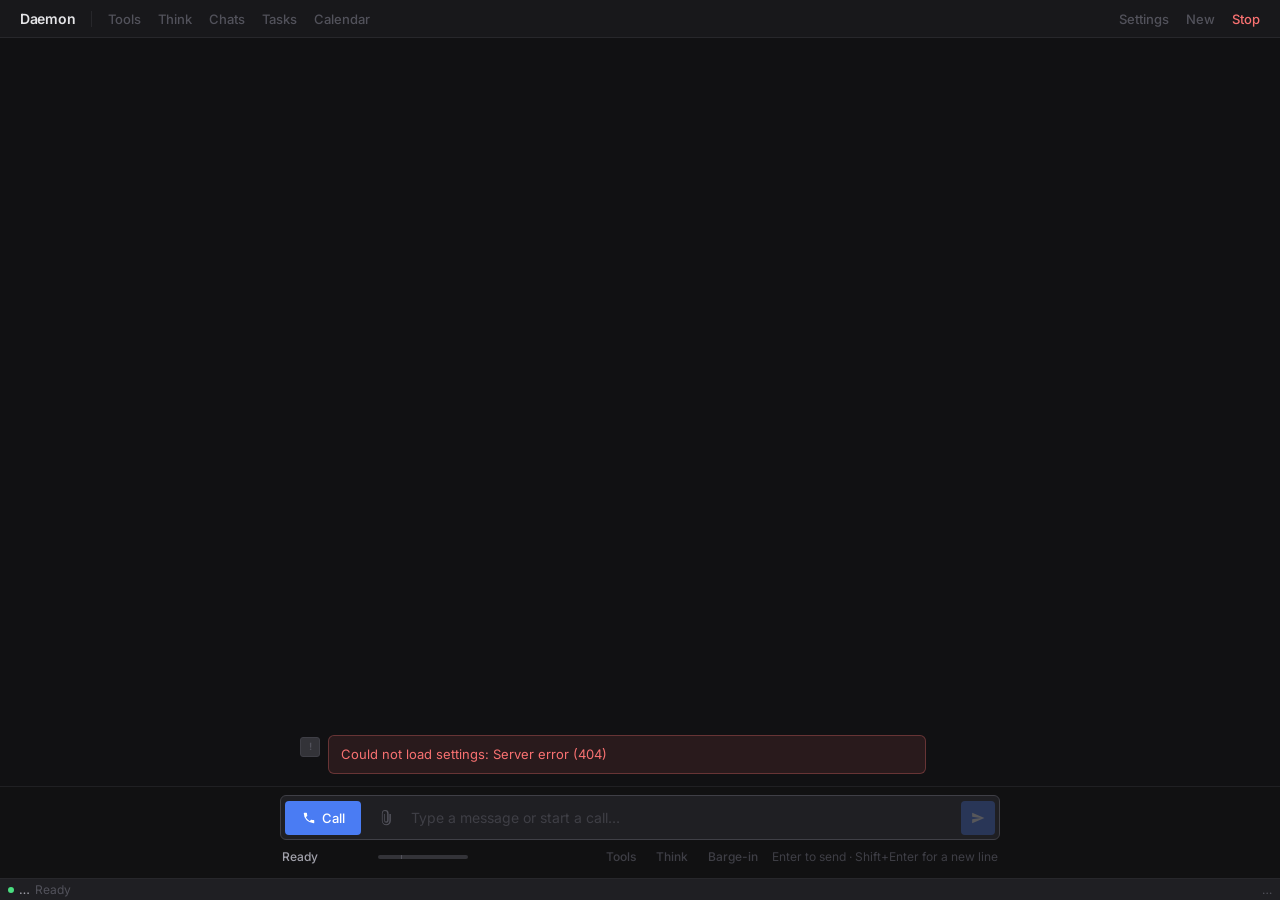
==== index.html @ be710c4c "Initial commit" ====
<!DOCTYPE html>
<html lang="en">
<head>
<meta charset="UTF-8">
<meta name="daemon-ui" content="3">
<meta name="viewport" content="width=device-width, initial-scale=1.0, viewport-fit=cover, interactive-widget=resizes-content">
<meta name="theme-color" content="#18181b">
<link rel="manifest" href="/manifest.webmanifest">
<link rel="icon" type="image/png" href="/icon-192.png">
<link rel="apple-touch-icon" href="/icon-192.png">
<meta name="mobile-web-app-capable" content="yes">
<meta name="apple-mobile-web-app-capable" content="yes">
<meta name="apple-mobile-web-app-status-bar-style" content="black">
<meta name="apple-mobile-web-app-title" content="Daemon">
<meta name="format-detection" content="telephone=no">
<title>Daemon</title>
<link rel="icon" href="data:image/svg+xml,<svg xmlns='http://www.w3.org/2000/svg' viewBox='0 0 100 100'><text y='.9em' font-size='90'>👾</text></svg>">
<link rel="preconnect" href="https://fonts.googleapis.com">
<link rel="preconnect" href="https://fonts.gstatic.com" crossorigin>
<link href="https://fonts.googleapis.com/css2?family=Inter:wght@400;500;600&display=swap" rel="stylesheet">
<link rel="stylesheet" href="/static/lib/github-dark.min.css">
<script src="/static/lib/highlight.min.js"></script>
<script src="/static/lib/marked.min.js"></script>
<script src="/static/lib/three.min.js"></script>
<style>
/* ── Reset ────────────────────────────────────────── */
*, *::before, *::after { box-sizing: border-box; margin: 0; padding: 0; }

/* ── Design tokens ───────────────────────────────── */
:root {
  --bg:    #111113;
  --s1:    #18181b;
  --s2:    #1f1f23;
  --s3:    #27272b;
  --s4:    #333338;
  --s5:    #404048;

  --b1:    #27272b;
  --b2:    #3f3f46;
  --b3:    #52525b;

  --t1:    #e4e4e7;
  --t2:    #a1a1aa;
  --t3:    #52525b;
  --t4:    #3f3f46;

  --accent:   #4a7cf3;
  --accent-s: rgba(74,124,243,0.14);

  --green:   #4ade80;
  --red:     #f87171;
  --red-s:   rgba(248,113,113,0.10);
  --yellow:  #fbbf24;

  --fs-10: 11px;
  --fs-11: 12px;
  --fs-12: 13px;
  --fs-13: 14px;
  --fs-14: 15px;

  --sp1: 4px;
  --sp2: 8px;
  --sp3: 12px;
  --sp4: 16px;
  --sp5: 20px;
  --sp6: 24px;

  --r1: 3px;
  --r2: 4px;
  --r3: 6px;
}

html, body { height: 100%; }

body {
  font-family: 'Inter', -apple-system, BlinkMacSystemFont, 'Segoe UI', system-ui, sans-serif;
  font-size: var(--fs-13);
  line-height: 1.5;
  background: var(--bg);
  color: var(--t1);
  display: flex;
  flex-direction: column;
  height: 100vh;
  overflow: hidden;
  -webkit-font-smoothing: antialiased;
  -moz-osx-font-smoothing: grayscale;
}

code, pre, .mono {
  font-family: ui-monospace, 'Cascadia Code', 'Fira Code', 'Consolas', 'Liberation Mono', monospace;
}

button { font-family: inherit; }
:focus-visible { outline: 1px solid var(--accent); outline-offset: 1px; }

::-webkit-scrollbar { width: 5px; height: 5px; }
::-webkit-scrollbar-track { background: transparent; }
::-webkit-scrollbar-thumb { background: var(--b2); border-radius: 2px; }
::-webkit-scrollbar-thumb:hover { background: var(--b3); }

/* ═══════════════════════════════════════════════════
   HEADER
═══════════════════════════════════════════════════ */
header {
  height: 38px;
  min-height: 38px;
  display: flex;
  align-items: center;
  padding: 0 var(--sp3);
  gap: var(--sp1);
  background: var(--s1);
  border-bottom: 1px solid var(--b1);
  flex-shrink: 0;
  z-index: 20;
  user-select: none;
}

.logo {
  font-size: var(--fs-13);
  font-weight: 600;
  color: var(--t1);
  letter-spacing: -0.3px;
  padding: 0 var(--sp2);
  flex-shrink: 0;
}

.hdr-sep {
  width: 1px;
  height: 16px;
  background: var(--b1);
  flex-shrink: 0;
  margin: 0 var(--sp1);
}

.hdr-group { display: flex; align-items: center; gap: 1px; }

.hdr-btn {
  height: 26px;
  display: flex;
  align-items: center;
  gap: var(--sp1);
  padding: 0 var(--sp2);
  border-radius: var(--r2);
  border: none;
  background: transparent;
  color: var(--t3);
  font-size: var(--fs-12);
  font-weight: 500;
  cursor: pointer;
  white-space: nowrap;
  transition: color 0.1s, background 0.1s;
}
.hdr-btn:hover { color: var(--t2); background: var(--s3); }
.hdr-btn.active { color: var(--t1); background: var(--s3); }
.hdr-btn.active:hover { background: var(--s4); }
.hdr-btn.kill { color: var(--red); }
.hdr-btn.kill:hover { background: var(--red-s); }

.hdr-status-dot {
  width: 6px; height: 6px;
  border-radius: 50%;
  flex-shrink: 0;
  display: none;
  margin-left: var(--sp2);
}
.hdr-status-dot.visible { display: block; }
.hdr-status-dot.streaming { background: var(--yellow); animation: blink 0.9s ease-in-out infinite; }
.hdr-status-dot.tool { background: var(--accent); animation: blink 0.9s ease-in-out infinite; }
@keyframes blink { 0%,100% { opacity: 1; } 50% { opacity: 0.25; } }

.hdr-spacer { flex: 1; }

/* ═══════════════════════════════════════════════════
   WORKSPACE / CHAT PANEL
═══════════════════════════════════════════════════ */
.workspace {
  display: flex;
  flex: 1;
  min-height: 0;
  overflow: hidden;
}

.chat-panel {
  display: grid;
  grid-template-columns: minmax(0, 1fr);
  grid-template-rows: minmax(0, 1fr) auto;
  flex: 1;
  min-width: 0;
  overflow: hidden;
  background: var(--bg);
  position: relative;
}

#sphere-canvas {
  position: absolute;
  inset: 0;
  width: 100%;
  height: 100%;
  pointer-events: none;
  z-index: 0;
}

#chat {
  min-height: 0;
  min-width: 0;
  overflow-y: auto;
  padding: var(--sp5) 0 var(--sp3);
  display: flex;
  flex-direction: column;
  position: relative;
  z-index: 1;
}

.chat-inner {
  max-width: 720px;
  width: 100%;
  margin-top: auto;
  margin-left: auto;
  margin-right: auto;
  padding: 0 var(--sp5);
  display: flex;
  flex-direction: column;
  gap: var(--sp4);
}

/* ── Welcome ─────────────────────────────────────── */
.welcome { padding: var(--sp6) 0 var(--sp4); }

.welcome-header {
  display: flex;
  align-items: baseline;
  justify-content: space-between;
  margin-bottom: var(--sp5);
  padding-bottom: var(--sp4);
  border-bottom: 1px solid var(--b1);
}
.welcome-name { font-size: 15px; font-weight: 600; color: var(--t1); letter-spacing: -0.3px; }
.welcome-badge {
  display: flex; align-items: center; gap: var(--sp1);
  font-size: var(--fs-11); color: var(--t3);
}
.welcome-dot { width: 6px; height: 6px; border-radius: 50%; background: var(--green); flex-shrink: 0; }

.welcome-body { display: grid; grid-template-columns: 1.1fr 0.9fr; gap: var(--sp6); }

.welcome-col-title {
  font-size: var(--fs-11);
  font-weight: 600;
  color: var(--t4);
  text-transform: uppercase;
  letter-spacing: 0.07em;
  margin-bottom: var(--sp2);
}

.welcome-suggestions { display: flex; flex-direction: column; gap: var(--sp1); }

.ws-row {
  display: flex;
  flex-direction: column;
  gap: 1px;
  width: 100%;
  text-align: left;
  font: inherit;
  color: inherit;
  cursor: pointer;
  transition: background 0.1s, border-color 0.1s;
  padding: var(--sp2);
  border: 1px solid var(--b1);
  border-radius: var(--r2);
  background: rgba(24, 24, 27, 0.55);
  backdrop-filter: blur(6px);
  -webkit-backdrop-filter: blur(6px);
  min-height: 34px;
  justify-content: center;
}
.ws-row:hover { background: var(--s2); border-color: var(--b2); }
.ws-row:hover .ws-desc { color: var(--t2); }
.ws-cmd { font-size: var(--fs-11); color: var(--t2); font-weight: 500; }
.ws-desc { font-size: var(--fs-11); color: var(--t3); }

.welcome-shortcuts { display: flex; flex-direction: column; gap: var(--sp1); margin-bottom: var(--sp4); }
.wkb-row { display: flex; align-items: center; gap: var(--sp2); font-size: var(--fs-11); color: var(--t3); min-height: 22px; }
.wkb-row kbd {
  display: inline-flex; align-items: center;
  background: var(--s3);
  border: 1px solid var(--b2);
  border-radius: var(--r1);
  padding: 0 5px;
  height: 16px;
  font-size: 10px;
  font-family: inherit;
  color: var(--t2);
  white-space: nowrap;
  flex-shrink: 0;
  min-width: 78px;
}

.welcome-tools { display: flex; flex-direction: column; gap: var(--sp1); margin-top: var(--sp4); }
.wt-row {
  display: flex; align-items: center; gap: var(--sp2);
  font-size: var(--fs-11);
  padding: var(--sp1) 0;
  border-bottom: 1px solid var(--b1);
}
.wt-row:last-child { border-bottom: none; }
.wt-name { color: var(--t2); font-weight: 500; min-width: 100px; flex-shrink: 0; }
.wt-desc { color: var(--t3); }
.wt-none { font-size: var(--fs-11); color: var(--t3); }
.wt-chips { display: flex; flex-wrap: wrap; gap: var(--sp1); }
.wt-chip {
  font-size: var(--fs-11); color: var(--t2); background: var(--s2); border: 1px solid var(--b1);
  border-radius: 999px; padding: 1px 8px; white-space: nowrap;
}
.wt-chip.more { color: var(--t3); border-style: dashed; }

/* ── Messages ─────────────────────────────────────── */
.msg-row { display: flex; gap: var(--sp2); align-items: flex-start; animation: msgIn 0.12s ease-out; }
.msg-row.user { flex-direction: row-reverse; }
@keyframes msgIn { from { opacity: 0; transform: translateY(3px); } to { opacity: 1; transform: translateY(0); } }

.avatar {
  width: 20px; height: 20px;
  border-radius: var(--r1);
  background: var(--s4);
  border: 1px solid var(--b2);
  display: flex; align-items: center; justify-content: center;
  font-size: 10px; font-weight: 600; color: var(--t3);
  flex-shrink: 0; margin-top: 2px;
  user-select: none;
}

.msg-col { display: flex; flex-direction: column; gap: var(--sp1); max-width: 88%; min-width: 0; }
.msg-row.user .msg-col { align-items: flex-end; }
.msg-row.ai .msg-col { width: 88%; }

details.thinking-block {
  background: rgba(20, 20, 23, 0.38);
  border: 1px solid rgba(39, 39, 43, 0.40);
  border-radius: var(--r2);
  padding: var(--sp1) var(--sp2);
  font-size: var(--fs-11);
  color: var(--t3);
  width: 100%;
}
details.thinking-block summary {
  cursor: pointer; font-weight: 500; user-select: none; list-style: none;
  display: flex; align-items: center; gap: 6px; height: 22px;
}
details.thinking-block summary::-webkit-details-marker { display: none; }
details.thinking-block summary::before { content: '▶'; font-size: 7px; transition: transform 0.12s; color: var(--t4); }
details.thinking-block[open] summary::before { transform: rotate(90deg); }
.thinking-content {
  margin-top: var(--sp2); white-space: pre-wrap; font-size: var(--fs-11);
  line-height: 1.6; color: var(--t3); padding-top: var(--sp2); border-top: 1px solid var(--b1);
}

details.tool-card {
  background: rgba(20, 20, 23, 0.38);
  border: 1px solid rgba(39, 39, 43, 0.40);
  border-radius: var(--r3);
  overflow: hidden;
  width: 100%;
  backdrop-filter: blur(10px);
  -webkit-backdrop-filter: blur(10px);
}
details.tool-card summary {
  display: flex; align-items: center; gap: var(--sp2);
  height: 30px; padding: 0 var(--sp3) 0 var(--sp2);
  background: rgba(25, 25, 28, 0.45);
  cursor: pointer; list-style: none; user-select: none;
  font-size: var(--fs-11);
}
details.tool-card summary::-webkit-details-marker { display: none; }
.tool-dot { width: 6px; height: 6px; border-radius: 50%; background: var(--green); flex-shrink: 0; }
.tool-name { color: var(--t2); font-weight: 500; flex-shrink: 0; }
.tool-arg {
  color: var(--t3); font-family: ui-monospace, 'Cascadia Code', 'Fira Code', Consolas, monospace;
  overflow: hidden; text-overflow: ellipsis; white-space: nowrap; min-width: 0;
}
.tool-body {
  border-top: 1px solid rgba(39, 39, 43, 0.40);
  padding: var(--sp2) var(--sp3);
  max-height: 220px; overflow: auto;
  font-size: var(--fs-11); color: var(--t2);
  white-space: pre-wrap; word-break: break-word;
  font-family: ui-monospace, 'Cascadia Code', 'Fira Code', Consolas, monospace;
}

.bubble {
  padding: var(--sp2) var(--sp3);
  line-height: 1.65;
  font-size: var(--fs-13);
  word-break: break-word;
  border-radius: var(--r3);
}
.bubble.ai {
  background: rgba(12, 12, 14, 0.30);
  border: 1px solid rgba(39, 39, 43, 0.30);
  border-radius: var(--r2) var(--r3) var(--r3) var(--r3);
  backdrop-filter: blur(10px);
  -webkit-backdrop-filter: blur(10px);
}
.bubble.user {
  background: rgba(13, 21, 34, 0.30);
  border: 1px solid rgba(37, 58, 86, 0.35);
  border-radius: var(--r3) var(--r2) var(--r3) var(--r3);
  color: #c8ddf6;
  white-space: pre-wrap;
  backdrop-filter: blur(10px);
  -webkit-backdrop-filter: blur(10px);
}
.bubble.empty { color: var(--t3); font-style: italic; }
.bubble.error {
  background: var(--red-s);
  border: 1px solid rgba(248, 113, 113, 0.30);
  color: var(--red);
  font-size: var(--fs-12);
}

.bubble.ai p { margin: 0 0 0.6em; }
.bubble.ai p:last-child { margin-bottom: 0; }
.bubble.ai h1, .bubble.ai h2, .bubble.ai h3 { margin: 0.85em 0 0.35em; font-weight: 600; color: var(--t1); line-height: 1.3; }
.bubble.ai h1 { font-size: var(--fs-14); }
.bubble.ai h2 { font-size: var(--fs-13); }
.bubble.ai h3 { font-size: var(--fs-13); color: var(--t2); }
.bubble.ai ul, .bubble.ai ol { padding-left: 1.35em; margin: 0.35em 0; }
.bubble.ai li { margin: 0.2em 0; }
.bubble.ai strong { color: var(--t1); }
.bubble.ai code:not(pre code) {
  background: var(--s3); border: 1px solid var(--b2);
  border-radius: var(--r1); padding: 1px 5px; font-size: 0.88em;
}
.bubble.ai blockquote { border-left: 2px solid var(--b3); padding-left: var(--sp3); color: var(--t2); margin: 0.5em 0; font-style: italic; }
.bubble.ai table { border-collapse: collapse; width: 100%; margin: 0.5em 0; font-size: var(--fs-12); }
.bubble.ai th, .bubble.ai td { border: 1px solid var(--b2); padding: var(--sp1) var(--sp2); text-align: left; }
.bubble.ai th { background: var(--s2); font-weight: 600; font-size: var(--fs-11); color: var(--t2); }
.bubble.ai a { color: var(--accent); text-decoration: none; }
.bubble.ai a:hover { text-decoration: underline; }
.bubble.ai hr { border: none; border-top: 1px solid var(--b1); margin: var(--sp3) 0; }

.code-block { margin: 0.6em 0; border-radius: var(--r2); overflow: hidden; border: 1px solid var(--b1); }
.code-hdr {
  display: flex; align-items: center; justify-content: space-between;
  padding: 0 var(--sp2); height: 28px;
  background: var(--s3); border-bottom: 1px solid var(--b1);
}
.code-lang { font-size: var(--fs-10); font-weight: 600; color: var(--t3); letter-spacing: 0.06em; text-transform: uppercase; }
.copy-btn {
  font-size: 10px; color: var(--t3); background: transparent;
  border: 1px solid var(--b2); border-radius: var(--r1);
  padding: 0 7px; height: 18px; cursor: pointer;
  transition: color 0.1s, background 0.1s;
}
.copy-btn:hover { color: var(--t1); background: var(--s4); }
.code-block pre { margin: 0; overflow-x: auto; font-size: var(--fs-11); line-height: 1.55; }
.code-block pre code { background: none !important; padding: 0 !important; }

.typing-indicator { display: flex; gap: 4px; padding: 8px 4px; }
.typing-indicator span {
  width: 5px; height: 5px; border-radius: 50%;
  background: var(--t3); animation: bounce 1s ease-in-out infinite;
}
.typing-indicator span:nth-child(2) { animation-delay: 0.15s; }
.typing-indicator span:nth-child(3) { animation-delay: 0.3s; }
@keyframes bounce { 0%,60%,100% { transform: translateY(0); opacity: 0.5; } 30% { transform: translateY(-4px); opacity: 1; } }

/* ═══════════════════════════════════════════════════
   CALL BAR  (text + voice)
═══════════════════════════════════════════════════ */
#call-bar {
  border-top: 1px solid rgba(39, 39, 43, 0.70);
  background: rgba(18, 18, 19, 0.80);
  padding: var(--sp2) var(--sp4) var(--sp3);
  flex-shrink: 0;
  position: relative;
  z-index: 1;
  backdrop-filter: blur(10px);
  -webkit-backdrop-filter: blur(10px);
}

.call-inner {
  max-width: 720px;
  margin: 0 auto;
  display: flex;
  gap: var(--sp2);
  align-items: flex-end;
  background: var(--s2);
  border: 1px solid var(--b2);
  border-radius: var(--r3);
  padding: var(--sp1);
  transition: border-color 0.15s;
}
.call-inner:focus-within { border-color: var(--accent); }
body[data-call=listen] .call-inner { border-color: rgba(74, 222, 128, 0.45); }
body[data-call=hear]   .call-inner { border-color: rgba(248, 113, 113, 0.55); }
body[data-call=think]  .call-inner { border-color: rgba(251, 191, 36, 0.50); }
body[data-call=speak]  .call-inner { border-color: rgba(96, 165, 250, 0.55); }

#call-btn {
  display: flex; align-items: center; justify-content: center; gap: 6px;
  height: 34px; min-width: 76px; padding: 0 var(--sp3);
  background: var(--accent); color: #fff;
  border: 1px solid transparent; border-radius: var(--r2);
  font-size: var(--fs-12); font-weight: 500;
  cursor: pointer; flex-shrink: 0;
  transition: background 0.1s, color 0.1s, border-color 0.1s;
}
#call-btn:hover { background: #5f8cf7; }
#call-btn svg { width: 14px; height: 14px; fill: currentColor; }
#call-btn.on { background: transparent; color: var(--red); border-color: rgba(248, 113, 113, 0.45); }
#call-btn.on:hover { background: var(--red-s); }
#call-btn.on svg { transform: rotate(135deg); }


/* attachments */
#attach-btn {
  display: flex; align-items: center; justify-content: center;
  width: 34px; height: 34px; flex-shrink: 0;
  background: transparent; color: var(--t3); border: none; border-radius: var(--r2); cursor: pointer;
}
#attach-btn:hover { color: var(--t1); background: var(--s3, rgba(255,255,255,0.06)); }
#attach-btn svg { width: 18px; height: 18px; fill: currentColor; }
#attach-bar { max-width: 720px; margin: 0 auto 6px; display: flex; flex-wrap: wrap; gap: 6px; }
#attach-bar:empty { display: none; }
.att-chip {
  display: flex; align-items: center; gap: 6px; max-width: 220px;
  padding: 3px 6px 3px 3px; border-radius: var(--r2);
  background: var(--s2); border: 1px solid var(--bd, rgba(255,255,255,0.1));
  font-size: var(--fs-12); color: var(--t2);
}
.att-chip img { width: 30px; height: 30px; object-fit: cover; border-radius: 5px; }
.att-chip .att-ico { width: 30px; height: 30px; display: grid; place-items: center; font-size: 15px; }
.att-chip .att-name { overflow: hidden; text-overflow: ellipsis; white-space: nowrap; }
.att-chip button { background: none; border: none; color: var(--t3); cursor: pointer; font-size: 14px; padding: 0 2px; }
.att-chip button:hover { color: var(--red); }
body.dragging .call-inner { border-color: var(--accent); border-style: dashed; }
.bubble-files { display: flex; flex-wrap: wrap; gap: 6px; margin-bottom: 6px; }
.bubble-files img { max-width: 220px; max-height: 180px; border-radius: 8px; display: block; }
.file-pill {
  display: inline-flex; align-items: center; gap: 6px; padding: 4px 8px; border-radius: 8px;
  background: rgba(255,255,255,0.06); color: inherit; text-decoration: none; font-size: var(--fs-12);
}
.file-pill:hover { background: rgba(255,255,255,0.12); }

#user-input {
  flex: 1; min-width: 0;
  background: transparent; border: none; color: var(--t1);
  font-family: inherit; font-size: var(--fs-13);
  padding: 7px 0; resize: none; outline: none;
  line-height: 1.5; max-height: 160px; overflow-y: auto;
}
#user-input::placeholder { color: var(--t4); }

#send-btn {
  background: var(--accent); color: #fff; border: none; border-radius: var(--r2);
  width: 34px; height: 34px;
  display: flex; align-items: center; justify-content: center;
  cursor: pointer; flex-shrink: 0;
  transition: background 0.1s, opacity 0.1s;
}
#send-btn:hover:not(:disabled) { background: #5f8cf7; }
#send-btn:disabled { opacity: 0.25; cursor: not-allowed; }
#send-btn svg { width: 14px; height: 14px; fill: currentColor; }

.input-meta {
  max-width: 720px; margin: 0 auto;
  display: flex; align-items: center; gap: var(--sp2);
  padding: var(--sp2) 2px 0;
}
#call-state { font-size: var(--fs-11); color: var(--t2); font-weight: 500; white-space: nowrap; min-width: 88px; }

.meter { position: relative; width: 90px; height: 4px; border-radius: 2px; background: var(--s4); overflow: hidden; flex-shrink: 0; }
.meter-fill { position: absolute; inset: 0 auto 0 0; width: 0; background: var(--t3); border-radius: 2px; transition: width 0.1s linear, background 0.15s; }
.meter-th { position: absolute; top: 0; bottom: 0; left: 25%; width: 1px; background: var(--b3); }
body[data-call=listen] .meter-fill { background: var(--green); }
body[data-call=hear]   .meter-fill { background: var(--red); }
body[data-call=think]  .meter-fill { background: var(--yellow); }
body[data-call=speak]  .meter-fill { background: #60a5fa; }

.im-pill {
  font-size: var(--fs-11); color: var(--t4);
  padding: 0 6px; height: 16px; line-height: 16px;
  border-radius: var(--r1); font-weight: 500;
  transition: color 0.1s, background 0.1s; white-space: nowrap;
}
.im-pill.on { color: var(--t2); background: var(--s3); }
.im-voice { border: 0; background: transparent; font-family: inherit; cursor: pointer; }
.im-voice[hidden] { display: none; }
.im-voice:hover { color: var(--t1); }
.im-spacer { flex: 1; }
.im-hint { font-size: var(--fs-11); color: var(--t4); white-space: nowrap; }

/* ═══════════════════════════════════════════════════
   STATUS BAR
═══════════════════════════════════════════════════ */
.status-bar {
  height: 22px; min-height: 22px;
  display: flex; align-items: center;
  background: var(--s2);
  border-top: 1px solid var(--b1);
  flex-shrink: 0;
  font-size: var(--fs-11);
  color: var(--t3);
  user-select: none;
  z-index: 10;
}
.sb-item { display: flex; align-items: center; gap: 5px; padding: 0 var(--sp2); height: 100%; white-space: nowrap; flex-shrink: 0; }
.sb-item + .sb-item { border-left: 1px solid var(--b1); }
.sb-fill { flex: 1; border-left: 1px solid var(--b1); }
.sb-dot { width: 6px; height: 6px; border-radius: 50%; background: var(--green); flex-shrink: 0; }
.sb-dot.busy { background: var(--yellow); animation: blink 0.9s ease-in-out infinite; }
.sb-dot.live { background: var(--accent); }
.sb-dot.error { background: var(--red); }
.sb-model { color: var(--t2); font-weight: 500; }
.sb-state { color: var(--t3); }
.sb-state.busy { color: var(--yellow); }
.sb-right { margin-left: auto; }

/* ═══════════════════════════════════════════════════
   SETTINGS DRAWER
═══════════════════════════════════════════════════ */
.drawer-overlay { display: none; position: fixed; inset: 0; background: rgba(0,0,0,0.5); z-index: 100; }
.drawer {
  position: fixed;
  top: 0; right: -380px;
  width: 360px; height: 100%;
  background: var(--s1);
  border-left: 1px solid var(--b1);
  z-index: 101;
  padding: var(--sp5) var(--sp4);
  padding-bottom: max(var(--sp5), env(safe-area-inset-bottom));
  display: flex; flex-direction: column; gap: var(--sp4);
  transition: right 0.18s ease;
  overflow-y: auto;
}
body.settings-open .drawer-overlay, body.tasks-open .drawer-overlay, body.chats-open .drawer-overlay, body.calendar-open .drawer-overlay { display: block; }
body.settings-open #settings-drawer, body.tasks-open #tasks-drawer, body.chats-open #chats-drawer, body.calendar-open #calendar-drawer { right: 0; }


/* a tool waits for your OK */
.approve-card {
  border: 1px solid rgba(251, 191, 36, 0.45); background: rgba(251, 191, 36, 0.08); border-radius: var(--r3);
  padding: 10px 12px; display: flex; flex-direction: column; gap: 8px; font-size: var(--fs-12); color: var(--t1);
}
.approve-card .ap-title { font-weight: 600; color: var(--yellow); }
.approve-card .ap-args { font-family: var(--mono, ui-monospace, monospace); white-space: pre-wrap; word-break: break-word;
  background: rgba(0, 0, 0, 0.25); border-radius: 6px; padding: 6px 8px; max-height: 160px; overflow: auto; }
.approve-card .ap-row { display: flex; gap: 8px; align-items: center; flex-wrap: wrap; }
.approve-card.done { opacity: 0.7; border-color: var(--b2); background: var(--s2); }
.approve-card.done .ap-title { color: var(--t2); }
#approval-bar { position: fixed; left: 50%; top: 52px; transform: translateX(-50%); z-index: 90; width: min(560px, calc(100vw - 24px));
  display: flex; flex-direction: column; gap: 8px; }
#approval-bar[hidden] { display: none; }
#approval-bar .approve-card { background: var(--s1); box-shadow: 0 10px 40px rgba(0, 0, 0, 0.5); }
.tool-log { display: flex; flex-direction: column; gap: 4px; max-height: 360px; overflow-y: auto; }
.tl-row { display: grid; grid-template-columns: auto 1fr auto; gap: 2px 10px; padding: 6px 8px; border-radius: 6px;
  background: var(--s1); font-size: var(--fs-11); color: var(--t2); }
.tl-row .tl-tool { color: var(--t1); font-weight: 500; }
.tl-row .tl-args, .tl-row .tl-res { grid-column: 1 / -1; word-break: break-word; }
.tl-row .tl-res { color: var(--t3); }
.tl-row.refused .tl-dec { color: var(--red); }
.tl-row.ok .tl-dec { color: var(--green); }
.update-banner { position: sticky; top: 0; z-index: 200; background: var(--yellow); color: #111; padding: 8px 14px; font-size: 13px; text-align: center; }
.care-list { display: flex; flex-direction: column; gap: 4px; font-size: 13px; }
.care-list div.bad { color: var(--yellow); }
.field-pair { display: flex; gap: 8px; align-items: center; }
.chip-row { display: flex; flex-wrap: wrap; gap: 6px; }
.chip-row label { display: inline-flex; align-items: center; gap: 6px; padding: 4px 9px; border: 1px solid var(--b2); border-radius: 999px;
  font-size: var(--fs-12); color: var(--t2); cursor: pointer; }
.chip-row label:has(input:checked) { border-color: var(--accent); color: var(--t1); background: rgba(74, 124, 243, 0.15); }
.chip-row input { accent-color: var(--accent); margin: 0; }

/* settings: a floating window with tabs */
#settings-drawer.modal {
  position: fixed; left: 50%; top: 50%;
  width: min(920px, calc(100vw - 32px)); height: min(700px, calc(100vh - 48px));
  background: var(--s1); border: 1px solid var(--b2); border-radius: 14px;
  box-shadow: 0 24px 80px rgba(0, 0, 0, 0.55);
  z-index: 101; display: flex; flex-direction: column; overflow: hidden;
  opacity: 0; visibility: hidden; pointer-events: none;
  transform: translate(-50%, -48%) scale(0.98);
  transition: opacity 0.15s ease, transform 0.15s ease, visibility 0.15s;
}
body.settings-open #settings-drawer.modal { opacity: 1; visibility: visible; pointer-events: auto; transform: translate(-50%, -50%); }
.modal-head { display: flex; align-items: center; justify-content: space-between; padding: 14px 18px; border-bottom: 1px solid var(--b1); flex-shrink: 0; }
.modal-head h3 { font-size: var(--fs-13); font-weight: 600; color: var(--t1); }
.modal-body { flex: 1; min-height: 0; display: flex; }
.modal-tabs { width: 190px; flex-shrink: 0; padding: 10px; border-right: 1px solid var(--b1); display: flex; flex-direction: column; gap: 2px; overflow-y: auto; }
.modal-tab {
  text-align: left; background: none; border: none; color: var(--t2); padding: 8px 10px; border-radius: var(--r2);
  font: inherit; font-size: var(--fs-13); cursor: pointer; white-space: nowrap;
}
.modal-tab:hover { background: var(--s2); color: var(--t1); }
.modal-tab[aria-selected="true"] { background: rgba(74, 124, 243, 0.16); color: var(--t1); font-weight: 500; }
.modal-tab:focus-visible { outline: 2px solid var(--accent); outline-offset: -2px; }
.modal-panes { flex: 1; min-width: 0; overflow-y: auto; padding: 18px 20px 24px; overscroll-behavior: contain; }
.pane { display: none; flex-direction: column; gap: 14px; }
.pane.active { display: flex; }
.pane > .drawer-section { background: var(--s2); border: 1px solid var(--b1); border-radius: 10px; padding: 14px 16px; gap: var(--sp3); }
.pane > .drawer-section .text-in, .pane > .drawer-section select, .pane > .drawer-section textarea { background: var(--s1); }
.field-row .num-in, .pane .field-row .text-in.num-in { width: 84px; flex: 0 0 84px; text-align: right; }
.field-row input[type=range] { width: 150px; flex-shrink: 0; }
.field-row > div:first-child { min-width: 0; }
@media (max-width: 700px) {
  #settings-drawer.modal {
    inset: 0; left: 0; top: 0; width: 100%; height: var(--vvh, 100dvh); border: none; border-radius: 0;
    transform: translateY(12px); padding-top: env(safe-area-inset-top);
  }
  body.settings-open #settings-drawer.modal { transform: none; }
  .modal-body { flex-direction: column; }
  .modal-tabs { width: 100%; flex-direction: row; border-right: none; border-bottom: 1px solid var(--b1); overflow-x: auto; overflow-y: hidden; padding: 8px 10px; gap: 4px; -webkit-overflow-scrolling: touch; }
  .modal-tab { padding: 9px 12px; }
  .modal-panes { padding: 14px 12px max(24px, env(safe-area-inset-bottom)); }
  .field-row input[type=range] { width: 120px; }
}

.drawer-header {
  display: flex; align-items: center; justify-content: space-between;
  padding-bottom: var(--sp4); border-bottom: 1px solid var(--b1);
}
.drawer-header h3 { font-size: var(--fs-13); font-weight: 600; color: var(--t1); }
.close-drawer {
  width: 22px; height: 22px; background: transparent;
  border: 1px solid var(--b2); border-radius: var(--r1);
  color: var(--t3); cursor: pointer;
  display: flex; align-items: center; justify-content: center;
  font-size: 11px; transition: color 0.1s, background 0.1s;
}
.close-drawer:hover { color: var(--t1); background: var(--s3); }

.drawer-section { display: flex; flex-direction: column; gap: var(--sp2); }
.drawer-label, label.field-label {
  font-size: var(--fs-11); font-weight: 600; color: var(--t3);
  text-transform: uppercase; letter-spacing: 0.07em;
}
label.field-label { display: block; }

.field-row { display: flex; align-items: center; justify-content: space-between; gap: var(--sp3); min-height: 32px; }
.field-title { font-size: var(--fs-12); color: var(--t1); }
.field-sub { font-size: var(--fs-11); color: var(--t3); }
.field-val { font-size: var(--fs-11); color: var(--t2); font-variant-numeric: tabular-nums; }

select, textarea, input[type=range] { font-family: inherit; }
select {
  background: var(--s2); border: 1px solid var(--b2); border-radius: var(--r2);
  color: var(--t1); font-size: var(--fs-12);
  height: 30px; padding: 0 var(--sp2); outline: none; max-width: 200px;
  transition: border-color 0.1s;
}
select:focus { border-color: var(--accent); }
select.wide { max-width: 100%; width: 100%; }
input[type=range] { accent-color: var(--accent); width: 140px; }

.switch { position: relative; display: inline-block; width: 30px; height: 16px; flex-shrink: 0; }
.switch input { position: absolute; opacity: 0; inset: 0; margin: 0; cursor: pointer; z-index: 1; }
.switch span {
  position: absolute; inset: 0; background: var(--s4); border: 1px solid var(--b2);
  border-radius: 10px; transition: background 0.12s, border-color 0.12s;
}
.switch span::after {
  content: ''; position: absolute; top: 2px; left: 2px; width: 10px; height: 10px;
  background: var(--t2); border-radius: 50%; transition: transform 0.12s, background 0.12s;
}
.switch input:checked + span { background: var(--accent-s); border-color: var(--accent); }
.switch input:checked + span::after { transform: translateX(14px); background: var(--accent); }
.switch input:focus-visible + span { outline: 1px solid var(--accent); outline-offset: 2px; }

.tools-info {
  background: var(--s2); border: 1px solid var(--b1); border-radius: var(--r2);
  padding: var(--sp1) var(--sp3); display: flex; flex-direction: column;
}
.tool-row { display: flex; align-items: center; justify-content: space-between; gap: var(--sp3); padding: var(--sp2) 0; border-bottom: 1px solid var(--b1); }
.tool-row:last-child { border-bottom: none; }
.tool-row-text { min-width: 0; }
.tool-row-name { font-size: var(--fs-12); font-weight: 500; color: var(--t1); }
.tool-row-desc { font-size: var(--fs-11); color: var(--t3); }
.tool-warn {
  font-size: var(--fs-11); color: var(--yellow);
  background: rgba(251, 191, 36, 0.08); border: 1px solid rgba(251, 191, 36, 0.25);
  border-radius: var(--r2); padding: var(--sp2) var(--sp3); line-height: 1.5;
}
.tool-warn[hidden] { display: none; }

#sys-prompt {
  width: 100%; background: var(--s2); border: 1px solid var(--b2); border-radius: var(--r2);
  color: var(--t1); font-size: var(--fs-12); padding: var(--sp2) var(--sp3);
  resize: vertical; min-height: 140px; outline: none; line-height: 1.6;
  transition: border-color 0.1s;
}
#sys-prompt:focus { border-color: var(--accent); }

.drawer-actions { display: flex; gap: var(--sp2); }
.btn-primary {
  background: var(--accent); color: #fff; border: none; border-radius: var(--r2);
  padding: 0 var(--sp3); height: 30px; font-size: var(--fs-12); font-weight: 500;
  cursor: pointer; transition: background 0.1s;
}
.btn-primary:hover { background: #5f8cf7; }
.btn-ghost {
  background: transparent; color: var(--t2); border: 1px solid var(--b2); border-radius: var(--r2);
  padding: 0 var(--sp3); height: 30px; font-size: var(--fs-12); cursor: pointer;
  transition: color 0.1s, border-color 0.1s, background 0.1s;
}
.btn-ghost:hover { color: var(--t1); border-color: var(--b3); background: var(--s3); }

/* ═══════════════════════════════════════════════════
   TASKS
═══════════════════════════════════════════════════ */
#tasks-drawer, #chats-drawer { width: 420px; right: -440px; }

/* chats + memory */
#chats-view { display: flex; flex-direction: column; gap: var(--sp4); }
#chat-list { display: flex; flex-direction: column; gap: var(--sp2); }
.chat-row {
  background: var(--s2); border: 1px solid var(--b1); border-radius: var(--r3);
  padding: var(--sp3); display: flex; flex-direction: column; gap: 6px;
}
.chat-row.active { border-color: rgba(74, 124, 243, 0.55); }
.chat-open {
  background: transparent; border: none; padding: 0; text-align: left; cursor: pointer; font-family: inherit;
  font-size: var(--fs-12); font-weight: 600; color: var(--t1); min-width: 0;
  overflow: hidden; text-overflow: ellipsis; white-space: nowrap;
}
.chat-open:hover { color: var(--accent); }
.mem-list { display: flex; flex-direction: column; gap: var(--sp1); }
.mem-row {
  display: flex; align-items: flex-start; gap: var(--sp2); font-size: var(--fs-12); color: var(--t1);
  background: var(--s2); border: 1px solid var(--b1); border-radius: var(--r2); padding: 6px var(--sp2);
}
.mem-text { flex: 1; min-width: 0; line-height: 1.5; word-break: break-word; }
.mem-add { display: flex; gap: var(--sp2); }
.inbox-meta { font-size: var(--fs-11); color: var(--t3); }
.inbox-tags { color: var(--accent); }
.inbox-row .bubble-files img { max-width: 120px; max-height: 90px; }
.mem-add .text-in { flex: 1; min-width: 0; }
#chats-note[hidden], #mem-clear-btn[hidden], #inbox-clear-btn[hidden], #wake-oww-block[hidden], #wake-phrase-block[hidden] { display: none; }
#chat-search { width: 100%; }
.chat-snip { font-size: var(--fs-11); color: var(--t2); line-height: 1.5; word-break: break-word; }
.chat-snip mark { background: rgba(74, 124, 243, 0.28); color: var(--t1); border-radius: 2px; padding: 0 1px; }
.profile-chips { display: flex; flex-wrap: wrap; gap: var(--sp1); }
.chip-btn.on { color: var(--t1); border-color: var(--accent); background: rgba(74, 124, 243, 0.15); }
.rem-row {
  display: flex; align-items: center; gap: var(--sp2); font-size: var(--fs-12);
  background: var(--s2); border: 1px solid var(--b1); border-radius: var(--r2); padding: 6px var(--sp2);
}
.rem-text { flex: 1; min-width: 0; color: var(--t1); word-break: break-word; line-height: 1.5; }
.rem-when { color: var(--t3); font-size: var(--fs-11); white-space: nowrap; }
.rem-add { display: flex; gap: var(--sp2); flex-wrap: wrap; }
.rem-add .text-in { flex: 1 1 130px; min-width: 0; }
.wake-status { font-size: var(--fs-11); color: var(--t3); line-height: 1.5; word-break: break-word; }
.wake-status.ok { color: var(--green); }
.wake-status.err { color: var(--red); }

/* ═══ CALENDAR ═══ */
#calendar-drawer { width: 420px; right: -440px; }
#cf-rep-opts { display: flex; flex-direction: column; gap: var(--sp4); }
#cal-view, #cal-form { display: flex; flex-direction: column; gap: var(--sp4); }
#llm-test-row[hidden], #tts-test-row[hidden], #cf-rep-opts[hidden], #cf-every-row[hidden], #cf-days-block[hidden], #cf-delete-one[hidden], #lock-cur-block[hidden], #lock-err[hidden], #lock-off[hidden], #lock-out[hidden], #cal-view[hidden], #cal-form[hidden], #cal-note[hidden], #cal-warn[hidden] { display: none; }
.cal-nav { display: flex; align-items: center; gap: var(--sp2); }
.cal-title { flex: 1; text-align: center; font-size: var(--fs-13); font-weight: 600; color: var(--t1); }
.cal-grid { display: grid; grid-template-columns: repeat(7, 1fr); gap: 3px; }
.cal-dow { font-size: var(--fs-11); color: var(--t3); text-align: center; padding: 2px 0; }
.cal-day {
  position: relative; height: 44px; display: flex; flex-direction: column; align-items: center; justify-content: flex-start;
  gap: 3px; padding-top: 5px; font-family: inherit; font-size: var(--fs-12); color: var(--t1);
  background: var(--s2); border: 1px solid var(--b1); border-radius: var(--r2); cursor: pointer;
}
.cal-day:hover { border-color: var(--b3); }
.cal-day.other { color: var(--t3); background: transparent; }
.cal-day.today { border-color: rgba(74, 124, 243, 0.6); font-weight: 700; }
.cal-day.sel { background: rgba(74, 124, 243, 0.18); border-color: var(--accent); }
.cal-dots { display: flex; gap: 2px; height: 5px; }
.cal-dots i { width: 5px; height: 5px; border-radius: 50%; background: var(--accent); display: block; }
.cal-dots i.allday { background: var(--yellow); }
.cal-daybar { display: flex; align-items: center; justify-content: space-between; gap: var(--sp2); }
.cal-daylabel { font-size: var(--fs-13); font-weight: 600; color: var(--t1); }
.cal-ev {
  display: flex; align-items: flex-start; gap: var(--sp3); width: 100%; text-align: left; font-family: inherit;
  background: var(--s2); border: 1px solid var(--b1); border-radius: var(--r3); padding: var(--sp2) var(--sp3); cursor: pointer;
}
.cal-ev:hover { border-color: var(--b3); }
.cal-ev-time { min-width: 74px; font-size: var(--fs-11); color: var(--accent); font-variant-numeric: tabular-nums; padding-top: 2px; }
.cal-ev-time.allday { color: var(--yellow); }
.cal-ev-main { flex: 1; min-width: 0; display: flex; flex-direction: column; gap: 2px; }
.cal-ev-title { font-size: var(--fs-12); color: var(--t1); word-break: break-word; }
.cal-ev-notes { font-size: var(--fs-11); color: var(--t3); word-break: break-word; }
.cal-times { display: flex; gap: var(--sp3); }
.cal-times > div { flex: 1; min-width: 0; }
.cal-times[hidden] { display: none; }
.bubble.ai.streaming > :last-child::after, .bubble.ai.streaming:empty::after {
  content: '\258D'; color: var(--t3); margin-left: 2px; animation: caret 1s steps(2) infinite;
}
@keyframes caret { 50% { opacity: 0; } }
#tasks-view, #task-form { display: flex; flex-direction: column; gap: var(--sp4); }
#tasks-view[hidden], #task-form[hidden], .notice[hidden], .run-detail[hidden] { display: none; }

.sub { font-size: var(--fs-11); color: var(--t3); }
.row-actions { display: flex; align-items: center; gap: var(--sp2); flex-wrap: wrap; }

.notice {
  font-size: var(--fs-11); line-height: 1.5; color: var(--t2);
  background: var(--s2); border: 1px solid var(--b2);
  border-radius: var(--r2); padding: var(--sp2) var(--sp3);
}
.notice.warn { color: var(--yellow); background: rgba(251, 191, 36, 0.08); border-color: rgba(251, 191, 36, 0.25); }
.notice.err  { color: var(--red); background: var(--red-s); border-color: rgba(248, 113, 113, 0.30); }
.notice.ok   { color: var(--green); background: rgba(74, 222, 128, 0.08); border-color: rgba(74, 222, 128, 0.25); }

.field-block { display: flex; flex-direction: column; gap: 6px; }
.text-in, .area {
  width: 100%; background: var(--s2); border: 1px solid var(--b2); border-radius: var(--r2);
  color: var(--t1); font-family: inherit; font-size: var(--fs-12); outline: none;
  transition: border-color 0.1s;
}
.text-in { height: 30px; padding: 0 var(--sp2); }
.area { padding: var(--sp2) var(--sp3); resize: vertical; min-height: 96px; line-height: 1.6; }
.text-in.mono { font-family: ui-monospace, 'Cascadia Code', 'Fira Code', Consolas, monospace; }
.text-in:focus, .area:focus { border-color: var(--accent); }

.chips { display: flex; flex-wrap: wrap; gap: var(--sp1); }
.chip-btn {
  font-size: var(--fs-11); color: var(--t2); background: var(--s3);
  border: 1px solid var(--b2); border-radius: 999px; padding: 0 9px; height: 22px; cursor: pointer;
  transition: color 0.1s, border-color 0.1s;
}
.chip-btn:hover { color: var(--t1); border-color: var(--b3); }
.cron-preview { font-size: var(--fs-11); color: var(--t2); min-height: 16px; }
.cron-preview.bad { color: var(--red); }

.task-row {
  background: var(--s2); border: 1px solid var(--b1); border-radius: var(--r3);
  padding: var(--sp3); display: flex; flex-direction: column; gap: 6px;
}
.task-row.off .task-title { color: var(--t3); }
.task-top { display: flex; align-items: center; justify-content: space-between; gap: var(--sp3); }
.task-title { font-size: var(--fs-12); font-weight: 600; color: var(--t1); min-width: 0; overflow: hidden; text-overflow: ellipsis; white-space: nowrap; }
.task-meta, .task-last { font-size: var(--fs-11); color: var(--t3); display: flex; align-items: center; gap: 6px; flex-wrap: wrap; }
.task-meta code { color: var(--t2); }
.task-actions { display: flex; gap: var(--sp1); margin-top: 2px; }
.job-result { margin: 4px 0 0; padding: var(--sp2); background: var(--s1); border: 1px solid var(--b1); border-radius: var(--r2); font-size: var(--fs-11); color: var(--t2); white-space: pre-wrap; word-break: break-word; max-height: 280px; overflow: auto; font-family: inherit; }

.mini-btn {
  font-size: var(--fs-11); color: var(--t2); background: transparent;
  border: 1px solid var(--b2); border-radius: var(--r1); padding: 0 8px; height: 24px; cursor: pointer;
  transition: color 0.1s, background 0.1s, border-color 0.1s;
}
.mini-btn:hover { color: var(--t1); background: var(--s3); }
.mini-btn.danger:hover { color: var(--red); background: var(--red-s); border-color: rgba(248, 113, 113, 0.40); }

.run-dot { width: 6px; height: 6px; border-radius: 50%; background: var(--green); flex-shrink: 0; display: inline-block; }
.run-dot.error { background: var(--red); }
.run-item { background: var(--s2); border: 1px solid var(--b1); border-radius: var(--r2); }
.run-head {
  display: flex; align-items: center; gap: var(--sp2); width: 100%; min-height: 32px; padding: 0 var(--sp3);
  background: transparent; border: none; color: inherit; font-family: inherit; font-size: var(--fs-11);
  text-align: left; cursor: pointer;
}
.run-name { color: var(--t1); font-weight: 500; flex: 1; min-width: 0; overflow: hidden; text-overflow: ellipsis; white-space: nowrap; }
.run-when { color: var(--t3); white-space: nowrap; }
.run-tag { font-size: 10px; color: var(--accent); border: 1px solid rgba(74, 124, 243, 0.40); border-radius: var(--r1); padding: 0 5px; }
.run-detail { border-top: 1px solid var(--b1); padding: var(--sp3); display: flex; flex-direction: column; gap: var(--sp2); }
.run-reply { font-size: var(--fs-12); color: var(--t1); white-space: pre-wrap; word-break: break-word; line-height: 1.6; }
.run-reply.err { color: var(--red); }

.run-note {
  align-self: center; font-size: var(--fs-11); color: var(--t3); text-align: center;
  padding: var(--sp1) var(--sp3); border: 1px solid var(--b1); border-radius: 999px;
  background: rgba(24, 24, 27, 0.55); backdrop-filter: blur(6px); -webkit-backdrop-filter: blur(6px);
}
.run-banner {
  display: flex; align-items: center; justify-content: space-between; gap: var(--sp3);
  background: rgba(24, 24, 27, 0.75); border: 1px solid rgba(74, 124, 243, 0.35);
  border-radius: var(--r3); padding: var(--sp2) var(--sp3);
  font-size: var(--fs-12); color: var(--t2);
  backdrop-filter: blur(10px); -webkit-backdrop-filter: blur(10px);
}
#call-btn.attn { animation: attn 1.6s ease-out infinite; }
@keyframes attn { 0% { box-shadow: 0 0 0 0 rgba(74, 124, 243, 0.55); } 100% { box-shadow: 0 0 0 10px rgba(74, 124, 243, 0); } }

/* ═══════════════════════════════════════════════════
   TOUCH / MOBILE
═══════════════════════════════════════════════════ */
:root { --ico-chat: url("data:image/svg+xml,%3Csvg xmlns='http://www.w3.org/2000/svg' viewBox='0 0 24 24' fill='none' stroke='black' stroke-width='2' stroke-linecap='round' stroke-linejoin='round'%3E%3Cpath d='M21 12a8 8 0 0 1-11.6 7.1L4 20l1-4.6A8 8 0 1 1 21 12z'/%3E%3C/svg%3E"); --ico-cal: url("data:image/svg+xml,%3Csvg xmlns='http://www.w3.org/2000/svg' viewBox='0 0 24 24' fill='none' stroke='black' stroke-width='2' stroke-linecap='round' stroke-linejoin='round'%3E%3Crect x='3' y='5' width='18' height='16' rx='2'/%3E%3Cpath d='M3 10h18M8 3v4M16 3v4'/%3E%3C/svg%3E"); --ico-clock: url("data:image/svg+xml,%3Csvg xmlns='http://www.w3.org/2000/svg' viewBox='0 0 24 24' fill='none' stroke='black' stroke-width='2' stroke-linecap='round'%3E%3Ccircle cx='12' cy='12' r='9'/%3E%3Cpath d='M12 7v5l3 2'/%3E%3C/svg%3E"); }

html { -webkit-text-size-adjust: 100%; -webkit-tap-highlight-color: transparent; }
body { overscroll-behavior: none; padding-left: env(safe-area-inset-left); padding-right: env(safe-area-inset-right); }
button, select, input, textarea, summary, label { touch-action: manipulation; }
#chat, .drawer { overscroll-behavior: contain; }

@media (pointer: coarse) {
  /* bigger tap area for the small switches without changing how they look */
  .switch input { inset: -10px; width: calc(100% + 20px); height: calc(100% + 20px); }
  .switch { margin: 0 2px; }
}

@media (max-width: 640px) {
  body { height: var(--vvh, 100dvh); }

  header {
    padding: 0 4px; gap: 0;
    height: calc(46px + env(safe-area-inset-top));
    min-height: calc(46px + env(safe-area-inset-top));
    padding-top: env(safe-area-inset-top);
  }
  .hdr-sep, .logo { display: none; }
  .hdr-btn { font-size: 0; width: 40px; height: 40px; min-width: 0; padding: 0; justify-content: center; border-radius: var(--r3); }
  .hdr-btn::after { line-height: 1; }
  #tools-btn::after    { content: '\2699\FE0E'; font-size: 18px; }
  #think-btn::after    { content: '\25C9'; font-size: 17px; }
  #tasks-btn::after    { content: ''; width: 18px; height: 18px; background: currentColor;
                         -webkit-mask: var(--ico-clock) center / contain no-repeat; mask: var(--ico-clock) center / contain no-repeat; }
  #cal-btn::after      { content: ''; width: 18px; height: 18px; background: currentColor;
                         -webkit-mask: var(--ico-cal) center / contain no-repeat; mask: var(--ico-cal) center / contain no-repeat; }
  #settings-btn::after { content: '\2630'; font-size: 19px; }
  #chats-btn::after    { content: ''; width: 18px; height: 18px; background: currentColor;
                         -webkit-mask: var(--ico-chat) center / contain no-repeat; mask: var(--ico-chat) center / contain no-repeat; }
  #clear-btn::after    { content: '+'; font-size: 24px; }
  #kill-btn::after     { content: '\25A0'; font-size: 14px; }

  .status-bar {
    height: calc(26px + env(safe-area-inset-bottom)); min-height: calc(26px + env(safe-area-inset-bottom));
    padding-bottom: env(safe-area-inset-bottom);
  }
  .sb-fill, .sb-right { display: none; }

  #chat { padding-top: var(--sp3); }
  .chat-inner { padding: 0 var(--sp3); gap: var(--sp3); }
  .welcome { padding: var(--sp2) 0 var(--sp3); }
  .welcome-header { margin-bottom: var(--sp3); padding-bottom: var(--sp3); }
  .welcome-body { grid-template-columns: 1fr; gap: var(--sp4); }
  .welcome-shortcuts, .usage-title { display: none; }
  .ws-row { min-height: 46px; }
  .avatar { display: none; }
  .msg-col { max-width: 94%; }
  .msg-row.ai .msg-col { width: 94%; }
  .bubble { font-size: var(--fs-14); }
  .bubble.ai table { display: block; overflow-x: auto; max-width: 100%; }
  .bubble.ai th, .bubble.ai td { word-break: normal; overflow-wrap: normal; }
  .code-block pre { font-size: 11px; }
  details.tool-card summary { height: 38px; }
  details.thinking-block summary { height: 32px; }
  .run-banner { flex-direction: column; align-items: stretch; text-align: center; }

  #call-bar { padding: var(--sp2) var(--sp3) var(--sp2); }
  .call-inner { max-width: 100%; gap: 6px; }
  #call-btn { height: 44px; min-width: 64px; padding: 0 var(--sp3); }
  #send-btn { width: 44px; height: 44px; }
  #user-input { font-size: 16px; padding: 10px 2px; min-height: 44px; }
  .input-meta { max-width: 100%; padding-top: 6px; }
  .im-pill, .im-spacer, .im-hint { display: none; }
  .im-voice:not([hidden]) { display: inline-block; height: 24px; line-height: 24px; padding: 0 8px; }
  .meter { flex: 1; width: auto; }
  #call-state { min-width: 112px; }

  .drawer, #tasks-drawer, #chats-drawer, #calendar-drawer {
    width: 100%; right: -100%; border-left: none;
    height: var(--vvh, 100dvh);
    padding: var(--sp4);
    padding-top: max(var(--sp4), env(safe-area-inset-top));
    padding-bottom: max(var(--sp5), env(safe-area-inset-bottom));
  }
  body.settings-open #settings-drawer, body.tasks-open #tasks-drawer, body.chats-open #chats-drawer, body.calendar-open #calendar-drawer { right: 0; }
  .close-drawer { width: 38px; height: 38px; font-size: 14px; }

  select, .text-in, .area, textarea, input[type=text] { font-size: 16px; }
  .text-in, select { height: 42px; }
  .area { min-height: 120px; }
  .btn-primary, .btn-ghost { height: 42px; padding: 0 var(--sp4); font-size: var(--fs-13); }
  .mini-btn { height: 34px; padding: 0 12px; font-size: var(--fs-12); }
  .chip-btn { height: 32px; padding: 0 12px; font-size: var(--fs-12); }
  .task-actions { gap: var(--sp2); flex-wrap: wrap; }
  .task-meta, .task-last { font-size: var(--fs-12); }
  .field-row { min-height: 44px; }
  .tool-row { padding: 10px 0; }
  input[type=range] { width: 150px; height: 28px; }
  .run-head { min-height: 44px; }
}

@media (max-height: 520px) and (orientation: landscape) {
  body { height: var(--vvh, 100dvh); }
  header { height: 36px; min-height: 36px; }
  .status-bar, .input-meta, .welcome-header { display: none; }
  .welcome-body { grid-template-columns: 1fr 1fr; gap: var(--sp4); }
  #call-bar { padding-top: 6px; padding-bottom: 6px; }
}

@media (prefers-reduced-motion: reduce) {
  *, *::before, *::after { animation: none !important; transition: none !important; }
}
</style>
</head>
<body data-call="off">

<!-- ══ HEADER ════════════════════════════════════ -->
<header>
  <span class="logo">Daemon</span>
  <div class="hdr-sep"></div>
  <div class="hdr-group">
    <button class="hdr-btn" id="tools-btn" title="Tool settings">Tools</button>
    <button class="hdr-btn" id="think-btn" title="Toggle thinking">Think</button>
    <button class="hdr-btn" id="chats-btn" title="Saved chats">Chats</button>
    <button class="hdr-btn" id="tasks-btn" title="Scheduled tasks">Tasks</button>
    <button class="hdr-btn" id="cal-btn" title="Calendar">Calendar</button>
  </div>
  <span class="hdr-status-dot" id="hdr-dot"></span>
  <div class="hdr-spacer"></div>
  <div class="hdr-group">
    <button class="hdr-btn" id="settings-btn">Settings</button>
    <button class="hdr-btn" id="clear-btn" title="Start a new chat">New</button>
    <button class="hdr-btn kill" id="kill-btn" title="Stop the reply">Stop</button>
  </div>
</header>

<div class="workspace">
  <!-- ══ CHAT PANEL ══════════════════════════════ -->
  <div class="chat-panel">
    <canvas id="sphere-canvas"></canvas>
    <div id="chat">
      <div class="chat-inner" id="chat-inner"></div>
    </div>

    <div id="call-bar">
      <div id="attach-bar"></div>
      <div class="call-inner">
        <button id="call-btn" type="button" title="Voice call">
          <svg viewBox="0 0 24 24" aria-hidden="true"><path d="M6.62 10.79a15.05 15.05 0 006.59 6.59l2.2-2.2a1 1 0 011.02-.24c1.12.37 2.33.57 3.57.57a1 1 0 011 1V20a1 1 0 01-1 1A17 17 0 013 4a1 1 0 011-1h3.5a1 1 0 011 1c0 1.25.2 2.45.57 3.57a1 1 0 01-.25 1.02l-2.2 2.2z"/></svg>
          <span id="call-label">Call</span>
        </button>
        <button id="attach-btn" type="button" title="Attach photos or files" aria-label="Attach">
          <svg viewBox="0 0 24 24" aria-hidden="true"><path d="M16.5 6.5v9.2a4.5 4.5 0 01-9 0V5.8a3 3 0 016 0v9.4a1.5 1.5 0 01-3 0V6.5H9.5v8.7a3 3 0 006 0V5.8a4.5 4.5 0 00-9 0v9.9a6 6 0 0012 0V6.5z"/></svg>
        </button>
        <input type="file" id="file-input" multiple hidden>
        <textarea id="user-input" rows="1" placeholder="Type a message or start a call…" enterkeyhint="send" aria-label="Message"></textarea>
        <button id="send-btn" type="button" title="Send (Enter)" aria-label="Send" disabled>
          <svg viewBox="0 0 24 24" aria-hidden="true"><path d="M2.01 21L23 12 2.01 3 2 10l15 2-15 2z"/></svg>
        </button>
      </div>
      <div class="input-meta">
        <span id="call-state">Ready</span>
        <div class="meter" aria-hidden="true"><div class="meter-fill" id="meter-fill"></div><div class="meter-th"></div></div>
        <span class="im-spacer"></span>
        <span class="im-pill" id="im-tools">Tools</span>
        <span class="im-pill" id="im-think">Think</span>
        <span class="im-pill" id="im-barge">Barge-in</span>
        <button class="im-pill im-voice" id="im-voice" type="button" title="Switch between the ElevenLabs and the local voice" hidden></button>
        <span class="im-hint">Enter to send · Shift+Enter for a new line</span>
      </div>
    </div>
  </div>
</div>

<!-- ══ STATUS BAR ════════════════════════════════ -->
<div class="status-bar">
  <div class="sb-item">
    <span class="sb-dot" id="sb-dot"></span>
    <span class="sb-model" id="sb-model">…</span>
    <span class="sb-state" id="sb-state">Ready</span>
  </div>
  <div class="sb-fill"></div>
  <div class="sb-item sb-right"><span id="sb-engine">…</span></div>
</div>

<!-- ══ SETTINGS DRAWER ═══════════════════════════ -->
<div class="drawer-overlay" id="overlay"></div>
<div class="modal" id="settings-drawer" role="dialog" aria-modal="true" aria-label="Settings">
  <div class="modal-head">
    <h3>Settings</h3>
    <button class="close-drawer" id="close-drawer-btn" aria-label="Close">✕</button>
  </div>
  <div class="modal-body">
    <nav class="modal-tabs" id="settings-tabs" role="tablist" aria-orientation="vertical" aria-label="Settings sections">
      <button class="modal-tab" type="button" role="tab" id="tab-general" data-tab="general" aria-controls="pane-general" aria-selected="false" tabindex="-1">General</button>
      <button class="modal-tab" type="button" role="tab" id="tab-tools" data-tab="tools" aria-controls="pane-tools" aria-selected="false" tabindex="-1">Tools</button>
      <button class="modal-tab" type="button" role="tab" id="tab-voice" data-tab="voice" aria-controls="pane-voice" aria-selected="false" tabindex="-1">Voice</button>
      <button class="modal-tab" type="button" role="tab" id="tab-connections" data-tab="connections" aria-controls="pane-connections" aria-selected="false" tabindex="-1">Connections</button>
      <button class="modal-tab" type="button" role="tab" id="tab-memory" data-tab="memory" aria-controls="pane-memory" aria-selected="false" tabindex="-1">Memory</button>
      <button class="modal-tab" type="button" role="tab" id="tab-files" data-tab="files" aria-controls="pane-files" aria-selected="false" tabindex="-1">Files &amp; Inbox</button>
      <button class="modal-tab" type="button" role="tab" id="tab-care" data-tab="care" aria-controls="pane-care" aria-selected="false" tabindex="-1">Automation</button>
      <button class="modal-tab" type="button" role="tab" id="tab-security" data-tab="security" aria-controls="pane-security" aria-selected="false" tabindex="-1">Security</button>
    </nav>
    <div class="modal-panes" id="settings-panes">
      <section class="pane" id="pane-general" data-pane="general" role="tabpanel" aria-labelledby="tab-general">
      <div class="drawer-section">
        <label class="field-label" for="inp-model">Model</label>
        <input class="text-in wide" id="inp-model" type="text" autocomplete="off" spellcheck="false" placeholder="claude-sonnet-5-5">
        <div class="field-sub" id="llm-status">Checking…</div>
        <div class="row-actions" id="llm-test-row" hidden>
          <button class="btn-ghost" id="llm-test-btn" type="button">Test model</button>
          <span class="sub" id="llm-test-res"></span>
        </div>
        <div class="field-row">
          <div>
            <div class="field-title">Thinking</div>
            <div class="field-sub">Turns off automatically on models without support</div>
          </div>
          <label class="switch"><input type="checkbox" id="chk-think"><span></span></label>
        </div>
      </div>
      <div class="drawer-section">
        <label class="field-label" for="sys-prompt">System prompt</label>
        <textarea id="sys-prompt" spellcheck="false"></textarea>
        <div class="drawer-actions">
          <button class="btn-primary" id="apply-prompt" type="button">Apply</button>
          <button class="btn-ghost" id="reset-prompt" type="button">Reset</button>
        </div>
      </div>
      </section>
      <section class="pane" id="pane-tools" data-pane="tools" role="tabpanel" aria-labelledby="tab-tools">
      <div class="drawer-section" id="tool-section">
        <span class="drawer-label">Tools</span>
        <div class="profile-chips" id="profile-chips"></div>
        <div class="tools-info" id="tool-list"></div>
        <div class="drawer-actions">
          <button class="btn-ghost" id="profile-save-btn" type="button">Save as profile…</button>
          <button class="btn-ghost" id="profile-del-btn" type="button">Delete profile…</button>
        </div>
        <div class="tool-warn" id="tool-warn" hidden>With execute_command enabled, any device on your tailnet can run commands on your computer. Turn it on only when you need it.</div>
      </div>
      </section>
      <section class="pane" id="pane-voice" data-pane="voice" role="tabpanel" aria-labelledby="tab-voice">
      <div class="drawer-section">
        <span class="drawer-label">Voice</span>
        <div class="field-row">
          <div>
            <div class="field-title">Speech language</div>
            <div class="field-sub">Whisper</div>
          </div>
          <select id="sel-lang">
            <option value="">Auto</option>
            <option value="tr">Turkish</option>
            <option value="en">English</option>
          </select>
        </div>
        <label class="field-label" for="sel-engine">Voice engine</label>
        <select id="sel-engine" class="wide">
          <option value="auto">Auto: ElevenLabs, then Edge, then local</option>
          <option value="edge">Edge first (free), then ElevenLabs, then local</option>
        </select>
        <label class="field-label" for="sel-edge-voice">Edge voice</label>
        <select id="sel-edge-voice" class="wide"></select>
        <div class="field-row">
          <div>
            <div class="field-title">Local voice only</div>
            <div class="field-sub" id="tts-status">Checking…</div>
          </div>
          <label class="switch"><input type="checkbox" id="chk-local"><span></span></label>
        </div>
        <div class="row-actions" id="tts-test-row" hidden>
          <button class="btn-ghost" id="tts-test-btn" type="button">Test ElevenLabs</button>
          <button class="btn-ghost" id="tts-test-edge-btn" type="button" hidden>Test Edge</button>
          <span class="sub" id="tts-test-res"></span>
        </div>
        <div class="field-row">
          <div>
            <div class="field-title">Barge-in</div>
            <div class="field-sub">Turn off if it interrupts itself on speakers</div>
          </div>
          <label class="switch"><input type="checkbox" id="chk-barge"><span></span></label>
        </div>
        <div class="field-row">
          <div>
            <div class="field-title">Speak replies to typed messages</div>
            <div class="field-sub">Always spoken while a call is active</div>
          </div>
          <label class="switch"><input type="checkbox" id="chk-speak"><span></span></label>
        </div>
        <div class="field-row">
          <div class="field-title">Silence <span class="field-val" id="val-sil"></span></div>
          <input type="range" id="rng-sil" min="500" max="2000" step="100">
        </div>
        <div class="field-row">
          <div>
            <div class="field-title">Mic sensitivity <span class="field-val" id="val-sens"></span></div>
            <div class="field-sub">Crossing the line on the meter counts as speech</div>
          </div>
          <input type="range" id="rng-sens" min="1" max="5" step="1">
        </div>
      </div>
      <div class="drawer-section" id="fx-section">
        <span class="drawer-label">Voice effects (ElevenLabs)</span>
        <div class="field-row">
          <div>
            <div class="field-title">Let the model act out effects</div>
            <div class="field-sub" id="fx-sub">[laughing], [sighs], [whispers]…</div>
          </div>
          <label class="switch"><input type="checkbox" id="chk-fx"><span></span></label>
        </div>
        <div class="field-row">
          <div>
            <div class="field-title">How often</div>
            <div class="field-sub">Only when effects are active</div>
          </div>
          <select id="sel-fx-use">
            <option value="rare">Rarely</option>
            <option value="normal">Normal</option>
            <option value="lively">Lively</option>
          </select>
        </div>
      </div>

      <div class="drawer-section" id="wake-section">
        <span class="drawer-label">Wake word (this computer)</span>
        <div class="field-row">
          <div>
            <div class="field-title">Listen for the wake word</div>
            <div class="field-sub">Uses the computer's microphone and speakers, not this page</div>
          </div>
          <label class="switch"><input type="checkbox" id="chk-wake"><span></span></label>
        </div>
        <div class="field-row">
          <div>
            <div class="field-title">Engine</div>
            <div class="field-sub" id="wake-engine-sub"></div>
          </div>
          <select id="sel-wake-engine">
            <option value="whisper">Whisper</option>
            <option value="openwakeword">openWakeWord</option>
          </select>
        </div>
        <div class="field-block" id="wake-phrase-block">
          <label class="field-label" for="wake-phrase">Phrase</label>
          <input class="text-in" id="wake-phrase" type="text" maxlength="40" placeholder="hey daemon" autocomplete="off">
        </div>
        <div class="field-block" id="wake-oww-block" hidden>
          <label class="field-label" for="wake-oww">Model</label>
          <input class="text-in" id="wake-oww" type="text" maxlength="200" placeholder="hey_jarvis or /path/to/model.onnx" autocomplete="off">
        </div>
        <div class="field-row">
          <div>
            <div class="field-title">Follow-up listening</div>
            <div class="field-sub">Keep listening after a reply, without the wake word</div>
          </div>
          <select id="sel-wake-follow">
            <option value="0">Off</option>
            <option value="4">4 s</option>
            <option value="6">6 s</option>
            <option value="10">10 s</option>
          </select>
        </div>
        <div class="wake-status" id="wake-status"></div>
      </div>
      </section>
      <section class="pane" id="pane-connections" data-pane="connections" role="tabpanel" aria-labelledby="tab-connections">
      <div class="drawer-section" id="signal-section">
        <span class="drawer-label">Signal</span>
        <div class="field-sub" id="sig-status">Checking…</div>
        <div class="sub">Set it up with <span class="mono">signal:</span> in config.yaml. Commands: <span class="mono">/inbox</span>, <span class="mono">/find</span>, <span class="mono">/new</span>, <span class="mono">call me</span>.</div>
      </div>

      <div class="drawer-section" id="phone-section">
        <span class="drawer-label">Phone calls: speech detection</span>
        <div class="field-sub" id="ph-status"></div>
        <div class="field-row">
          <div>
            <div class="field-title">Loudness to count as speech <span class="field-val" id="val-ph-level"></span></div>
            <div class="field-sub">Lower = more sensitive. Raise it if small sounds make it think you talk</div>
          </div>
          <input type="range" id="rng-ph-level" min="5" max="80" step="1">
        </div>
        <div class="field-row">
          <div>
            <div class="field-title">Above line noise by <span class="field-val" id="val-ph-noise"></span></div>
            <div class="field-sub">Raise it on a noisy line</div>
          </div>
          <input type="range" id="rng-ph-noise" min="1" max="10" step="0.5">
        </div>
        <div class="field-row">
          <div>
            <div class="field-title">Shortest speech <span class="field-val" id="val-ph-min"></span></div>
            <div class="field-sub">Shorter clicks and noises are ignored</div>
          </div>
          <input type="range" id="rng-ph-min" min="40" max="600" step="20">
        </div>
        <div class="field-row">
          <div>
            <div class="field-title">Talk-over time to interrupt <span class="field-val" id="val-ph-barge"></span></div>
            <div class="field-sub">How long you must talk over the reply to stop it</div>
          </div>
          <input type="range" id="rng-ph-barge" min="200" max="1500" step="50">
        </div>
      </div>

      </section>
      <section class="pane" id="pane-memory" data-pane="memory" role="tabpanel" aria-labelledby="tab-memory">
      <div class="drawer-section" id="memory-section">
        <span class="drawer-label">Memory</span>
        <div class="field-row">
          <div>
            <div class="field-title">Use memory in chats</div>
            <div class="field-sub">Saved notes are added to every chat. Scheduled tasks never see them.</div>
          </div>
          <label class="switch"><input type="checkbox" id="chk-mem"><span></span></label>
        </div>
        <div class="field-row">
          <div>
            <div class="field-title">Let the model save notes</div>
            <div class="field-sub">Works best with models that support tools</div>
          </div>
          <label class="switch"><input type="checkbox" id="chk-memauto"><span></span></label>
        </div>
        <div class="mem-list" id="mem-list"></div>
        <div class="mem-add">
          <input class="text-in" id="mem-input" type="text" maxlength="300" placeholder="Add a note…" autocomplete="off">
          <button class="btn-primary" id="mem-add-btn" type="button">Add</button>
        </div>
        <div class="drawer-actions">
          <button class="btn-ghost" id="mem-clear-btn" type="button">Clear all</button>
          <span class="sub" id="mem-note"></span>
        </div>
      </div>
      </section>
      <section class="pane" id="pane-files" data-pane="files" role="tabpanel" aria-labelledby="tab-files">
      <div class="drawer-section" id="files-section">
        <span class="drawer-label">Photos and files</span>
        <div class="field-row">
          <div>
            <div class="field-title">Accept photos and files</div>
            <div class="field-sub" id="up-dir">Sent from this page or Signal</div>
          </div>
          <label class="switch"><input type="checkbox" id="chk-up"><span></span></label>
        </div>
        <div class="field-row">
          <div>
            <div class="field-title">Show photos to the model</div>
            <div class="field-sub">Auto: only models that can see (Gemini, llava, qwen-vl…)</div>
          </div>
          <select id="sel-up-vision">
            <option value="auto">Auto</option>
            <option value="true">Always</option>
            <option value="false">Never</option>
          </select>
        </div>
        <div class="field-row">
          <div>
            <div class="field-title">Size limit per file</div>
            <div class="field-sub">Megabytes</div>
          </div>
          <input class="text-in num-in" id="num-up-mb" type="number" min="1" max="200" step="1">
        </div>
        <div class="sub" id="up-note"></div>
      </div>

      <div class="drawer-section" id="inbox-section">
        <span class="drawer-label">Inbox</span>
        <div class="field-sub">Notes, links, photos and files you save. On Signal send <span class="mono">/inbox text</span> (with a file if you like) and <span class="mono">/find words</span>; or ask the model to save or find something.</div>
        <input class="text-in" id="inbox-search" type="search" placeholder="Search the inbox…" autocomplete="off">
        <div class="mem-list" id="inbox-list"></div>
        <div class="mem-add">
          <input class="text-in" id="inbox-input" type="text" maxlength="4000" placeholder="Save a note or link…" autocomplete="off">
          <button class="btn-ghost" id="inbox-file-btn" type="button" title="Attach files" aria-label="Attach files">📎</button>
          <input type="file" id="inbox-file" multiple hidden>
          <button class="btn-primary" id="inbox-add-btn" type="button">Save</button>
        </div>
        <div class="drawer-actions">
          <button class="btn-ghost" id="inbox-clear-btn" type="button">Clear all</button>
          <span class="sub" id="inbox-note"></span>
        </div>
      </div>
      </section>
      <section class="pane" id="pane-care" data-pane="care" role="tabpanel" aria-labelledby="tab-care">
      <div class="drawer-section" id="care-status-section">
        <div class="field-row">
          <span class="drawer-label">Health</span>
          <button class="btn-ghost" id="care-refresh" type="button">Refresh</button>
        </div>
        <div class="field-sub" id="care-ui-note"></div>
        <div class="care-list" id="care-list"></div>
      </div>
      <div class="drawer-section">
        <span class="drawer-label">Alerts</span>
        <div class="field-row">
          <div>
            <div class="field-title">Tell me when something is wrong</div>
            <div class="field-sub">A Signal message when the disk is nearly full, a backup is missing, Tailscale or the laptop agent is down, or the page is out of date. You get a note when it is fine again.</div>
          </div>
          <label class="switch"><input type="checkbox" id="chk-care-watchdog"><span></span></label>
        </div>
        <div class="field-row">
          <div>
            <div class="field-title">Low disk space</div>
            <div class="field-sub">Alert below this much free space</div>
          </div>
          <select id="sel-care-disk">
            <option value="5">5 %</option><option value="10">10 %</option><option value="15">15 %</option><option value="20">20 %</option>
          </select>
        </div>
        <div class="field-row">
          <div>
            <div class="field-title">Old backup</div>
            <div class="field-sub">Alert when the newest backup in ~/daemon-backups is older</div>
          </div>
          <select id="sel-care-backup">
            <option value="26">1 day</option><option value="36">36 hours</option><option value="52">2 days</option><option value="100">4 days</option>
          </select>
        </div>
        <div class="row-actions"><button class="btn-ghost" id="care-test-alert" type="button">Send a test alert</button></div>
      </div>
      <div class="drawer-section">
        <span class="drawer-label">Memory check</span>
        <div class="field-row">
          <div>
            <div class="field-title">Weekly memory check</div>
            <div class="field-sub">A message about memories that look doubled or very old. Remove one with /forget on Signal.</div>
          </div>
          <label class="switch"><input type="checkbox" id="chk-care-memory"><span></span></label>
        </div>
        <div class="field-row">
          <div class="field-title">Day and time</div>
          <div class="field-pair">
            <select id="sel-care-day">
              <option value="0">Monday</option><option value="1">Tuesday</option><option value="2">Wednesday</option><option value="3">Thursday</option>
              <option value="4">Friday</option><option value="5">Saturday</option><option value="6">Sunday</option>
            </select>
            <input class="text-in" id="inp-care-time" type="time">
          </div>
        </div>
        <div class="row-actions"><button class="btn-ghost" id="care-test-memory" type="button">Check now</button></div>
      </div>
      <div class="drawer-section">
        <span class="drawer-label">Morning plan</span>
        <div class="field-sub">The plan itself (time, phone call) is set in the Calendar. Here you choose what else goes into the message.</div>
        <div class="field-row">
          <div>
            <div class="field-title">Add reminders and inbox</div>
            <div class="field-sub">Today's reminders and what you saved to the inbox since yesterday</div>
          </div>
          <label class="switch"><input type="checkbox" id="chk-care-extras"><span></span></label>
        </div>
        <div class="field-block">
          <label class="field-label" for="inp-care-city">City for the weather (empty = no weather)</label>
          <input class="text-in" id="inp-care-city" type="text" maxlength="60" placeholder="Istanbul" autocomplete="off">
        </div>
        <div class="row-actions"><button class="btn-ghost" id="care-test-brief" type="button">Send today's plan now</button></div>
      </div>
      <div class="sub" id="care-note"></div>
      </section>
      <section class="pane" id="pane-security" data-pane="security" role="tabpanel" aria-labelledby="tab-security">
      <div class="drawer-section" id="confirm-section">
        <span class="drawer-label">Ask before risky tools</span>
        <div class="field-row">
          <div>
            <div class="field-title">Ask me first</div>
            <div class="field-sub">The tools below wait for your OK: buttons in this chat, or "yes" / "no" on Signal when you asked from there, the phone or the wake word. Scheduled tasks never ask.</div>
          </div>
          <label class="switch"><input type="checkbox" id="chk-confirm"><span></span></label>
        </div>
        <div class="chip-row" id="confirm-tools"></div>
        <div class="field-row">
          <div>
            <div class="field-title">Time to answer</div>
            <div class="field-sub">No answer in time: the tool is not run</div>
          </div>
          <select id="sel-confirm-secs">
            <option value="30">30 s</option>
            <option value="60">1 min</option>
            <option value="90">90 s</option>
            <option value="180">3 min</option>
            <option value="300">5 min</option>
          </select>
        </div>
        <div class="sub" id="confirm-note"></div>
      </div>
      <div class="drawer-section" id="toollog-section">
        <div class="field-row">
          <span class="drawer-label">Tool activity</span>
          <button class="btn-ghost" id="toollog-refresh" type="button">Refresh</button>
        </div>
        <div class="field-sub">Every tool the model used, newest first (also in tool_log.jsonl next to config.yaml).</div>
        <div class="tool-log" id="tool-log"></div>
      </div>
      <div class="drawer-section" id="lock-section">
        <span class="drawer-label">PIN lock</span>
        <div class="field-sub" id="lock-status">Checking…</div>
        <div class="field-block" id="lock-cur-block" hidden>
          <label class="field-label" for="lock-cur">Current PIN</label>
          <input class="text-in" id="lock-cur" type="password" autocomplete="current-password" maxlength="64">
        </div>
        <div class="field-block">
          <label class="field-label" for="lock-new" id="lock-new-label">New PIN</label>
          <input class="text-in" id="lock-new" type="password" autocomplete="new-password" maxlength="64" placeholder="4 or more characters">
        </div>
        <div class="notice err" id="lock-err" hidden></div>
        <div class="drawer-actions">
          <button class="btn-primary" id="lock-set" type="button">Turn on</button>
          <button class="btn-ghost" id="lock-off" type="button" hidden>Turn off</button>
          <button class="btn-ghost" id="lock-out" type="button" hidden>Lock now</button>
        </div>
        <div class="sub">Locked out? Set <span class="mono">auth.enabled: false</span> in config.yaml, or run <span class="mono">python set_pin.py --off</span>.</div>
      </div>
      </section>
    </div>
  </div>
</div>

<div id="approval-bar" hidden aria-live="assertive"></div>

<!-- ══ CHATS DRAWER ══════════════════════════════ -->
<aside class="drawer" id="chats-drawer" aria-label="Saved chats">
  <div class="drawer-header">
    <h3>Chats</h3>
    <button class="close-drawer" id="close-chats-btn" aria-label="Close">✕</button>
  </div>
  <div id="chats-view">
    <div class="row-actions">
      <button class="btn-primary" id="chat-new-btn" type="button">New chat</button>
      <span class="sub">Saved on this computer</span>
    </div>
    <input class="text-in" id="chat-search" type="search" placeholder="Search chats…" autocomplete="off" aria-label="Search chats">
    <div class="notice err" id="chats-note" hidden></div>
    <div id="chat-list"></div>
  </div>
</aside>

<!-- ══ CALENDAR DRAWER ═══════════════════════════ -->
<aside class="drawer" id="calendar-drawer" aria-label="Calendar">
  <div class="drawer-header">
    <h3>Calendar</h3>
    <button class="close-drawer" id="close-cal-btn" aria-label="Close">✕</button>
  </div>

  <div id="cal-view">
    <div class="cal-nav">
      <button class="mini-btn" id="cal-prev" type="button" aria-label="Previous month">‹</button>
      <div class="cal-title" id="cal-title"></div>
      <button class="mini-btn" id="cal-next" type="button" aria-label="Next month">›</button>
      <button class="mini-btn" id="cal-today" type="button">Today</button>
    </div>
    <div class="cal-grid" id="cal-grid"></div>
    <div class="cal-daybar">
      <div class="cal-daylabel" id="cal-daylabel"></div>
      <button class="btn-primary" id="cal-add-btn" type="button">Add event</button>
    </div>
    <div class="notice" id="cal-note" hidden></div>
    <div id="cal-day" style="display:flex;flex-direction:column;gap:var(--sp2)"></div>

    <span class="drawer-label">Daily plan</span>
    <div class="field-row">
      <div class="field-title">Tell me the plan every morning</div>
      <label class="switch"><input type="checkbox" id="cb-on"><span></span></label>
    </div>
    <div class="field-row">
      <div class="field-title">At</div>
      <input class="text-in" id="cb-time" type="time" style="width:140px;flex:none">
    </div>
    <div class="field-row">
      <div class="field-title">Also ring my phone</div>
      <label class="switch"><input type="checkbox" id="cb-call"><span></span></label>
    </div>
    <div class="field-row">
      <div class="field-title">Stay quiet on empty days</div>
      <label class="switch"><input type="checkbox" id="cb-skip"><span></span></label>
    </div>
    <div class="notice warn" id="cal-warn" hidden></div>
    <div class="row-actions">
      <button class="btn-ghost" id="cb-now" type="button">Tell me the day's plan now</button>
    </div>
    <div class="sub">The plan arrives as a Signal message. With phone calls set up you can answer the call and talk about it.</div>
  </div>

  <div id="cal-form" hidden>
    <div class="field-block">
      <label class="field-label" for="cf-title">Title</label>
      <input class="text-in" id="cf-title" type="text" maxlength="120" placeholder="Dentist" autocomplete="off">
    </div>
    <div class="field-block">
      <label class="field-label" for="cf-date">Date</label>
      <input class="text-in" id="cf-date" type="date">
    </div>
    <div class="field-block">
      <label class="field-label" for="cf-repeat">Repeat</label>
      <select id="cf-repeat" class="wide">
        <option value="none">Does not repeat</option>
        <option value="daily">Every day</option>
        <option value="weekdays">Every weekday (Mon–Fri)</option>
        <option value="weekly">Every week</option>
        <option value="monthly">Every month</option>
        <option value="yearly">Every year</option>
      </select>
    </div>
    <div id="cf-rep-opts" hidden>
      <div class="field-row" id="cf-every-row">
        <div class="field-title">Every</div>
        <span><input class="text-in" id="cf-every" type="number" min="1" max="365" value="1" style="width:70px;display:inline-block"> <span class="sub" id="cf-every-unit">weeks</span></span>
      </div>
      <div class="field-block" id="cf-days-block">
        <span class="field-label">On</span>
        <div class="chips" id="cf-days"></div>
      </div>
      <div class="field-block">
        <label class="field-label" for="cf-until">Until (optional)</label>
        <input class="text-in" id="cf-until" type="date">
      </div>
    </div>
    <div class="field-row">
      <div class="field-title">All day</div>
      <label class="switch"><input type="checkbox" id="cf-allday"><span></span></label>
    </div>
    <div class="cal-times" id="cf-times">
      <div class="field-block"><label class="field-label" for="cf-start">Starts</label><input class="text-in" id="cf-start" type="time"></div>
      <div class="field-block"><label class="field-label" for="cf-end">Ends (optional)</label><input class="text-in" id="cf-end" type="time"></div>
    </div>
    <div class="field-block" id="cf-remind-block">
      <label class="field-label" for="cf-remind">Remind me by message</label>
      <select id="cf-remind" class="wide">
        <option value="0">No reminder</option>
        <option value="5">5 minutes before</option>
        <option value="10">10 minutes before</option>
        <option value="15">15 minutes before</option>
        <option value="30">30 minutes before</option>
        <option value="60">1 hour before</option>
        <option value="120">2 hours before</option>
        <option value="1440">1 day before</option>
      </select>
    </div>
    <div class="field-block">
      <label class="field-label" for="cf-notes">Notes</label>
      <textarea class="area" id="cf-notes" rows="3" maxlength="1000" placeholder="Optional"></textarea>
    </div>
    <div class="notice err" id="cf-err" hidden></div>
    <div class="row-actions">
      <button class="btn-primary" id="cf-save" type="button">Save</button>
      <button class="btn-ghost" id="cf-cancel" type="button">Cancel</button>
      <button class="btn-ghost" id="cf-delete-one" type="button" hidden>Delete this day</button>
      <button class="btn-ghost" id="cf-delete" type="button" hidden>Delete</button>
    </div>
  </div>
</aside>

<!-- ══ TASKS DRAWER ══════════════════════════════ -->
<aside class="drawer" id="tasks-drawer" aria-label="Scheduled tasks">
  <div class="drawer-header">
    <h3 id="tasks-title">Scheduled tasks</h3>
    <button class="close-drawer" id="close-tasks-btn" aria-label="Close">✕</button>
  </div>

  <div id="tasks-view">
    <div class="row-actions">
      <button class="btn-primary" id="task-new-btn" type="button">New task</button>
      <button class="btn-ghost" id="notify-test-btn" type="button" hidden>Send test message</button>
      <button class="btn-ghost" id="call-test-btn" type="button" hidden>Test phone call</button>
      <span class="sub" id="tasks-status"></span>
    </div>
    <div class="notice warn" id="tasks-warn" hidden></div>
    <div class="notice" id="tasks-note" hidden></div>
    <div id="task-list" style="display:flex;flex-direction:column;gap:var(--sp2)"></div>
    <span class="drawer-label">Background jobs</span>
    <div class="rem-add">
      <input class="text-in" id="job-text" type="text" maxlength="4000" placeholder="Research… (runs in the background, the result comes to Signal)" autocomplete="off">
      <button class="btn-primary" id="job-add-btn" type="button">Start</button>
    </div>
    <div class="notice err" id="job-err" hidden></div>
    <div id="job-list" style="display:flex;flex-direction:column;gap:var(--sp2)"></div>
    <span class="drawer-label">Reminders</span>
    <div class="mem-list" id="rem-list"></div>
    <div class="rem-add">
      <input class="text-in" id="rem-text" type="text" maxlength="300" placeholder="Remind me to…" autocomplete="off">
      <input class="text-in" id="rem-when" type="text" maxlength="60" placeholder="in 10 minutes" autocomplete="off">
      <button class="btn-primary" id="rem-add-btn" type="button">Add</button>
    </div>
    <div class="sub">When: in 10 minutes · 18:30 · tomorrow 9am · friday 20:00 · 2026-11-02 08:00</div>
    <span class="drawer-label">Recent runs</span>
    <div id="run-list" style="display:flex;flex-direction:column;gap:var(--sp1)"></div>
  </div>

  <div id="task-form" hidden>
    <div class="field-block">
      <label class="field-label" for="tf-name">Name</label>
      <input class="text-in" id="tf-name" type="text" maxlength="80" placeholder="Morning disk check">
    </div>
    <div class="field-block">
      <label class="field-label" for="tf-prompt">Task prompt</label>
      <textarea class="area" id="tf-prompt" rows="5" placeholder="What should the model do? For example: Check the disk usage and tell me if any partition is above 85%."></textarea>
    </div>
    <div class="field-block">
      <label class="field-label" for="tf-cron">Schedule (cron)</label>
      <input class="text-in mono" id="tf-cron" type="text" placeholder="0 9 * * *" spellcheck="false" autocapitalize="off" autocomplete="off">
      <div class="chips" id="cron-presets"></div>
      <div class="cron-preview" id="cron-preview"></div>
      <div class="sub">minute hour day month weekday · times use <span id="tf-tz"></span></div>
    </div>
    <div class="field-row">
      <div class="field-title">Thinking</div>
      <label class="switch"><input type="checkbox" id="tf-think"><span></span></label>
    </div>
    <div class="field-block">
      <span class="drawer-label">Tools</span>
      <div class="profile-chips" id="tf-profiles"></div>
      <div class="tools-info" id="tf-tools"></div>
      <div class="tool-warn" id="tf-tool-warn" hidden>This task runs without you watching. With execute_command enabled, anything the model reads (web pages, files) can influence what it runs.</div>
    </div>
    <div class="field-block">
      <label class="field-label" for="tf-notify">Signal message</label>
      <select id="tf-notify" class="wide">
        <option value="always">Always send the result</option>
        <option value="unless_quiet">Skip when there is nothing to report</option>
        <option value="off">Do not send</option>
      </select>
    </div>
    <div class="field-row">
      <div>
        <div class="field-title">Include the full result</div>
        <div class="field-sub">Otherwise a short summary is sent</div>
      </div>
      <label class="switch"><input type="checkbox" id="tf-full"><span></span></label>
    </div>
    <div class="field-row">
      <div class="field-title">Enabled</div>
      <label class="switch"><input type="checkbox" id="tf-enabled"><span></span></label>
    </div>
    <div class="sub">A call link is added to the message only when the model decides you should talk about the result.</div>
    <div class="notice err" id="tf-error" hidden></div>
    <div class="drawer-actions">
      <button class="btn-primary" id="tf-save" type="button">Save</button>
      <button class="btn-ghost" id="tf-cancel" type="button">Cancel</button>
    </div>
  </div>
</aside>

<script>
/* ═══════════════════════════════════════════════════
   HELPERS
═══════════════════════════════════════════════════ */
const $ = id => document.getElementById(id);
const el = (tag, cls, text) => {
  const e = document.createElement(tag);
  if (cls) e.className = cls;
  if (text !== undefined) e.textContent = text;
  return e;
};
function escHtml(s) {
  return String(s).replace(/&/g,'&amp;').replace(/</g,'&lt;').replace(/>/g,'&gt;').replace(/"/g,'&quot;');
}

/* ═══════════════════════════════════════════════════
   MARKDOWN
═══════════════════════════════════════════════════ */
const MD_OK = (typeof marked !== 'undefined');
if (MD_OK) {
  marked.setOptions({ breaks: true, gfm: true });
  const mdRenderer = new marked.Renderer();
  mdRenderer.code = ({ text, lang }) => {
    let hi;
    try {
      hi = (typeof hljs !== 'undefined')
        ? ((lang && hljs.getLanguage(lang)) ? hljs.highlight(text, { language: lang }).value : hljs.highlightAuto(text).value)
        : escHtml(text);
    } catch { hi = escHtml(text); }
    const label = lang ? escHtml(lang) : 'text';
    return `<div class="code-block"><div class="code-hdr"><span class="code-lang">${label}</span><button class="copy-btn" onclick="copyCode(this)">Copy</button></div><pre class="hljs"><code>${hi}</code></pre></div>`;
  };
  mdRenderer.html = ({ text }) => escHtml(text);   // never execute raw HTML
  // a picture in the reply is shown as a link: loading it by itself could send data to any server (a prompt injection trick)
  mdRenderer.image = (a, title, alt) => {             // marked 13+ passes one token, older versions (href, title, text)
    const href = typeof a === 'object' && a ? a.href : a, text = typeof a === 'object' && a ? a.text : alt;
    return `<a href="${escHtml(href || '')}">${escHtml(text || 'image')}</a>`;
  };
  marked.use({ renderer: mdRenderer });
}

function copyCode(btn) {
  const code = btn.closest('.code-block').querySelector('code').textContent;
  navigator.clipboard.writeText(code).then(() => {
    const prev = btn.textContent;
    btn.textContent = 'Copied';
    btn.style.color = 'var(--green)';
    setTimeout(() => { btn.textContent = prev; btn.style.color = ''; }, 2000);
  }).catch(() => {});
}

function renderMd(text) {
  try { if (MD_OK) return marked.parse(text); } catch {}
  return '<p>' + escHtml(text) + '</p>';
}

function tidyLinks(root) {
  root.querySelectorAll('a').forEach(a => {
    const h = a.getAttribute('href') || '';
    if (!/^(https?:|mailto:)/i.test(h)) { a.removeAttribute('href'); return; }
    a.target = '_blank';
    a.rel = 'noopener noreferrer';
  });
}

/* ═══════════════════════════════════════════════════
   STATE
═══════════════════════════════════════════════════ */
const SR = 16000;
const SENS = [6, 4.5, 3, 2.2, 1.6];       // sensitivity 1..5 → threshold multiplier
const COARSE = !!(window.matchMedia && matchMedia('(pointer: coarse)').matches);
const prefs = { barge: !COARSE, sil: 900, lang: '', sens: 3, speakText: false };   // barge-in is off by default on touch devices (phone speakers echo into the mic)
try { Object.assign(prefs, JSON.parse(localStorage.getItem('daemon') || '{}')); } catch {}
const savePrefs = () => { try { localStorage.setItem('daemon', JSON.stringify(prefs)); } catch {} };

let S = { model: '', think: false, tools: {}, tool_desc: {}, system_prompt: '' };

/* ═══════════════════════════════════════════════════
   API
═══════════════════════════════════════════════════ */
async function api(path, body, method) {
  const opt = (body === undefined && !method) ? {} : {
    method: method || 'POST',
    headers: { 'Content-Type': 'application/json' },
    body: body === undefined ? undefined : JSON.stringify(body),
  };
  const r = await fetch(path, opt);
  if (!r.ok) {
    let msg = 'Server error (' + r.status + ')';
    try {
      const j = await r.json();
      if (j && j.detail) msg = typeof j.detail === 'string' ? j.detail : JSON.stringify(j.detail);
    } catch {}
    throw new Error(msg);
  }
  return r.json();
}
async function loadSettings() { S = await api('/api/settings'); renderSettings(true); }
async function saveSettings(patch, fullPrompt) {
  try { S = await api('/api/settings', patch); renderSettings(!!fullPrompt); }
  catch (e) { addError(e.message); }
}

/* ═══════════════════════════════════════════════════
   CHAT UI
═══════════════════════════════════════════════════ */
const chatInner = $('chat-inner');
const scrollDown = () => { const c = $('chat'); c.scrollTop = c.scrollHeight; };

const VOICE_EXAMPLES = [
  { cmd: 'Check the disk usage',            desc: 'Reports disk usage (execute_command)' },
  { cmd: 'What is in my home folder?',      desc: 'Lists the folder contents' },
  { cmd: 'Read the file notes.txt',         desc: 'Reads the file and summarizes it (read_file)' },
  { cmd: 'Open example.com and summarize',  desc: 'Fetches the page and summarizes it (fetch_url)' },
];

function welcomeHtml() {
  const ex = VOICE_EXAMPLES.map(s =>
    `<button type="button" class="ws-row" data-prompt="${escHtml(s.cmd)}"><span class="ws-cmd">“${escHtml(s.cmd)}”</span><span class="ws-desc">${escHtml(s.desc)}</span></button>`
  ).join('');
  const on = Object.entries(S.tools || {}).filter(([, v]) => v).map(([n]) => n);
  const SHOW = 6;                      // keep the welcome screen short however many tools are on
  const chips = on.slice(0, SHOW).map(n => `<span class="wt-chip" title="${escHtml((S.tool_desc || {})[n] || '')}">${escHtml(n)}</span>`).join('')
    + (on.length > SHOW ? `<span class="wt-chip more">+${on.length - SHOW} more</span>` : '');
  const prof = (typeof activeProfile === 'function' && S.profiles) ? activeProfile() : null;
  const tools = on.length
    ? `<div class="wt-chips">${chips}</div>`
    : `<div class="wt-none">No tools are enabled. Turn them on in Settings.</div>`;
  const toolsTitle = 'Enabled tools' + (on.length ? ' · ' + on.length : '') + (prof ? ' · ' + prof : '');
  const eng = engineInfo();
  const badge = (eng.model || '…') + ' · ' + eng.kind + ' · ready';
  return `<div class="welcome" id="welcome">
    <div class="welcome-header">
      <span class="welcome-name">Daemon</span>
      <span class="welcome-badge"><span class="welcome-dot"></span>${escHtml(badge)}</span>
    </div>
    <div class="welcome-body">
      <div class="welcome-col">
        <p class="welcome-col-title">Tap or say</p>
        <div class="welcome-suggestions">${ex}</div>
      </div>
      <div class="welcome-col">
        <p class="welcome-col-title usage-title">Usage</p>
        <div class="welcome-shortcuts">
          <div class="wkb-row"><kbd>Type</kbd><span>Enter sends, Shift+Enter adds a line</span></div>
          <div class="wkb-row"><kbd>Speak</kbd><span>Pause briefly when you finish</span></div>
          <div class="wkb-row"><kbd>Interrupt</kbd><span>Start talking while a reply plays</span></div>
          <div class="wkb-row"><kbd>Stop</kbd><span>Cut the reply and go back to listening</span></div>
        </div>
        <p class="welcome-col-title">${escHtml(toolsTitle)}</p>
        <div class="welcome-tools">${tools}</div>
      </div>
    </div>
  </div>`;
}
function showWelcome() { chatInner.innerHTML = welcomeHtml(); $('call-btn').classList.remove('attn'); }
function removeWelcome() { const w = $('welcome'); if (w) w.remove(); }

function addRow(kind, label, col) {
  const row = el('div', 'msg-row ' + kind);
  row.append(el('div', 'avatar', label), col);
  chatInner.append(row);
  scrollDown();
  return row;
}

function fileIcon(kind) { return kind === 'pdf' ? '📕' : kind === 'image' ? '🖼️' : kind === 'text' ? '📄' : '📎'; }

function fileUrl(f) {
  const path = String(f.rel || '').split('/').map(encodeURIComponent).join('/');
  return f.out ? '/api/dl/' + path + (f.out === 'uploads' ? '?src=uploads' : '') : '/api/files/' + path;
}

function fileBox(files) {
  const box = el('div', 'bubble-files');
  files.forEach(f => {
    const url = f.rel ? fileUrl(f) : '';
    if (f.kind === 'image' && url) {
      const a = el('a'); a.href = url; a.target = '_blank'; a.rel = 'noopener';
      const im = el('img'); im.src = url; im.alt = f.name || ''; im.loading = 'lazy';
      a.append(im); box.append(a);
    } else {
      const a = el('a', 'file-pill', fileIcon(f.kind) + ' ' + (f.name || 'file'));
      if (url) { a.href = url; a.target = '_blank'; a.rel = 'noopener'; if (f.out) a.setAttribute('download', f.name || ''); }
      box.append(a);
    }
  });
  return box;
}

function addUser(text, files) {
  const col = el('div', 'msg-col');
  const b = el('div', 'bubble user');
  if (files && files.length) b.append(fileBox(files));
  if (text) b.append(document.createTextNode(text));
  col.append(b);
  addRow('user', 'Y', col);
}

function thinkingBlock(text) {
  const d = el('details', 'thinking-block');
  d.append(el('summary', '', 'Thinking'), el('div', 'thinking-content', text));
  return d;
}

function toolCard(t) {
  const d = el('details', 'tool-card');
  const sum = el('summary');
  const a = t.args || {};
  const arg = (a.cmnd ?? a.file ?? a.url ?? Object.values(a).join(' '));
  sum.append(el('span', 'tool-dot'), el('span', 'tool-name', t.name), el('span', 'tool-arg', String(arg)));
  d.append(sum, el('div', 'tool-body', t.output ? String(t.output) : JSON.stringify(a, null, 2)));
  return d;
}

function addAI(j) {
  const col = el('div', 'msg-col');
  if (j.thinking) col.append(thinkingBlock(j.thinking));
  (j.tools || []).forEach(t => col.append(toolCard(t)));
  if ((j.out_files || []).length) col.append(fileBox(j.out_files));
  if (j.reply) {
    const b = el('div', 'bubble ai');
    b.innerHTML = renderMd(j.reply);
    tidyLinks(b);
    col.append(b);
  } else if (!(j.tools || []).length) {
    col.append(el('div', 'bubble ai empty', 'Empty reply'));
  }
  addRow('ai', 'D', col);
}

function addError(msg) {
  removeWelcome();
  const col = el('div', 'msg-col');
  col.append(el('div', 'bubble error', msg));
  addRow('ai', '!', col);
}

let typingRow = null;
function addTyping() {
  if (typingRow) return;
  const col = el('div', 'msg-col');
  const t = el('div', 'typing-indicator');
  t.innerHTML = '<span></span><span></span><span></span>';
  col.append(t);
  typingRow = addRow('ai', 'D', col);
}
function removeTyping() { if (typingRow) { typingRow.remove(); typingRow = null; } }

/* ═══════════════════════════════════════════════════
   CALL STATE → UI + SPHERE
═══════════════════════════════════════════════════ */
let state = 'off';                 // off | calib | listen | think | speak
let rec = null;                    // non-null while the user is speaking
let turn = null;                   // state of a typed message while the call is off: think | speak
const LABEL = { off: 'Ready', calib: 'Measuring noise…', listen: 'Listening', hear: 'Hearing you', think: 'Thinking…', speak: 'Speaking' };
const ORB   = { off: 'idle', calib: 'waiting', listen: 'idle', hear: 'running', think: 'thinking', speak: 'streaming' };

function viewState() {
  if (state === 'off') return turn || 'off';
  return (state === 'listen' && rec) ? 'hear' : state;
}

function paint() {
  const v = viewState();
  document.body.dataset.call = v;
  $('call-state').textContent = LABEL[v];
  $('sb-state').textContent = LABEL[v];
  $('sb-state').className = 'sb-state' + (v === 'think' ? ' busy' : '');
  $('sb-dot').className = 'sb-dot' + (v === 'think' ? ' busy' : (v === 'off' ? '' : ' live'));
  $('hdr-dot').className = 'hdr-status-dot' + (v === 'think' ? ' visible streaming' : (v === 'speak' ? ' visible tool' : ''));
  const on = state !== 'off';
  $('call-btn').classList.toggle('on', on);
  $('call-label').textContent = on ? 'End' : 'Call';
  $('call-btn').title = on ? 'End call' : 'Start voice call';
  if (window.setOrbState) window.setOrbState(ORB[v]);
}
function setState(x) { state = x; paint(); }

function flashError() {
  if (window.setOrbState) window.setOrbState('error');
  $('sb-dot').className = 'sb-dot error';
  setTimeout(paint, 2500);
}

/* ═══════════════════════════════════════════════════
   AUDIO / CALL
═══════════════════════════════════════════════════ */
const workletSrc = `
class P extends AudioWorkletProcessor {
  constructor(o) {
    super();
    this.n = 0;
    this.s = (o.processorOptions && o.processorOptions.size) || 1600;
    this.b = new Float32Array(this.s);
  }
  process(inputs) {
    const x = inputs[0][0];
    if (!x) return true;
    for (let k = 0; k < x.length; k++) {
      this.b[this.n++] = x[k];
      if (this.n === this.s) { this.port.postMessage(this.b.slice()); this.n = 0; }
    }
    return true;
  }
}
registerProcessor('p', P);`;

let ctx = null, stream = null, audio = null, ctrl = null, wake = null, inRate = SR;
let noise = 0.005, calib = [];
let pre = [], loud = 0, silence = 0, voiced = 0;

const rms = a => { let t = 0; for (let i = 0; i < a.length; i++) t += a[i] * a[i]; return Math.sqrt(t / a.length); };
const th = () => Math.max(0.012, noise * SENS[Math.min(4, Math.max(0, prefs.sens - 1))]);
function setMeter(r) { $('meter-fill').style.width = Math.min(100, (r / (th() * 4)) * 100) + '%'; }

function resample(x, from, to) {
  const n = Math.floor(x.length * to / from), out = new Float32Array(n), k = from / to;
  for (let i = 0; i < n; i++) {
    const p = i * k, i0 = Math.floor(p), f = p - i0;
    out[i] = x[i0] * (1 - f) + x[Math.min(i0 + 1, x.length - 1)] * f;
  }
  return out;
}

function ensureAudio() {
  if (audio) return;
  audio = new Audio();            // must be created inside a user gesture (iOS)
  const done = () => { if (curClip) { heardNext = curClip.seq + 1; curClip = null; } playing = false; playNext(); };
  audio.onended = done;
  audio.onerror = done;
  // iOS/Safari only allow later play() calls on an element that already played inside a gesture
  try {
    audio.src = '[data-uri]';
    const p = audio.play();
    if (p && p.catch) p.catch(() => {});
  } catch {}
}

async function startCall() {
  ensureAudio();
  removeRunBanner();
  try {
    stream = await navigator.mediaDevices.getUserMedia({
      audio: { echoCancellation: true, noiseSuppression: true, autoGainControl: true },
    });
  } catch (e) {
    addError('Could not open the microphone. Make sure the page is served over HTTPS and that you allowed access. (' + (e.name || e) + ')');
    flashError();
    return;
  }
  let src;
  try {
    ctx = new AudioContext({ sampleRate: SR });
    src = ctx.createMediaStreamSource(stream);
  } catch {
    ctx = new AudioContext();
    src = ctx.createMediaStreamSource(stream);
  }
  inRate = ctx.sampleRate;
  try {
    await ctx.audioWorklet.addModule(URL.createObjectURL(new Blob([workletSrc], { type: 'text/javascript' })));
  } catch (e) {
    addError('Could not start audio processing: ' + e.message);
    stopCall();
    return;
  }
  const node = new AudioWorkletNode(ctx, 'p', { processorOptions: { size: Math.round(inRate / 10) } });
  const mute = ctx.createGain(); mute.gain.value = 0;
  src.connect(node);
  node.connect(mute).connect(ctx.destination);
  node.port.onmessage = e => onChunk(e.data);
  if (ctx.state === 'suspended') ctx.resume();

  try { wake = await navigator.wakeLock.request('screen'); } catch {}

  calib = []; pre = []; rec = null; loud = 0;
  setState('calib');
}

function stopCall() {
  cancelTurn();
  if (stream) stream.getTracks().forEach(t => t.stop());
  if (ctx) ctx.close().catch(() => {});
  if (wake) wake.release().catch(() => {});
  stream = ctx = wake = null;
  rec = null; pre = []; loud = 0; turn = null;
  $('meter-fill').style.width = '0';
  setState('off');
}

function reportHeard() {           // tells the server how far the voice got, so "continue" picks up at the right word
  if (heardTurn == null || !(streamOpen || playing || playQ.length)) return;
  const body = playing && curClip ? { turn: curClip.turn, seq: curClip.seq, offset: audio ? audio.currentTime || 0 : 0 }
                                  : { turn: heardTurn, seq: heardNext, offset: 0 };
  try {
    fetch('/api/heard', { method: 'POST', keepalive: true, headers: { 'Content-Type': 'application/json' }, body: JSON.stringify(body) }).catch(() => {});
  } catch {}
}

function cancelTurn() {
  reportHeard();
  turnId++;                        // late events of the old stream are ignored
  if (ctrl) { ctrl.abort(); ctrl = null; }
  playQ = []; playing = false; streamOpen = false;
  if (audio) audio.pause();
  removeTyping();
  document.querySelectorAll('.bubble.ai.streaming').forEach(b => b.classList.remove('streaming'));
}

function bargeIn() {
  cancelTurn();
  rec = [...pre]; pre = []; silence = 0; voiced = loud; loud = 0;
  setState('listen');
}

function onChunk(c) {              // her chunk ≈ 100 ms
  const r = rms(c);
  setMeter(r);

  if (state === 'calib') {
    calib.push(r);
    if (calib.length >= 10) {
      noise = calib.reduce((a, x) => a + x, 0) / calib.length;
      setState('listen');
    }
    return;
  }

  const T = th();

  if (state === 'listen') {
    if (rec) {
      rec.push(c);
      if (r > T) { silence = 0; voiced++; } else silence += 100;
      if (silence >= prefs.sil) finish();
    } else {
      pre.push(c); if (pre.length > 5) pre.shift();          // 500 ms pre-roll
      if (r > T) {
        if (++loud >= 2) { rec = [...pre]; pre = []; silence = 0; voiced = loud; loud = 0; paint(); }
      } else loud = 0;
    }
    return;
  }

  if ((state === 'think' || state === 'speak') && prefs.barge) {
    pre.push(c); if (pre.length > 5) pre.shift();
    if (r > T * 3) { if (++loud >= 3) bargeIn(); } else loud = 0;
  }
}

async function finish() {
  const chunks = rec; rec = null;
  if (voiced < 3) { paint(); return; }                        // too short, treat as noise

  let total = 0; chunks.forEach(c => total += c.length);
  let all = new Float32Array(total), o = 0;
  chunks.forEach(c => { all.set(c, o); o += c.length; });
  if (inRate !== SR) all = resample(all, inRate, SR);

  setTurn('think');
  addTyping();
  await streamTurn('/talk/stream?lang=' + encodeURIComponent(prefs.lang), {
    method: 'POST', body: all.buffer, headers: { 'Content-Type': 'application/octet-stream' },
  }, false);
}

// updates the state machine while a call is on, otherwise only 'turn'
function setTurn(k) {
  if (state !== 'off') setState(k || 'listen');
  else { turn = k; paint(); }
}

function failTurn(e) {
  removeTyping();
  if (e.name === 'AbortError') return;
  addError(e.message || String(e));
  flashError();
  setTurn(null);
}

/* ── streaming replies: text appears while the model writes, sentences are spoken as they finish ── */
let turnId = 0, playQ = [], playing = false, streamOpen = false, knownRev = null;
let curClip = null, heardTurn = null, heardNext = 0;     // which voice clip is playing (for reportHeard)

function playNext() {
  if (!playQ.length) {
    playing = false;
    if (!streamOpen) { if (state === 'speak') setState('listen'); else if (turn === 'speak') setTurn(null); }
    return;
  }
  ensureAudio();
  playing = true;
  const item = playQ.shift();
  curClip = typeof item === 'string' ? null : item;
  audio.src = 'data:audio/wav;base64,' + (typeof item === 'string' ? item : item.a);
  if (state === 'think' || (state === 'off' && turn === 'think')) setTurn('speak');
  try {
    const p = audio.play();
    if (p && p.catch) p.catch(() => { playing = false; playNext(); });
  } catch { playing = false; }
}

function aiView() {
  const v = { row: null, col: null, bubble: null, think: null, text: '', thinking: '', timer: 0 };
  v.ensure = () => {
    if (v.row) return;
    removeTyping(); removeWelcome();
    v.col = el('div', 'msg-col');
    v.row = addRow('ai', 'D', v.col);
  };
  v.render = () => {
    v.timer = 0;
    if (!v.bubble) return;
    v.bubble.innerHTML = renderMd(v.text);
    tidyLinks(v.bubble);
    scrollDown();
  };
  v.schedule = () => { if (!v.timer) v.timer = setTimeout(v.render, 60); };
  return v;
}

function handleEvent(ev, v, userShown) {
  switch (ev.type) {
    case 'user':
      if (ev.turn != null) { heardTurn = ev.turn; heardNext = 0; curClip = null; }
      if (!userShown) { removeTyping(); removeWelcome(); addUser(ev.text, ev.files); addTyping(); }
      break;
    case 'thinking':
      v.ensure();
      if (!v.think) { v.think = thinkingBlock(''); v.col.prepend(v.think); }
      v.thinking += ev.text;
      v.think.querySelector('.thinking-content').textContent = v.thinking;
      break;
    case 'delta':
      v.ensure();
      if (!v.bubble) { v.bubble = el('div', 'bubble ai streaming'); v.col.append(v.bubble); }
      v.text += ev.text;
      v.schedule();
      break;
    case 'reset':
      v.text = '';
      if (v.bubble) { v.bubble.remove(); v.bubble = null; }
      break;
    case 'files': {
      v.ensure();
      const fb = fileBox(ev.files || []);
      if (v.bubble) v.col.insertBefore(fb, v.bubble); else v.col.append(fb);
      scrollDown();
      break;
    }
    case 'approve': {
      v.ensure();
      const card = approveCard(ev);
      if (v.bubble) v.col.insertBefore(card, v.bubble); else v.col.append(card);
      scrollDown();
      break;
    }
    case 'approved':
      settleApproval(ev.id, ev.ok);
      break;
    case 'tool': {
      v.ensure();
      const c = toolCard(ev);
      if (v.bubble) v.col.insertBefore(c, v.bubble); else v.col.append(c);
      scrollDown();
      break;
    }
    case 'audio':
      playQ.push(ev.seq != null ? { a: ev.audio, seq: ev.seq, turn: ev.turn } : ev.audio);
      if (!playing) playNext();
      break;
    case 'done':
      if (ev.rev != null) knownRev = ev.rev;
      if (!ev.user && !userShown && !v.row) { removeTyping(); break; }      // nothing was heard
      v.ensure();
      clearTimeout(v.timer); v.timer = 0;
      v.text = ev.reply || v.text;
      if (v.text) {
        if (!v.bubble) { v.bubble = el('div', 'bubble ai'); v.col.append(v.bubble); }
        v.render();
      } else if (!(ev.tools || []).length) v.col.append(el('div', 'bubble ai empty', 'Empty reply'));
      if (v.bubble) v.bubble.classList.remove('streaming');
      break;
    case 'error':
      if (ev.rev != null) knownRev = ev.rev;
      removeTyping();
      if (v.bubble) v.bubble.classList.remove('streaming');
      addError(ev.message || 'Error');
      flashError();
      break;
  }
}

async function streamTurn(url, opts, userShown) {
  const id = ++turnId;
  playQ = []; playing = false; streamOpen = true;
  const my = new AbortController();
  ctrl = my;
  const v = aiView();
  let ended = false;
  const handle = line => {
    if (id !== turnId || !line.trim()) return;
    let ev;
    try { ev = JSON.parse(line); } catch { return; }
    if (ev.type === 'done' || ev.type === 'error') ended = true;
    handleEvent(ev, v, userShown);
  };
  try {
    const r = await fetch(url, { ...opts, signal: my.signal });
    if (!r.ok) throw new Error('Server error (' + r.status + '), check the terminal.');
    if (r.body && r.body.getReader) {
      const reader = r.body.getReader(), dec = new TextDecoder();
      let buf = '';
      for (;;) {
        const { value, done } = await reader.read();
        if (done) break;
        buf += dec.decode(value, { stream: true });
        let i;
        while ((i = buf.indexOf('\n')) >= 0) { handle(buf.slice(0, i)); buf = buf.slice(i + 1); }
      }
      handle(buf);
    } else (await r.text()).split('\n').forEach(handle);
    if (id !== turnId) return;
    if (!ended) throw new Error('The reply was cut off. Check the terminal.');
  } catch (e) {
    if (id !== turnId) return;
    streamOpen = false;
    if (ctrl === my) ctrl = null;
    if (v.bubble) v.bubble.classList.remove('streaming');
    failTurn(e);
    return;
  }
  streamOpen = false;
  if (ctrl === my) ctrl = null;
  removeTyping();
  if (!playing && !playQ.length) setTurn(null);
}

/* ── a risky tool waits for your OK (toolguard.py) ── */
function approveCard(r) {
  const card = el('div', 'approve-card');
  card.dataset.approval = r.id;
  card.append(el('div', 'ap-title', '⚠ Daemon wants to use ' + r.tool + (r.source && r.source !== 'web' ? ' (asked from ' + r.source + ')' : '')),
              el('div', 'ap-args', r.args || ''));
  const row = el('div', 'ap-row');
  const yes = el('button', 'btn-primary', 'Approve'), no = el('button', 'btn-ghost', 'Deny');
  yes.type = no.type = 'button';
  const left = el('span', 'sub', '');
  const end = Date.now() + (r.timeout || r.left || 90) * 1000;
  const tick = () => {
    if (card.classList.contains('done')) return clearInterval(t);
    const s = Math.max(0, Math.round((end - Date.now()) / 1000));
    left.textContent = s + ' s left';
    if (!s) clearInterval(t);
  };
  const t = setInterval(tick, 1000); tick();
  const send = async ok => {
    yes.disabled = no.disabled = true;
    try { await api('/api/approvals/' + encodeURIComponent(r.id), { ok }); settleApproval(r.id, ok); }
    catch (e) { settleApproval(r.id, null, e.message); }
  };
  yes.onclick = () => send(true);
  no.onclick = () => send(false);
  row.append(yes, no, left);
  card.append(row);
  return card;
}

function settleApproval(id, ok, why) {
  document.querySelectorAll('[data-approval="' + CSS.escape(id) + '"]').forEach(card => {
    if (card.classList.contains('done')) return;
    card.classList.add('done');
    card.querySelector('.ap-row').replaceChildren(el('span', 'sub', ok === true ? 'Approved' : ok === false ? 'Not run' : (why || 'No longer open')));
    if (card.parentElement && card.parentElement.id === 'approval-bar') setTimeout(() => { card.remove(); syncApprovalBar(); }, 1500);
  });
}

function syncApprovalBar() { const b = $('approval-bar'); b.hidden = !b.children.length; }

// requests from Signal, the phone or the wake word show up here too, so you can answer on the dashboard
async function pollApprovals() {
  if (document.hidden) return;
  try {
    const n = (await api('/api/chats/rev')).approvals || 0;
    const bar = $('approval-bar');
    if (!n && !bar.querySelector('.approve-card:not(.done)')) return;
    const open = n ? (await api('/api/approvals')).approvals : [];
    const ids = new Set(open.map(r => r.id));
    bar.querySelectorAll('.approve-card:not(.done)').forEach(c => { if (!ids.has(c.dataset.approval)) settleApproval(c.dataset.approval, null, 'Answered or timed out'); });
    open.forEach(r => {
      if (document.querySelector('[data-approval="' + CSS.escape(r.id) + '"]')) return;    // already shown in the chat
      bar.append(approveCard(r));
    });
    syncApprovalBar();
  } catch {}
}
setInterval(pollApprovals, 3000);

/* ── photos and files ── */
const MAX_ATT = 6, MAX_ATT_MB = 20;
let attached = [];                       // [{name, file, url?}]
function renderAttached() {
  const bar = $('attach-bar');
  bar.textContent = '';
  attached.forEach((a, i) => {
    const chip = el('div', 'att-chip');
    if (a.url) { const im = el('img'); im.src = a.url; im.alt = ''; chip.append(im); }
    else chip.append(el('span', 'att-ico', '📎'));
    chip.append(el('span', 'att-name', a.name));
    const x = el('button', '', '×'); x.type = 'button'; x.title = 'Remove'; x.setAttribute('aria-label', 'Remove ' + a.name);
    x.onclick = () => { if (a.url) URL.revokeObjectURL(a.url); attached.splice(i, 1); renderAttached(); };
    chip.append(x);
    bar.append(chip);
  });
  autosize();
}
function addFiles(list) {
  for (const f of Array.from(list || [])) {
    if (attached.length >= MAX_ATT) { addError('At most ' + MAX_ATT + ' files per message'); break; }
    if (f.size > MAX_ATT_MB * 1048576) { addError(f.name + ' is larger than ' + MAX_ATT_MB + ' MB'); continue; }
    const name = f.name || ('pasted-' + Date.now() + '.' + ((f.type || '').split('/')[1] || 'bin'));
    attached.push({ name, file: f, url: (f.type || '').startsWith('image/') ? URL.createObjectURL(f) : '' });
  }
  renderAttached();
}
function readB64(file) {
  return new Promise((ok, no) => {
    const r = new FileReader();
    r.onload = () => ok(String(r.result).split(',')[1] || '');
    r.onerror = () => no(r.error);
    r.readAsDataURL(file);
  });
}

async function sendText(preset) {
  const input = $('user-input');
  const text = (preset !== undefined ? preset : input.value).trim();
  const sendFiles = preset === undefined ? attached.slice() : [];
  if (!text && !sendFiles.length) return;
  let files = [];
  if (sendFiles.length) {
    try { files = await Promise.all(sendFiles.map(async a => ({ name: a.name, data: await readB64(a.file) }))); }
    catch (e) { addError('Could not read a file'); return; }
    sendFiles.forEach(a => a.url && URL.revokeObjectURL(a.url));
    attached = []; renderAttached();
  }
  if (preset === undefined) { input.value = ''; autosize(); }
  ensureAudio();
  removeRunBanner();
  cancelTurn(); rec = null; pre = []; loud = 0;        // cut any reply that is still running
  removeWelcome();
  addUser(text, sendFiles.map(a => ({ name: a.name, kind: (a.file.type || '').startsWith('image/') ? 'image' : 'other', rel: '' })));
  setTurn('think');
  addTyping();
  await streamTurn('/api/say/stream', {
    method: 'POST', headers: { 'Content-Type': 'application/json' },
    body: JSON.stringify({ text, speak: prefs.speakText || state !== 'off', files }),
  }, true);
}

function stopReply() {
  if (state === 'think' || state === 'speak' || turn) {
    cancelTurn(); rec = null; loud = 0; pre = [];
    setTurn(null);
  }
}

/* ═══════════════════════════════════════════════════
   SETTINGS UI
═══════════════════════════════════════════════════ */
function engineInfo() {
  const t = (typeof LLM !== 'undefined') ? LLM : null;
  const who = t && t.name ? t.name : 'model';
  return { model: S.model, kind: who, label: who };
}
function updateEngine() {
  const e = engineInfo();
  $('sb-model').textContent = e.model;
  $('sb-engine').textContent = e.label;
  if ($('welcome')) showWelcome();
}
function renderSettings(fullPrompt) {
  updateEngine();
  const anyTool = Object.values(S.tools).some(Boolean);
  $('think-btn').classList.toggle('active', !!S.think);
  $('im-think').classList.toggle('on', !!S.think);
  $('tools-btn').classList.toggle('active', anyTool);
  $('im-tools').classList.toggle('on', anyTool);
  $('im-barge').classList.toggle('on', prefs.barge);
  if ($('welcome')) showWelcome();
  fillDrawer(fullPrompt);
}

function fillDrawer(fullPrompt) {
  if (document.activeElement !== $('inp-model')) $('inp-model').value = S.model || '';
  $('chk-think').checked = !!S.think;
  const mc = S.memory || { enabled: false, auto_save: false };
  $('chk-mem').checked = !!mc.enabled;
  $('chk-memauto').checked = !!mc.auto_save;
  $('chk-memauto').disabled = !mc.enabled;

  const tl = $('tool-list');
  tl.innerHTML = '';
  Object.entries(S.tools).forEach(([name, on]) => {
    const row = el('div', 'tool-row');
    const txt = el('div', 'tool-row-text');
    txt.append(el('div', 'tool-row-name', name), el('div', 'tool-row-desc', (S.tool_desc || {})[name] || ''));
    const sw = el('label', 'switch');
    const cb = el('input'); cb.type = 'checkbox'; cb.checked = on; cb.dataset.tool = name;
    cb.onchange = sendTools;
    sw.append(cb, el('span'));
    row.append(txt, sw);
    tl.append(row);
  });
  $('tool-warn').hidden = !S.tools.execute_command;
  renderProfiles();
  fillWake();

  $('sel-lang').value = prefs.lang;
  $('chk-barge').checked = prefs.barge;
  $('chk-speak').checked = prefs.speakText;
  $('rng-sil').value = prefs.sil; $('val-sil').textContent = prefs.sil + ' ms';
  $('rng-sens').value = prefs.sens; $('val-sens').textContent = prefs.sens + '/5';
  if (fullPrompt) $('sys-prompt').value = S.system_prompt || '';
}

function enabledTools() { return Object.entries(S.tools || {}).filter(([, v]) => v).map(([n]) => n); }
function activeProfile() {
  const on = enabledTools().sort().join(',');
  return Object.keys(S.profiles || {}).find(p => [...S.profiles[p]].sort().join(',') === on) || null;
}
function renderProfiles() {
  const box = $('profile-chips');
  box.innerHTML = '';
  const act = activeProfile();
  Object.keys(S.profiles || {}).forEach(name => {
    const b = el('button', 'chip-btn' + (name === act ? ' on' : ''), name);
    b.type = 'button';
    b.title = (S.profiles[name].length ? S.profiles[name].join(', ') : 'no tools');
    b.onclick = () => saveSettings({ profile: name });
    box.append(b);
  });
  $('tools-btn').title = 'Tools' + (act ? ' · ' + act : '');
}
async function saveProfile() {
  const name = prompt('Profile name (an existing name is overwritten)', activeProfile() || '');
  if (name === null || !name.trim()) return;
  try { S.profiles = (await api('/api/profiles/' + encodeURIComponent(name.trim()), { tools: enabledTools() }, 'PUT')).profiles; renderProfiles(); }
  catch (e) { addError(e.message); }
}
async function deleteProfile() {
  const name = prompt('Delete which profile?', activeProfile() || '');
  if (name === null || !name.trim()) return;
  try { S.profiles = (await api('/api/profiles/' + encodeURIComponent(name.trim()), undefined, 'DELETE')).profiles; renderProfiles(); }
  catch (e) { addError(e.message); }
}

function fillWake() {
  const w = S.wake || {};
  $('chk-wake').checked = !!w.enabled;
  $('sel-wake-engine').value = w.engine || 'whisper';
  if (document.activeElement !== $('wake-phrase')) $('wake-phrase').value = w.phrase || '';
  if (document.activeElement !== $('wake-oww')) $('wake-oww').value = w.oww_model || '';
  $('sel-wake-follow').value = String(w.followup_seconds ?? 6);
  const oww = w.engine === 'openwakeword';
  $('wake-phrase-block').hidden = oww;
  $('wake-oww-block').hidden = !oww;
  $('wake-engine-sub').textContent = oww ? 'Light, pretrained phrases only' : 'Any phrase, uses more CPU';
  renderWakeStatus(S.wake_status || {});
}
function renderWakeStatus(st) {
  const w = S.wake || {}, box = $('wake-status');
  box.className = 'wake-status';
  if (st.satellite) {
    box.classList.add(st.running ? 'ok' : 'err');
    box.textContent = st.running ? 'Laptop agent connected (' + (st.name || 'laptop') + ')' + (st.command ? ' · last: “' + st.command + '”' : '')
      : 'Laptop agent offline: start daemon-agent.py on the laptop (wake word and desktop commands wait)';
    return;
  }
  if (!w.enabled) { box.textContent = 'Off'; return; }
  if (st.running) {
    box.classList.add('ok');
    box.textContent = 'Listening on the computer' + (st.command ? ' · last: “' + st.command + '”' : '');
  } else if (st.error) { box.classList.add('err'); box.textContent = st.error; }
  else box.textContent = 'Starting…';
}
async function saveWake(patch) {
  await saveSettings({ wake: patch });
  setTimeout(async () => { try { S.wake_status = await api('/api/wake'); renderWakeStatus(S.wake_status); } catch {} }, 1500);
}

function sendTools() {
  const t = {};
  document.querySelectorAll('#tool-list input[data-tool]').forEach(cb => { t[cb.dataset.tool] = cb.checked; });
  saveSettings({ tools: t });
}

/* settings tabs */
const TAB_KEY = 'daemon.settingsTab';
function setTab(name, focus) {
  const tabs = [...document.querySelectorAll('.modal-tab')];
  if (!tabs.some(t => t.dataset.tab === name)) name = 'general';
  tabs.forEach(t => { const on = t.dataset.tab === name; t.setAttribute('aria-selected', on ? 'true' : 'false'); t.tabIndex = on ? 0 : -1; if (on && focus) t.focus(); });
  document.querySelectorAll('.pane').forEach(p => p.classList.toggle('active', p.dataset.pane === name));
  $('settings-panes').scrollTop = 0;
  try { localStorage.setItem(TAB_KEY, name); } catch {}
}
document.querySelectorAll('.modal-tab').forEach(t => { t.onclick = () => setTab(t.dataset.tab); });
$('settings-tabs').addEventListener('keydown', e => {
  const keys = { ArrowDown: 1, ArrowRight: 1, ArrowUp: -1, ArrowLeft: -1 };
  if (!(e.key in keys) && e.key !== 'Home' && e.key !== 'End') return;
  e.preventDefault();
  const tabs = [...document.querySelectorAll('.modal-tab')];
  const cur = tabs.findIndex(t => t.getAttribute('aria-selected') === 'true');
  const i = e.key === 'Home' ? 0 : e.key === 'End' ? tabs.length - 1 : (cur + keys[e.key] + tabs.length) % tabs.length;
  setTab(tabs[i].dataset.tab, true);
});

function openDrawer(focusId) {
  closeDrawer();
  document.body.classList.add('settings-open');
  fillDrawer(true);
  loadMemory();
  loadInbox();
  lockErr(''); lockLoad(); ttsLoad(); llmLoad(); prefsLoad(); securityLoad(); careLoad();
  let tab = 'general';
  try { tab = localStorage.getItem(TAB_KEY) || 'general'; } catch {}
  const target = focusId && $(focusId);
  if (target && target.closest('.pane')) tab = target.closest('.pane').dataset.pane;
  setTab(tab, !target);
  if (target) target.scrollIntoView({ block: 'start' });
}
function closeDrawer() {
  document.body.classList.remove('settings-open', 'tasks-open', 'chats-open', 'calendar-open');
  clearInterval(taskPoll); taskPoll = null;
}

$('settings-btn').onclick = () => openDrawer();
$('tools-btn').onclick = () => openDrawer('tool-section');
$('think-btn').onclick = () => saveSettings({ think: !S.think });
$('close-drawer-btn').onclick = closeDrawer;
$('overlay').onclick = closeDrawer;
document.addEventListener('keydown', e => { if (e.key === 'Escape') closeDrawer(); });

$('inp-model').onchange = e => { if (e.target.value.trim()) saveSettings({ model: e.target.value.trim() }); };
$('chk-think').onchange = e => saveSettings({ think: e.target.checked });
$('sel-lang').onchange = e => { prefs.lang = e.target.value; savePrefs(); };
$('chk-barge').onchange = e => { prefs.barge = e.target.checked; savePrefs(); $('im-barge').classList.toggle('on', prefs.barge); };
$('chk-speak').onchange = e => { prefs.speakText = e.target.checked; savePrefs(); };
$('rng-sil').oninput = e => { prefs.sil = +e.target.value; $('val-sil').textContent = prefs.sil + ' ms'; savePrefs(); };
$('rng-sens').oninput = e => { prefs.sens = +e.target.value; $('val-sens').textContent = prefs.sens + '/5'; savePrefs(); };
$('profile-save-btn').onclick = saveProfile;
$('profile-del-btn').onclick = deleteProfile;
$('chk-wake').onchange = e => saveWake({ enabled: e.target.checked });
$('sel-wake-engine').onchange = e => saveWake({ engine: e.target.value });
$('wake-phrase').onchange = e => saveWake({ phrase: e.target.value });
$('wake-oww').onchange = e => saveWake({ oww_model: e.target.value });
$('sel-wake-follow').onchange = e => saveWake({ followup_seconds: +e.target.value });
$('apply-prompt').onclick = () => saveSettings({ system_prompt: $('sys-prompt').value }, true);
$('reset-prompt').onclick = () => saveSettings({ reset_prompt: true }, true);

$('clear-btn').onclick = newChat;
$('kill-btn').onclick = stopReply;

const userInput = $('user-input');
if (window.matchMedia && matchMedia('(max-width: 640px)').matches) userInput.placeholder = 'Type a message…';
function autosize() {
  userInput.style.height = 'auto';
  userInput.style.height = Math.min(userInput.scrollHeight, 160) + 'px';
  $('send-btn').disabled = !userInput.value.trim() && !attached.length;
}
userInput.addEventListener('input', autosize);
userInput.addEventListener('keydown', e => {
  if (e.key === 'Enter' && !e.shiftKey && !e.isComposing) { e.preventDefault(); sendText(); }
});
$('send-btn').onclick = () => sendText();
$('attach-btn').onclick = () => $('file-input').click();
$('file-input').onchange = e => { addFiles(e.target.files); e.target.value = ''; };
userInput.addEventListener('paste', e => {
  const fs = Array.from((e.clipboardData && e.clipboardData.files) || []);
  if (fs.length) { e.preventDefault(); addFiles(fs); }
});
let dragN = 0;
const hasFiles = e => e.dataTransfer && Array.from(e.dataTransfer.types || []).includes('Files');
document.addEventListener('dragenter', e => { if (hasFiles(e)) { dragN++; document.body.classList.add('dragging'); } });
document.addEventListener('dragleave', e => { if (hasFiles(e) && --dragN <= 0) { dragN = 0; document.body.classList.remove('dragging'); } });
document.addEventListener('dragover', e => { if (hasFiles(e)) e.preventDefault(); });
document.addEventListener('drop', e => {
  if (!hasFiles(e)) return;
  e.preventDefault(); dragN = 0; document.body.classList.remove('dragging');
  addFiles(e.dataTransfer.files);
});
chatInner.addEventListener('click', e => {
  const b = e.target.closest('[data-prompt]');
  if (b) sendText(b.dataset.prompt);
});
$('call-btn').onclick = () => (state === 'off' ? startCall() : stopCall());

/* ═══════════════════════════════════════════════════
   CHATS + MEMORY
═══════════════════════════════════════════════════ */
let activeChat = null;

function chatWhen(ts) {
  try { return new Date(ts * 1000).toLocaleString('en-GB', { weekday: 'short', day: '2-digit', month: 'short', hour: '2-digit', minute: '2-digit' }); }
  catch { return ''; }
}

function renderChat(chat) {
  removeTyping();
  chatInner.innerHTML = '';
  activeChat = chat ? chat.id : null;
  if (!chat || (!chat.turns.length && !chat.run)) { showWelcome(); return; }
  if (chat.run) {
    const r = chat.run;
    chatInner.append(el('div', 'run-note', 'Scheduled task “' + r.task_name + '” · ' + r.when));
    addAI({ reply: r.status === 'ok' ? r.reply : 'Task failed: ' + r.error, thinking: r.thinking, tools: r.used });
  }
  chat.turns.forEach(t => {
    addUser(t.user, t.files);
    if (t.error) addError(t.reply);
    else addAI(t);
  });
  if (chat.run && !chat.turns.length) showRunBanner();
  scrollDown();
}

async function loadCurrentChat() {
  try {
    const d = await api('/api/chats/current');
    if (d.rev != null) knownRev = d.rev;
    renderChat(d.chat);
  } catch { /* keep the welcome screen */ }
}

async function syncRev() { try { knownRev = (await api('/api/chats/rev')).rev; } catch {} }

// another device or the wake word changed the chat: show it when this page is idle
async function pollRev() {
  if (document.hidden || ctrl || playing || turn || rec || state === 'think' || state === 'speak') return;
  try {
    const r = await api('/api/chats/rev');
    if (knownRev === null) knownRev = r.rev;
    else if (r.rev !== knownRev && !r.busy && !ctrl && !playing && !turn) {
      removeRunBanner();
      await loadCurrentChat();
    }
  } catch {}
}
setInterval(pollRev, 4000);

async function newChat() {
  cancelTurn(); rec = null; pre = []; loud = 0;
  try { await api('/api/chats', {}); } catch (e) { addError(e.message); return; }
  syncRev();
  setTurn(null);
  removeRunBanner();
  renderChat(null);
  closeDrawer();
}

function chatsNote(t) { const n = $('chats-note'); n.hidden = !t; n.textContent = t || ''; }

function snippetEl(text, q) {
  const box = el('div', 'chat-snip');
  const i = text.toLowerCase().indexOf(q.toLowerCase());
  if (i < 0 || !q) { box.textContent = text; return box; }
  box.append(document.createTextNode(text.slice(0, i)), el('mark', '', text.slice(i, i + q.length)), document.createTextNode(text.slice(i + q.length)));
  return box;
}

async function loadChats() {
  const q = $('chat-search').value.trim();
  const d = await api('/api/chats' + (q ? '?q=' + encodeURIComponent(q) : ''));
  if (q !== $('chat-search').value.trim()) return;       // a newer search is on its way
  activeChat = d.current;
  const list = $('chat-list');
  list.innerHTML = '';
  if (!d.chats.length) list.append(el('div', 'sub', q ? 'No chats contain “' + q + '”.' : 'No saved chats yet. They appear after your first message.'));
  d.chats.forEach(c => {
    const row = el('div', 'chat-row' + (c.id === d.current ? ' active' : ''));
    const t = el('button', 'chat-open', c.title);
    t.type = 'button';
    t.onclick = () => openChat(c.id);
    const meta = el('div', 'task-meta', chatWhen(c.updated) + ' · ' + c.turns + (c.turns === 1 ? ' exchange' : ' exchanges') + (c.task ? ' · task' : ''));
    const acts = el('div', 'task-actions');
    acts.append(
      miniBtn('Open', '', () => openChat(c.id)),
      miniBtn('Rename', '', () => renameChat(c)),
      miniBtn('Delete', 'danger', () => deleteChat(c)),
    );
    row.append(t, meta);
    if (c.snippet) row.append(snippetEl(c.snippet, q));
    row.append(acts);
    list.append(row);
  });
}

async function openChat(id) {
  chatsNote('');
  try {
    cancelTurn(); rec = null; pre = []; loud = 0;
    const d = await api('/api/chats/' + encodeURIComponent(id) + '/open', {});
    syncRev();
    setTurn(null);
    removeRunBanner();
    renderChat(d.chat);
    closeDrawer();
  } catch (e) { chatsNote(e.message); }
}

async function renameChat(c) {
  const name = prompt('Chat name', c.title);
  if (name === null || !name.trim()) return;
  try { await api('/api/chats/' + encodeURIComponent(c.id), { title: name.trim() }, 'PUT'); }
  catch (e) { chatsNote(e.message); }
  loadChats().catch(() => {});
}

async function deleteChat(c) {
  if (!confirm('Delete “' + c.title + '”? This cannot be undone.')) return;
  try {
    await api('/api/chats/' + encodeURIComponent(c.id), undefined, 'DELETE');
    if (c.id === activeChat) { removeRunBanner(); renderChat(null); syncRev(); }
  } catch (e) { chatsNote(e.message); }
  loadChats().catch(() => {});
}

function openChats() {
  closeDrawer();
  document.body.classList.add('chats-open');
  chatsNote('');
  loadChats().catch(e => chatsNote(e.message));
}

let searchTimer = null;
$('chat-search').addEventListener('input', () => {
  clearTimeout(searchTimer);
  searchTimer = setTimeout(() => loadChats().catch(e => chatsNote(e.message)), 250);
});

$('chats-btn').onclick = openChats;
$('close-chats-btn').onclick = closeDrawer;
$('chat-new-btn').onclick = newChat;

/* memory (settings drawer) */
let MEM = [];
function memNote(t, bad) { const n = $('mem-note'); n.textContent = t || ''; n.style.color = bad ? 'var(--red)' : ''; }

function renderMemory() {
  const list = $('mem-list');
  list.innerHTML = '';
  if (!MEM.length) list.append(el('div', 'sub', 'No notes yet. Tell the model “remember that …” or add one below.'));
  MEM.forEach(m => {
    const row = el('div', 'mem-row');
    row.append(el('div', 'mem-text', m.text),
      miniBtn('Edit', '', () => editMemory(m)),
      miniBtn('✕', 'danger', () => deleteMemory(m)));
    list.append(row);
  });
  $('mem-clear-btn').hidden = !MEM.length;
}

async function loadMemory() {
  try { MEM = (await api('/api/memory')).items; renderMemory(); memNote(''); }
  catch (e) { memNote(e.message, true); }
}

async function addMemory() {
  const v = $('mem-input').value.trim();
  if (!v) return;
  try { await api('/api/memory', { text: v }); $('mem-input').value = ''; memNote(''); }
  catch (e) { memNote(e.message, true); }
  loadMemory();
}

async function editMemory(m) {
  const v = prompt('Edit note', m.text);
  if (v === null || !v.trim()) return;
  try { await api('/api/memory/' + encodeURIComponent(m.id), { text: v.trim() }, 'PUT'); }
  catch (e) { memNote(e.message, true); }
  loadMemory();
}

async function deleteMemory(m) {
  try { await api('/api/memory/' + encodeURIComponent(m.id), undefined, 'DELETE'); }
  catch (e) { memNote(e.message, true); }
  loadMemory();
}

$('mem-add-btn').onclick = addMemory;
$('mem-input').addEventListener('keydown', e => { if (e.key === 'Enter' && !e.isComposing) { e.preventDefault(); addMemory(); } });
$('mem-clear-btn').onclick = async () => {
  if (!confirm('Delete all saved notes?')) return;
  try { await api('/api/memory', undefined, 'DELETE'); } catch (e) { memNote(e.message, true); }
  loadMemory();
};
$('chk-mem').onchange = e => saveSettings({ memory: { enabled: e.target.checked } });
$('chk-memauto').onchange = e => saveSettings({ memory: { auto_save: e.target.checked } });

/* small settings: files, voice effects, phone detection, Signal status */
let PREFS = null;
const PH = { level: v => (v / 1000).toFixed(3), noise: v => v + '×', min: v => v + ' ms', barge: v => v + ' ms' };
function renderPrefs() {
  if (!PREFS) return;
  const u = PREFS.uploads, e = PREFS.elevenlabs, p = PREFS.phone;
  $('chk-up').checked = u.enabled; $('sel-up-vision').value = u.vision; $('num-up-mb').value = u.max_mb;
  $('up-dir').textContent = 'Saved in ' + u.dir;
  $('chk-fx').checked = e.audio_tags; $('sel-fx-use').value = e.audio_tags_use;
  $('sel-fx-use').disabled = !e.effects_active && !e.audio_tags;
  $('fx-sub').textContent = !e.configured ? 'ElevenLabs is not set up (elevenlabs.api_key in config.yaml)'
    : e.effects_active ? 'Active: the voice acts out [laughing], [sighs]… (model ' + e.model + ')'
    : e.model.includes('v3') ? 'Effects work with this model; waiting for ElevenLabs to be the first voice'
    : 'Turn on to try them. Works best with eleven_v3 (now: ' + e.model + ')';
  $('ph-status').textContent = p.enabled ? 'Applies to the next call.' : 'Phone calls are off (phone.enabled in config.yaml). You can still set these.';
  $('rng-ph-level').value = Math.round(p.speech_level * 1000); $('val-ph-level').textContent = PH.level(Math.round(p.speech_level * 1000));
  $('rng-ph-noise').value = p.noise_mult; $('val-ph-noise').textContent = PH.noise(p.noise_mult);
  $('rng-ph-min').value = p.min_speech_ms; $('val-ph-min').textContent = PH.min(p.min_speech_ms);
  $('rng-ph-barge').value = p.barge_ms; $('val-ph-barge').textContent = PH.barge(p.barge_ms);
}
async function prefsLoad() {
  try { PREFS = await api('/api/prefs'); renderPrefs(); } catch (e) { $('up-note').textContent = e.message; }
  try {
    const g = await api('/api/signal');
    $('sig-status').textContent = !g.enabled ? 'Off (signal.enabled in config.yaml)'
      : g.running ? 'Connected' + (g.account ? ' as ' + g.account : '') + ' · ' + g.allowed + ' allowed number' + (g.allowed === 1 ? '' : 's') + (g.last_ignored ? ' · ignored a message from ' + g.last_ignored + ' (not in signal.allowed)' : '')
      : 'Not running' + (g.error ? ': ' + g.error : '');
  } catch (e) { $('sig-status').textContent = e.message; }
}
async function savePref(patch) {
  try { PREFS = await api('/api/prefs', patch); $('up-note').textContent = ''; }
  catch (e) { $('up-note').textContent = e.message; }
  renderPrefs();
}
$('chk-up').onchange = e => savePref({ uploads: { enabled: e.target.checked } });
$('sel-up-vision').onchange = e => savePref({ uploads: { vision: e.target.value } });
$('num-up-mb').onchange = e => savePref({ uploads: { max_mb: +e.target.value || 20 } });
$('chk-fx').onchange = e => savePref({ elevenlabs: { audio_tags: e.target.checked } });
$('sel-fx-use').onchange = e => savePref({ elevenlabs: { audio_tags_use: e.target.value } });
[['level', 'speech_level', v => v / 1000], ['noise', 'noise_mult', v => v], ['min', 'min_speech_ms', v => v], ['barge', 'barge_ms', v => v]].forEach(([k, key, conv]) => {
  const r = $('rng-ph-' + k);
  r.oninput = () => { $('val-ph-' + k).textContent = PH[k](+r.value); };
  r.onchange = () => savePref({ phone: { [key]: conv(+r.value) } });
});

/* automation: alerts, memory check, morning plan extras */
let CARE = null;
function renderCare() {
  if (!CARE) return;
  const c = CARE.care;
  $('chk-care-watchdog').checked = c.watchdog;
  $('sel-care-disk').value = String(c.disk_free_percent);
  if ($('sel-care-disk').value !== String(c.disk_free_percent)) { $('sel-care-disk').add(new Option(c.disk_free_percent + ' %', c.disk_free_percent)); $('sel-care-disk').value = String(c.disk_free_percent); }
  $('sel-care-backup').value = String(c.backup_max_hours);
  if ($('sel-care-backup').value !== String(c.backup_max_hours)) { $('sel-care-backup').add(new Option(c.backup_max_hours + ' h', c.backup_max_hours)); $('sel-care-backup').value = String(c.backup_max_hours); }
  $('chk-care-memory').checked = c.memory_review;
  $('sel-care-day').value = String(c.memory_review_day);
  $('inp-care-time').value = c.memory_review_time;
  $('chk-care-extras').checked = c.briefing_extras;
  if (document.activeElement !== $('inp-care-city')) $('inp-care-city').value = c.briefing_city || '';
  const list = $('care-list');
  list.textContent = '';
  (CARE.checks || []).forEach(x => list.append(el('div', x.ok ? '' : 'bad', (x.ok ? '✓ ' : '⚠ ') + x.text)));
  const h = CARE.health || {};
  $('care-ui-note').textContent = h.ui_match === false ? 'index.html on the server is out of date: copy the new one (page ' + h.ui_file + ', server ' + h.ui + ').' : '';
}
async function careLoad() {
  try { CARE = await api('/api/care'); renderCare(); $('care-note').textContent = ''; }
  catch (e) { $('care-note').textContent = e.message; }
}
async function saveCare(patch) {
  try { CARE = await api('/api/care', patch); $('care-note').textContent = ''; }
  catch (e) { $('care-note').textContent = e.message; }
  renderCare();
}
async function careRun(what, btn) {
  const old = btn.textContent; btn.disabled = true; btn.textContent = '…';
  try { const r = await api('/api/care/run', { what }); $('care-note').textContent = r.ok ? (r.info === 'sent' ? 'Sent to Signal.' : r.info) : 'Not sent: ' + r.info; }
  catch (e) { $('care-note').textContent = e.message; }
  btn.disabled = false; btn.textContent = old;
}
$('chk-care-watchdog').onchange = e => saveCare({ watchdog: e.target.checked });
$('sel-care-disk').onchange = e => saveCare({ disk_free_percent: +e.target.value });
$('sel-care-backup').onchange = e => saveCare({ backup_max_hours: +e.target.value });
$('chk-care-memory').onchange = e => saveCare({ memory_review: e.target.checked });
$('sel-care-day').onchange = e => saveCare({ memory_review_day: +e.target.value });
$('inp-care-time').onchange = e => { if (e.target.value) saveCare({ memory_review_time: e.target.value }); };
$('chk-care-extras').onchange = e => saveCare({ briefing_extras: e.target.checked });
$('inp-care-city').onchange = e => saveCare({ briefing_city: e.target.value.trim() });
$('care-refresh').onclick = careLoad;
$('care-test-alert').onclick = e => careRun('alert', e.currentTarget);
$('care-test-memory').onclick = e => careRun('memory', e.currentTarget);
$('care-test-brief').onclick = e => careRun('briefing', e.currentTarget);

/* the page and the server must belong together (monitor.UI_VERSION): say so when an old page or an old server file shows up */
/* PWA: the service worker receives what you share to Daemon from other apps (pwa.py) */
if ('serviceWorker' in navigator) navigator.serviceWorker.register('/sw.js').catch(() => {});
(function sharedBack() {
  const m = /[?&]shared=(\w+)/.exec(location.search);
  if (!m) return;
  history.replaceState(null, '', location.pathname);
  setTimeout(() => {
    openDrawer('inbox-section');
    Promise.resolve(loadInbox()).catch(() => {}).then(() => inboxNote(m[1] === 'ok' ? 'Saved from the Share menu.' : m[1] === 'locked' ? 'Locked: enter the PIN, then share again.' : 'Could not save the shared item.', m[1] !== 'ok'));
  }, 300);
})();

(async function checkVersion() {
  try {
    const mine = +(document.querySelector('meta[name="daemon-ui"]') || {}).content || 0;
    const h = await (await fetch('/api/health', { cache: 'no-store' })).json();
    if (h.ui && mine !== h.ui) {
      const b = el('div', 'update-banner', 'This page is out of date. Reload it with Ctrl+Shift+R' + (h.ui_match === false ? ' (if it stays like this, copy the new index.html to the server).' : '.'));
      document.body.prepend(b);
    }
  } catch {}
})();

/* security: approvals and the tool log */
let SEC = null;
function renderSecurity() {
  if (!SEC) return;
  $('chk-confirm').checked = SEC.confirm;
  const box = $('confirm-tools');
  box.textContent = '';
  SEC.choices.forEach(n => {
    const lab = el('label'); lab.title = SEC.desc[n] || '';
    const cb = el('input'); cb.type = 'checkbox'; cb.checked = SEC.confirm_tools.includes(n); cb.disabled = !SEC.confirm;
    cb.onchange = () => saveSecurity({ confirm_tools: [...box.querySelectorAll('input')].filter(x => x.checked).map(x => x.dataset.tool) });
    cb.dataset.tool = n;
    lab.append(cb, document.createTextNode(n));
    box.append(lab);
  });
  const sel = $('sel-confirm-secs');
  if (![...sel.options].some(o => +o.value === SEC.confirm_seconds)) sel.add(new Option(SEC.confirm_seconds + ' s', SEC.confirm_seconds));
  sel.value = String(SEC.confirm_seconds);
  sel.disabled = !SEC.confirm;
}
async function securityLoad() {
  try { SEC = await api('/api/security'); renderSecurity(); $('confirm-note').textContent = ''; }
  catch (e) { $('confirm-note').textContent = e.message; }
  toolLogLoad();
}
async function saveSecurity(patch) {
  try { SEC = await api('/api/security', patch); $('confirm-note').textContent = ''; }
  catch (e) { $('confirm-note').textContent = e.message; }
  renderSecurity();
}
async function toolLogLoad() {
  const list = $('tool-log');
  let items = [];
  try { items = (await api('/api/toollog?limit=60')).items; } catch (e) { list.textContent = e.message; return; }
  list.textContent = '';
  if (!items.length) list.append(el('div', 'sub', 'No tool was used yet.'));
  items.forEach(x => {
    const refused = /^refused|^not enabled/.test(x.decision);
    const row = el('div', 'tl-row' + (refused ? ' refused' : x.decision === 'approved' ? ' ok' : ''));
    const when = new Date(x.ts * 1000);
    row.append(el('span', 'tl-tool', x.tool),
               el('span', '', when.toLocaleDateString() + ' ' + when.toLocaleTimeString().slice(0, 5) + ' · ' + x.source),
               el('span', 'tl-dec', x.decision),
               el('div', 'tl-args', x.args || ''),
               el('div', 'tl-res', x.result || ''));
    list.append(row);
  });
}
$('chk-confirm').onchange = e => saveSecurity({ confirm: e.target.checked });
$('sel-confirm-secs').onchange = e => saveSecurity({ confirm_seconds: +e.target.value });
$('toollog-refresh').onclick = toolLogLoad;

/* inbox (settings drawer) */
let inboxFiles = [];
function inboxNote(t, bad) { const n = $('inbox-note'); n.textContent = t || ''; n.style.color = bad ? 'var(--red)' : ''; }

function renderInbox(items, total) {
  const list = $('inbox-list');
  list.innerHTML = '';
  if (!items.length) list.append(el('div', 'sub', $('inbox-search').value.trim() ? 'Nothing matches.' : 'The inbox is empty.'));
  items.forEach(x => {
    const row = el('div', 'mem-row inbox-row');
    const body = el('div', 'mem-text');
    if (x.title) body.append(el('div', '', x.title));
    if (x.files && x.files.length) body.append(fileBox(x.files));
    if (x.text) {
      const t = el('div', '');
      const m = x.url ? x.text.indexOf(x.url) : -1;
      if (m >= 0) {
        t.append(document.createTextNode(x.text.slice(0, m)));
        const a = el('a', '', x.url); a.href = x.url; a.target = '_blank'; a.rel = 'noopener noreferrer';
        t.append(a, document.createTextNode(x.text.slice(m + x.url.length)));
      } else t.textContent = x.text;
      body.append(t);
    }
    const meta = el('div', 'inbox-meta', new Date(x.ts * 1000).toLocaleDateString() + ' · ' + x.kind + (x.src ? ' · ' + x.src : '') + ' ');
    if ((x.tags || []).length) meta.append(el('span', 'inbox-tags', x.tags.map(t => '#' + t).join(' ')));
    body.append(meta);
    row.append(body, miniBtn('✕', 'danger', () => deleteInbox(x)));
    list.append(row);
  });
  $('inbox-clear-btn').hidden = !total;
}

async function loadInbox() {
  try {
    const q = $('inbox-search').value.trim();
    const r = await api('/api/inbox' + (q ? '?q=' + encodeURIComponent(q) : ''));
    renderInbox(r.items, r.total); inboxNote('');
  } catch (e) { inboxNote(e.message, true); }
}

async function addInbox() {
  const text = $('inbox-input').value.trim();
  if (!text && !inboxFiles.length) return;
  try {
    const files = await Promise.all(inboxFiles.map(async f => ({ name: f.name, data: await readB64(f) })));
    const r = await api('/api/inbox', { text, files });
    $('inbox-input').value = ''; inboxFiles = []; $('inbox-file-btn').textContent = '📎';
    inboxNote(r.problems && r.problems.length ? 'Skipped: ' + r.problems.join('; ') : '');
  } catch (e) { inboxNote(e.message, true); }
  loadInbox();
}

async function deleteInbox(x) {
  try { await api('/api/inbox/' + encodeURIComponent(x.id), undefined, 'DELETE'); } catch (e) { inboxNote(e.message, true); }
  loadInbox();
}

let inboxTimer = 0;
$('inbox-add-btn').onclick = addInbox;
$('inbox-input').addEventListener('keydown', e => { if (e.key === 'Enter' && !e.isComposing) { e.preventDefault(); addInbox(); } });
$('inbox-file-btn').onclick = () => $('inbox-file').click();
$('inbox-file').onchange = e => {
  inboxFiles = Array.from(e.target.files || []).slice(0, MAX_ATT); e.target.value = '';
  $('inbox-file-btn').textContent = inboxFiles.length ? '📎 ' + inboxFiles.length : '📎';
};
$('inbox-search').addEventListener('input', () => { clearTimeout(inboxTimer); inboxTimer = setTimeout(loadInbox, 250); });
$('inbox-clear-btn').onclick = async () => {
  if (!confirm('Delete everything in the inbox? (files stay in the uploads folder)')) return;
  try { await api('/api/inbox', undefined, 'DELETE'); } catch (e) { inboxNote(e.message, true); }
  loadInbox();
};

/* ═══════════════════════════════════════════════════
   TASKS
═══════════════════════════════════════════════════ */
let T = { tasks: [], running: null, queued: 0, tz: '', messages: false, phone: false, link: false, model: '', tools: {} };
let editingId = null, taskPoll = null, lastTasksJson = '', cronTimer = null;
const CRON_PRESETS = [
  ['Every 15 min', '*/15 * * * *'], ['Hourly', '0 * * * *'],
  ['Daily 09:00', '0 9 * * *'], ['Weekdays 18:00', '0 18 * * 1-5'],
];

function showNote(text, kind) {
  const n = $('tasks-note');
  n.hidden = !text;
  n.className = 'notice' + (kind ? ' ' + kind : '');
  n.textContent = text || '';
}

async function loadTasks(force) {
  const d = await api('/api/tasks');
  const j = JSON.stringify(d);
  if (!force && j === lastTasksJson) return false;
  lastTasksJson = j; T = d;
  renderTasks();
  return true;
}

async function pollTasks() {
  const was = !!(T.running || T.queued);
  try {
    const changed = await loadTasks(false);
    if (changed && (was || T.running || T.queued)) await loadRuns();
    await loadReminders(false);
    await loadJobs();
  } catch {}
}

/* background jobs */
let JOBS = { jobs: [], enabled: true }, jobOpen = new Set(), lastJobsJson = '';
const JOB_ICON = { queued: '⏳', running: '🔄', done: '✅', error: '⚠️', cancelled: '✖️', interrupted: '⚠️' };
async function loadJobs(force) {
  const d = await api('/api/jobs');
  const j = JSON.stringify(d);
  if (!force && j === lastJobsJson) return;
  lastJobsJson = j; JOBS = d;
  renderJobs();
}
function jobAgo(ts) {
  const s = Math.max(0, Math.round(Date.now() / 1000 - ts));
  return s < 90 ? s + ' s' : s < 5400 ? Math.round(s / 60) + ' min' : Math.round(s / 3600) + ' h';
}
function renderJobs() {
  const list = $('job-list');
  list.innerHTML = '';
  $('job-add-btn').disabled = !JOBS.enabled;
  if (!JOBS.jobs.length) { list.append(el('div', 'sub', JOBS.enabled ? 'No jobs yet. Describe something to look into and press Start.' : 'Background jobs are off (jobs.enabled in config.yaml).')); return; }
  JOBS.jobs.forEach(j => {
    const row = el('div', 'task-row');
    const top = el('div', 'task-top');
    top.append(el('div', 'task-title', (JOB_ICON[j.status] || '') + ' ' + j.title));
    const meta = el('div', 'task-meta', j.id + ' · ' + j.status + ' · ' + jobAgo(j.created) + ' ago' +
      (j.status === 'running' && j.last_step ? ' · ' + j.last_step : '') + (j.error ? ' · ' + j.error : ''));
    const acts = el('div', 'task-actions');
    if (j.status === 'queued' || j.status === 'running') acts.append(miniBtn('Cancel', '', async () => { try { await api('/api/jobs/' + j.id + '/cancel', {}); } catch (e) { $('job-err').hidden = false; $('job-err').textContent = e.message; } loadJobs(true); }));
    else {
      if (j.status === 'done') acts.append(miniBtn(jobOpen.has(j.id) ? 'Hide result' : 'Show result', '', async () => {
        if (jobOpen.has(j.id)) jobOpen.delete(j.id); else jobOpen.add(j.id);
        renderJobs();
      }));
      acts.append(miniBtn('Delete', 'danger', async () => { jobOpen.delete(j.id); try { await api('/api/jobs/' + j.id, undefined, 'DELETE'); } catch {} loadJobs(true); }));
    }
    row.append(top, meta, acts);
    if (jobOpen.has(j.id)) {
      const pre = el('pre', 'job-result', j.result || '');
      row.append(pre);
      if (!j.full) api('/api/jobs/' + j.id).then(d => { j.full = true; pre.textContent = d.result; }).catch(() => {});
    }
    list.append(row);
  });
}
async function startJob() {
  const t = $('job-text').value.trim();
  if (!t) return;
  $('job-err').hidden = true;
  try { await api('/api/jobs', { prompt: t }); $('job-text').value = ''; } catch (e) { $('job-err').hidden = false; $('job-err').textContent = e.message; }
  loadJobs(true).catch(() => {});
}
$('job-add-btn').onclick = startJob;
$('job-text').addEventListener('keydown', e => { if (e.key === 'Enter' && !e.isComposing) { e.preventDefault(); startJob(); } });

function renderTasks() {
  const warn = $('tasks-warn');
  if (!T.messages) {
    warn.hidden = false;
    warn.textContent = 'Signal is not set up yet. Set signal.enabled, signal.account and signal.allowed in config.yaml to receive messages.';
  } else if (!T.link) {
    warn.hidden = false;
    warn.textContent = 'notify.base_url is empty in config.yaml, so messages will not include the call link.';
  } else warn.hidden = true;
  $('notify-test-btn').hidden = !T.messages;
  $('call-test-btn').hidden = !T.phone;
  $('tf-tz').textContent = T.tz;
  $('tasks-status').textContent = T.running
    ? 'Running: ' + T.running + (T.queued ? ' (+' + T.queued + ' queued)' : '')
    : (T.queued ? T.queued + ' queued' : '');

  const list = $('task-list');
  list.innerHTML = '';
  if (!T.tasks.length) list.append(el('div', 'sub', 'No tasks yet. Create one with “New task”.'));
  T.tasks.forEach(t => list.append(taskRow(t)));
}

function miniBtn(label, cls, fn) {
  const b = el('button', 'mini-btn' + (cls ? ' ' + cls : ''), label);
  b.type = 'button';
  b.onclick = fn;
  return b;
}

function taskRow(t) {
  const row = el('div', 'task-row' + (t.enabled ? '' : ' off'));

  const top = el('div', 'task-top');
  const sw = el('label', 'switch');
  const cb = el('input'); cb.type = 'checkbox'; cb.checked = t.enabled;
  cb.onchange = () => patchTask(t.id, { enabled: cb.checked });
  sw.append(cb, el('span'));
  top.append(el('div', 'task-title', t.name), sw);

  const meta = el('div', 'task-meta');
  const code = el('code', '', t.cron);
  const nt = t.tools.length;
  meta.append(code, document.createTextNode(
    ' · ' + (t.enabled && t.next ? 'next ' + t.next : 'paused') +
    ' · ' + (nt ? nt + ' tool' + (nt > 1 ? 's' : '') : 'no tools')
  ));

  const last = el('div', 'task-last');
  if (t.last) {
    last.append(el('span', 'run-dot' + (t.last.status === 'ok' ? '' : ' error')),
      document.createTextNode(t.last.when + ' · ' + (t.last.status === 'ok' ? 'ok' : 'failed') +
        (t.last.notified ? ' · message ' + t.last.notified : '')));
  } else last.textContent = 'Has not run yet';

  const acts = el('div', 'task-actions');
  acts.append(
    miniBtn('Run now', '', () => runNow(t.id)),
    miniBtn('Edit', '', () => showForm(t)),
    miniBtn('Delete', 'danger', () => deleteTask(t)),
  );
  row.append(top, meta, last, acts);
  return row;
}

async function patchTask(id, patch) {
  showNote('');
  try { await api('/api/tasks/' + id, patch, 'PUT'); }
  catch (e) { showNote(e.message, 'err'); }
  loadTasks(true).catch(() => {});
}

async function runNow(id) {
  showNote('');
  try {
    const r = await api('/api/tasks/' + id + '/run', {});
    showNote(r.queued ? 'Queued. It runs next and follows the task’s message setting.' : 'This task is already queued or running.', r.queued ? 'ok' : 'warn');
  } catch (e) { showNote(e.message, 'err'); }
  loadTasks(true).catch(() => {});
}

async function deleteTask(t) {
  if (!confirm('Delete “' + t.name + '”?')) return;
  try { await api('/api/tasks/' + t.id, undefined, 'DELETE'); }
  catch (e) { showNote(e.message, 'err'); }
  loadTasks(true).catch(() => {});
}

/* ── form ───────────────────────────────────────── */
function showForm(task) {
  editingId = task ? task.id : null;
  $('tasks-title').textContent = task ? 'Edit task' : 'New task';
  $('tasks-view').hidden = true;
  $('task-form').hidden = false;
  $('tf-error').hidden = true;

  $('tf-name').value = task ? task.name : '';
  $('tf-prompt').value = task ? task.prompt : '';
  $('tf-cron').value = task ? task.cron : '0 9 * * *';
  $('tf-think').checked = task ? task.think : false;
  $('tf-notify').value = task ? task.notify : 'always';
  $('tf-full').checked = task ? task.full_text : false;
  $('tf-enabled').checked = task ? task.enabled : true;

  const tl = $('tf-tools');
  tl.innerHTML = '';
  const chosen = new Set(task ? task.tools : []);
  Object.entries(T.tools).forEach(([name, desc]) => {
    const r = el('div', 'tool-row');
    const txt = el('div', 'tool-row-text');
    txt.append(el('div', 'tool-row-name', name), el('div', 'tool-row-desc', desc || ''));
    const sw = el('label', 'switch');
    const cb = el('input'); cb.type = 'checkbox'; cb.checked = chosen.has(name); cb.dataset.ftool = name;
    cb.onchange = syncToolWarn;
    sw.append(cb, el('span'));
    r.append(txt, sw);
    tl.append(r);
  });
  const pc = $('tf-profiles');
  pc.innerHTML = '';
  Object.entries(S.profiles || {}).forEach(([name, list]) => {
    const b = el('button', 'chip-btn', name);
    b.type = 'button';
    b.onclick = () => {
      document.querySelectorAll('#tf-tools input[data-ftool]').forEach(cb => { cb.checked = list.includes(cb.dataset.ftool); });
      syncToolWarn();
    };
    pc.append(b);
  });
  syncToolWarn();
  previewCron();
  $('tf-name').focus();
}

function hideForm() {
  $('task-form').hidden = true;
  $('tasks-view').hidden = false;
  $('tasks-title').textContent = 'Scheduled tasks';
  editingId = null;
}

function syncToolWarn() {
  const c = document.querySelector('#tf-tools input[data-ftool="execute_command"]');
  $('tf-tool-warn').hidden = !(c && c.checked);
}

function previewCron() {
  clearTimeout(cronTimer);
  const expr = $('tf-cron').value.trim();
  const box = $('cron-preview');
  if (!expr) { box.className = 'cron-preview'; box.textContent = ''; return; }
  cronTimer = setTimeout(async () => {
    try {
      const d = await api('/api/cron?expr=' + encodeURIComponent(expr));
      if ($('tf-cron').value.trim() !== expr) return;
      box.className = 'cron-preview' + (d.ok ? '' : ' bad');
      box.textContent = d.ok ? 'Next: ' + d.next.join(' · ') : d.error;
    } catch (e) { box.className = 'cron-preview bad'; box.textContent = e.message; }
  }, 250);
}

async function saveTask() {
  const err = $('tf-error');
  err.hidden = true;
  const body = {
    name: $('tf-name').value, prompt: $('tf-prompt').value, cron: $('tf-cron').value,
    think: $('tf-think').checked,
    tools: [...document.querySelectorAll('#tf-tools input[data-ftool]')].filter(c => c.checked).map(c => c.dataset.ftool),
    notify: $('tf-notify').value, full_text: $('tf-full').checked, enabled: $('tf-enabled').checked,
  };
  try {
    if (editingId) await api('/api/tasks/' + editingId, body, 'PUT');
    else await api('/api/tasks', body, 'POST');
  } catch (e) { err.textContent = e.message; err.hidden = false; return; }
  hideForm();
  showNote('');
  loadTasks(true).catch(() => {});
}

/* ── runs ───────────────────────────────────────── */
async function loadRuns() {
  const d = await api('/api/runs?limit=20');
  const list = $('run-list');
  list.innerHTML = '';
  if (!d.runs.length) { list.append(el('div', 'sub', 'No runs yet.')); return; }
  d.runs.forEach(r => list.append(runItem(r)));
}

function runItem(r) {
  const item = el('div', 'run-item');
  const head = el('button', 'run-head'); head.type = 'button';
  head.append(el('span', 'run-dot' + (r.status === 'ok' ? '' : ' error')), el('span', 'run-name', r.task_name));
  if (r.call) head.append(el('span', 'run-tag', 'call'));
  head.append(el('span', 'run-when', r.when + ' · ' + r.duration + ' s'));
  const detail = el('div', 'run-detail');
  detail.hidden = true;
  let loaded = false;
  head.onclick = async () => {
    detail.hidden = !detail.hidden;
    if (detail.hidden || loaded) return;
    detail.textContent = 'Loading…';
    try { fillRunDetail(detail, await api('/api/runs/' + encodeURIComponent(r.id))); loaded = true; }
    catch (e) { detail.textContent = e.message; }
  };
  item.append(head, detail);
  return item;
}

function fillRunDetail(box, run) {
  box.innerHTML = '';
  if (run.status === 'ok') box.append(el('div', 'run-reply', run.reply || '(no text output)'));
  else box.append(el('div', 'run-reply err', run.error));
  (run.used || []).forEach(t => box.append(toolCard(t)));
  box.append(el('div', 'sub', run.model + (run.think ? ' · thinking' : '') + ' · message: ' + (run.notified || 'none')));
  box.append(miniBtn('Open in chat', '', () => openRun(run.id)));
}

/* ── open a result in the chat (also used by the link in messages: /?run=<id>) ── */
function removeRunBanner() { const b = $('run-banner'); if (b) b.remove(); $('call-btn').classList.remove('attn'); }

function showRunBanner() {
  removeRunBanner();
  const b = el('div', 'run-banner');
  b.id = 'run-banner';
  if (state === 'off') {
    b.append(el('span', '', 'Task result loaded. Start a call or type to talk about it.'));
    const btn = el('button', 'btn-primary', 'Start call');
    btn.type = 'button';
    btn.onclick = () => startCall();
    b.append(btn);
    $('call-btn').classList.add('attn');
  } else b.append(el('span', '', 'Task result loaded. Ask your question by voice or text.'));
  chatInner.append(b);
  scrollDown();
}

async function openRun(id) {
  try {
    const run = await api('/api/runs/' + encodeURIComponent(id) + '/open', {});
    closeDrawer();
    cancelTurn(); rec = null; pre = []; loud = 0;
    setTurn(null);
    renderChat({ id: null, run, turns: [] });
    return true;
  } catch (e) {
    addError('Could not open the task result: ' + e.message);
    return false;
  }
}

/* ── drawer wiring ──────────────────────────────── */
function renderReminders(d) {
  const list = $('rem-list');
  list.innerHTML = '';
  if (!d.reminders.length) list.append(el('div', 'sub', 'No pending reminders. Add one here or say “remind me in 10 minutes to …”.'));
  d.reminders.forEach(r => {
    const row = el('div', 'rem-row');
    row.append(el('div', 'rem-text', r.text), el('span', 'rem-when', r.when), miniBtn('✕', 'danger', () => deleteReminder(r)));
    list.append(row);
  });
}
let lastRemJson = '';
async function loadReminders(force) {
  const d = await api('/api/reminders');
  const j = JSON.stringify(d);
  if (!force && j === lastRemJson) return;
  lastRemJson = j;
  renderReminders(d);
}
async function addReminder() {
  const text = $('rem-text').value.trim(), when = $('rem-when').value.trim();
  if (!text || !when) { showNote('Write the reminder and when it should fire.', 'warn'); return; }
  try {
    renderReminders(await api('/api/reminders', { text, when }));
    $('rem-text').value = ''; $('rem-when').value = '';
    showNote('');
  } catch (e) { showNote(e.message, 'err'); }
}
async function deleteReminder(r) {
  try { renderReminders(await api('/api/reminders/' + encodeURIComponent(r.id), undefined, 'DELETE')); }
  catch (e) { showNote(e.message, 'err'); }
}
$('rem-add-btn').onclick = addReminder;
$('rem-when').addEventListener('keydown', e => { if (e.key === 'Enter' && !e.isComposing) { e.preventDefault(); addReminder(); } });

function openTasks() {
  closeDrawer();
  document.body.classList.add('tasks-open');
  hideForm();
  showNote('');
  loadTasks(true).then(loadRuns).catch(e => showNote(e.message, 'err'));
  loadReminders(true).catch(() => {});
  loadJobs(true).catch(() => {});
  clearInterval(taskPoll);
  taskPoll = setInterval(pollTasks, 3000);
}


// ───────── voice engine ─────────
let TTS = null;
function ttsRender() {
  const t = TTS;
  if (!t) return;
  $('chk-local').checked = t.local_only;
  const nf = n => Number(n).toLocaleString('en-US');
  let msg;
  if (!t.enabled) msg = 'ElevenLabs is off (elevenlabs.enabled in config.yaml). Using the local voice.';
  else if (!t.configured) msg = 'ElevenLabs needs elevenlabs.api_key in config.yaml. Using the local voice.';
  else if (t.local_only) msg = 'Using the local voice (Kokoro). Turn this off to use ElevenLabs.';
  else if (t.active) {
    msg = 'Using ElevenLabs (' + t.model + ')';
    if (t.quota) msg += ': ' + nf(t.quota.used) + ' of ' + nf(t.quota.limit) + ' credits used';
    else if (t.month_chars) msg += ': ' + nf(t.month_chars) + ' characters this month';
    if (t.monthly_chars) msg += ' (your limit ' + nf(t.monthly_chars) + ')';
    msg += '.';
  } else {
    msg = 'ElevenLabs paused: ' + t.why + '. ' + (t.fallback ? 'Using the local voice' : 'Staying silent') +
      (t.retry_in ? ', trying again in ' + Math.max(1, Math.round(t.retry_in / 60)) + ' min.' : '.');
  }
  const g = t.edge || {}, edgeOn = !!(g.enabled && g.configured);
  if (edgeOn && !t.local_only) {
    if (g.active && !t.active) msg = 'Using the Edge voice (' + g.voice + ')' + (t.enabled && t.configured ? '; ElevenLabs is paused.' : '.');
    else if (g.active) msg += ' Edge (' + g.voice + ') is the second choice.';
    else msg += ' Edge paused: ' + g.why + (g.retry_in ? ', trying again in ' + Math.max(1, Math.round(g.retry_in / 60)) + ' min.' : '.');
  } else if (g.enabled && !g.configured) msg += ' Edge voice needs: pip install edge-tts miniaudio.';
  const eg = t.edge || {};
  $('sel-engine').value = eg.primary ? 'edge' : 'auto';
  const sv = $('sel-edge-voice');
  if (sv.dataset.v !== (eg.voice || '')) {
    sv.innerHTML = '';
    const vs = (eg.voices || []).includes(eg.voice) ? eg.voices : [eg.voice, ...(eg.voices || [])].filter(Boolean);
    vs.forEach(v => { const o = new Option(v.replace('Neural', ''), v); o.selected = v === eg.voice; sv.add(o); });
    sv.dataset.v = eg.voice || '';
  }
  $('tts-status').textContent = msg;
  $('tts-test-row').hidden = !((t.enabled && t.configured) || edgeOn);
  $('tts-test-btn').hidden = !(t.enabled && t.configured);
  $('tts-test-edge-btn').hidden = !edgeOn;
  const pill = $('im-voice');
  pill.hidden = !((t.enabled && t.configured) || edgeOn);
  const cloud = t.active ? 'ElevenLabs' : (g.active ? 'Edge' : '');
  pill.textContent = t.local_only ? 'Voice: local' : cloud ? 'Voice: ' + cloud : 'Voice: local (auto)';
  pill.classList.toggle('on', !!cloud && !t.local_only);
}
async function ttsLoad() {
  try { TTS = await api('/api/tts'); } catch (e) { TTS = null; $('tts-status').textContent = e.message; return; }
  ttsRender();
}
async function ttsSetLocal(on) {
  try { TTS = await api('/api/tts', { local_only: on }); ttsRender(); return true; }
  catch (err) { $('tts-status').textContent = err.message; ttsRender(); return false; }
}
$('sel-engine').onchange = async e => {
  try { TTS = await api('/api/tts', { edge_first: e.target.value === 'edge' }); } catch (err) { $('tts-status').textContent = err.message; }
  ttsRender();
};
$('sel-edge-voice').onchange = async e => {
  try { TTS = await api('/api/tts', { edge_voice: e.target.value }); } catch (err) { $('tts-status').textContent = err.message; }
  ttsRender();
};
$('chk-local').onchange = e => ttsSetLocal(e.target.checked);
$('im-voice').onclick = () => TTS && ttsSetLocal(!TTS.local_only);
ttsLoad();
setInterval(ttsLoad, 60000);
async function ttsTest(btn, url) {
  const r = $('tts-test-res');
  btn.disabled = true; r.textContent = 'Testing…';
  try { const d = await api(url, {}); r.textContent = (d.ok ? 'OK: ' : 'Failed: ') + d.info; }
  catch (e) { r.textContent = 'Failed: ' + e.message; }
  btn.disabled = false;
  ttsLoad();
}
$('tts-test-btn').onclick = () => ttsTest($('tts-test-btn'), '/api/tts/test');
$('tts-test-edge-btn').onclick = () => ttsTest($('tts-test-edge-btn'), '/api/tts/test?engine=edge');

// ───────── the model ─────────
let LLM = null;
function llmRender() {
  const t = LLM;
  if (!t) return;
  const ago = n => n < 90 ? n + ' s' : n < 5400 ? Math.round(n / 60) + ' min' : Math.round(n / 3600) + ' h';
  let msg;
  if (!t.configured) msg = 'The model needs llm.base_url, llm.api_key and llm.model in config.yaml.';
  else {
    msg = 'Using ' + t.name + '.';
    if (t.last_ok_ago != null) msg += ' Last answer ' + ago(t.last_ok_ago) + ' ago.';
    if (t.last_error && t.last_error_ago != null && t.last_error_ago < 86400) msg += ' Last problem (' + ago(t.last_error_ago) + ' ago): ' + t.last_error + '.';
  }
  $('llm-status').textContent = msg;
  $('llm-test-row').hidden = !t.configured;
  if (typeof S !== 'undefined' && S) updateEngine();
}
async function llmLoad() {
  try { LLM = await api('/api/llm'); } catch (e) { LLM = null; $('llm-status').textContent = e.message; return; }
  llmRender();
}
$('llm-test-btn').onclick = async () => {
  const b = $('llm-test-btn'), r = $('llm-test-res');
  b.disabled = true; r.textContent = 'Testing…';
  try { const d = await api('/api/llm/test', {}); r.textContent = (d.ok ? 'OK: ' : 'Failed: ') + d.info; }
  catch (e) { r.textContent = 'Failed: ' + e.message; }
  b.disabled = false;
  llmLoad();
};
llmLoad();
setInterval(llmLoad, 60000);

// ───────── PIN lock ─────────
(function () {                                  // a locked server answers 401: reload shows the PIN page
  const orig = window.fetch.bind(window);
  window.fetch = async (...a) => {
    const r = await orig(...a);
    const u = String(a[0] && a[0].url || a[0]);
    if (r.status === 401 && u.startsWith('/api/') && !u.startsWith('/api/auth/')) location.reload();
    return r;
  };
})();
let LOCK = { enabled: false };
function lockRender() {
  $('lock-status').textContent = LOCK.enabled ? 'On: this dashboard asks for a PIN (30 days per browser).' : 'Off: anyone who can reach this address can use Daemon.';
  $('lock-cur-block').hidden = !LOCK.enabled;
  $('lock-new-label').textContent = LOCK.enabled ? 'New PIN (to change it)' : 'New PIN';
  $('lock-set').textContent = LOCK.enabled ? 'Change PIN' : 'Turn on';
  $('lock-off').hidden = $('lock-out').hidden = !LOCK.enabled;
}
function lockErr(t) { const n = $('lock-err'); n.textContent = t || ''; n.hidden = !t; }
async function lockLoad() {
  try { LOCK = await api('/api/auth/status'); } catch (e) { LOCK = { enabled: false }; lockErr(e.message); }
  lockRender();
}
async function lockCall(path, body) {
  lockErr('');
  try {
    await api(path, body);
    $('lock-cur').value = ''; $('lock-new').value = '';
    await lockLoad();
    return true;
  } catch (e) { lockErr(e.message); return false; }
}
$('lock-set').onclick = () => lockCall('/api/auth/pin', { pin: $('lock-new').value, current: $('lock-cur').value });
$('lock-off').onclick = () => lockCall('/api/auth/disable', { current: $('lock-cur').value });
$('lock-out').onclick = async () => { await api('/api/auth/logout', {}); location.reload(); };

// ───────── calendar ─────────
const CAL = { y: 0, m: 0, sel: '', today: '', events: [], editing: null, settings: null };
const pad2 = n => String(n).padStart(2, '0');
const isoDate = (y, m, d) => y + '-' + pad2(m + 1) + '-' + pad2(d);
const MONTHS = ['January', 'February', 'March', 'April', 'May', 'June', 'July', 'August', 'September', 'October', 'November', 'December'];
const DOW = ['Mon', 'Tue', 'Wed', 'Thu', 'Fri', 'Sat', 'Sun'];

function calGridStart() {                       // the Monday on or before the 1st
  const first = new Date(Date.UTC(CAL.y, CAL.m, 1));
  return new Date(first.getTime() - ((first.getUTCDay() + 6) % 7) * 86400000);
}
function calNote(text, kind) {
  const n = $('cal-note');
  n.hidden = !text;
  n.className = 'notice' + (kind ? ' ' + kind : '');
  n.textContent = text || '';
}
function calLabel(iso) {
  const [y, m, d] = iso.split('-').map(Number);
  const wd = new Date(Date.UTC(y, m - 1, d)).getUTCDay();
  return ['Sunday', 'Monday', 'Tuesday', 'Wednesday', 'Thursday', 'Friday', 'Saturday'][wd] + ' ' + d + ' ' + MONTHS[m - 1];
}
async function calLoad() {
  const g0 = calGridStart();
  const g1 = new Date(g0.getTime() + 41 * 86400000);
  const f = d => isoDate(d.getUTCFullYear(), d.getUTCMonth(), d.getUTCDate());
  try {
    const d = await api('/api/calendar?start=' + f(g0) + '&end=' + f(g1));
    CAL.events = d.events; CAL.today = d.today;
    if (!CAL.sel) CAL.sel = CAL.today;
    calNote('');
  } catch (e) { calNote(e.message, 'err'); }
  calRender();
}
function calRender() {
  $('cal-title').textContent = MONTHS[CAL.m] + ' ' + CAL.y;
  const grid = $('cal-grid');
  grid.textContent = '';
  DOW.forEach(n => grid.appendChild(el('div', 'cal-dow', n)));
  const by = {};
  CAL.events.forEach(e => (by[e.date] = by[e.date] || []).push(e));
  const g0 = calGridStart();
  for (let i = 0; i < 42; i++) {
    const d = new Date(g0.getTime() + i * 86400000);
    const iso = isoDate(d.getUTCFullYear(), d.getUTCMonth(), d.getUTCDate());
    const b = el('button', 'cal-day' + (d.getUTCMonth() !== CAL.m ? ' other' : '') + (iso === CAL.today ? ' today' : '') + (iso === CAL.sel ? ' sel' : ''));
    b.type = 'button';
    b.dataset.date = iso;
    b.appendChild(el('span', '', String(d.getUTCDate())));
    const dots = el('span', 'cal-dots');
    (by[iso] || []).slice(0, 3).forEach(e => dots.appendChild(el('i', e.start ? '' : 'allday')));
    b.appendChild(dots);
    b.onclick = () => { CAL.sel = iso; calRender(); };
    grid.appendChild(b);
  }
  $('cal-daylabel').textContent = CAL.sel ? calLabel(CAL.sel) : '';
  const list = $('cal-day');
  list.textContent = '';
  const evs = by[CAL.sel] || [];
  if (!evs.length) list.appendChild(el('div', 'sub', 'Nothing planned.'));
  evs.forEach(e => {
    const row = el('button', 'cal-ev');
    row.type = 'button';
    row.appendChild(el('div', 'cal-ev-time' + (e.start ? '' : ' allday'), e.start ? e.start + (e.end ? '–' + e.end : '') : 'All day'));
    const main = el('div', 'cal-ev-main');
    main.appendChild(el('div', 'cal-ev-title', e.title + (e.remind ? ' 🔔' : '') + (e.repeat ? ' ↻' : '')));
    if (e.notes) main.appendChild(el('div', 'cal-ev-notes', e.notes));
    row.appendChild(main);
    row.onclick = () => calForm(e);
    list.appendChild(row);
  });
}
function calShift(delta) {
  const d = new Date(Date.UTC(CAL.y, CAL.m + delta, 1));
  CAL.y = d.getUTCFullYear(); CAL.m = d.getUTCMonth();
  calLoad();
}
function calAllDayUi() {
  const all = $('cf-allday').checked;
  $('cf-times').hidden = all;
  $('cf-remind-block').hidden = all;
}
function calForm(ev) {
  CAL.editing = ev ? ev.id : null;
  $('cf-title').value = ev ? ev.title : '';
  CAL.editDate = ev ? ev.date : '';
  $('cf-date').value = ev ? (ev.series_date || ev.date) : (CAL.sel || CAL.today);
  $('cf-allday').checked = ev ? !ev.start : false;
  $('cf-start').value = ev && ev.start ? ev.start : '09:00';
  $('cf-end').value = ev && ev.end ? ev.end : '';
  $('cf-remind').value = String(ev && ev.remind ? ev.remind : 0);
  if ($('cf-remind').value !== String(ev && ev.remind ? ev.remind : 0)) {          // a value set by hand or by the model
    const o = el('option', '', ev.remind + ' minutes before'); o.value = String(ev.remind);
    $('cf-remind').appendChild(o); $('cf-remind').value = o.value;
  }
  $('cf-notes').value = ev ? ev.notes : '';
  calRepeatFill(ev && ev.repeat);
  $('cf-delete').hidden = !ev;
  $('cf-delete').textContent = ev && ev.repeat ? 'Delete all' : 'Delete';
  $('cf-delete-one').hidden = !(ev && ev.repeat);
  $('cf-err').hidden = true;
  calAllDayUi();
  $('cal-view').hidden = true;
  $('cal-form').hidden = false;
  $('cf-title').focus();
}
const REPEAT_UNIT = { daily: 'days', weekly: 'weeks', monthly: 'months', yearly: 'years' };
function calRepeatUi() {
  const v = $('cf-repeat').value;
  $('cf-rep-opts').hidden = v === 'none';
  $('cf-days-block').hidden = v !== 'weekly';
  $('cf-every-row').hidden = v === 'weekdays';
  $('cf-every-unit').textContent = REPEAT_UNIT[v] || '';
}
function calRepeatFill(r) {
  const box = $('cf-days');
  box.textContent = '';
  DOW.forEach((n, i) => {
    const b = el('button', 'chip-btn', n); b.type = 'button'; b.dataset.day = String(i);
    b.onclick = () => b.classList.toggle('on');
    box.appendChild(b);
  });
  let v = 'none';
  if (r) v = (r.freq === 'weekly' && r.every === 1 && r.days.join() === '0,1,2,3,4') ? 'weekdays' : r.freq;
  $('cf-repeat').value = v;
  $('cf-every').value = r ? r.every : 1;
  $('cf-until').value = r && r.until ? r.until : '';
  if (r && r.freq === 'weekly') box.querySelectorAll('.chip-btn').forEach(b => b.classList.toggle('on', r.days.includes(Number(b.dataset.day))));
  calRepeatUi();
}
function calRepeatBody() {
  const v = $('cf-repeat').value;
  if (v === 'none') return null;
  const until = $('cf-until').value || null;
  if (v === 'weekdays') return { freq: 'weekly', every: 1, days: [0, 1, 2, 3, 4], until };
  const days = v === 'weekly' ? [...$('cf-days').querySelectorAll('.chip-btn.on')].map(b => Number(b.dataset.day)) : [];
  return { freq: v, every: Number($('cf-every').value) || 1, days, until };
}
function calBack() {
  $('cal-form').hidden = true;
  $('cal-view').hidden = false;
}
async function calSave() {
  const all = $('cf-allday').checked;
  const body = {
    title: $('cf-title').value, date: $('cf-date').value,
    start: all ? '' : $('cf-start').value, end: all ? '' : $('cf-end').value,
    notes: $('cf-notes').value, remind: all ? 0 : Number($('cf-remind').value),
    repeat: calRepeatBody(),
  };
  try {
    const r = CAL.editing ? await api('/api/calendar/' + CAL.editing, body, 'PUT') : await api('/api/calendar', body);
    CAL.sel = r.event.date;
    const [y, m] = CAL.sel.split('-').map(Number);
    CAL.y = y; CAL.m = m - 1;
    calBack();
    await calLoad();
  } catch (e) {
    const n = $('cf-err'); n.textContent = e.message; n.hidden = false;
  }
}
async function calDelete(onlyThisDay) {
  if (!CAL.editing) return;
  const q = onlyThisDay ? '?only=' + encodeURIComponent(CAL.editDate) : '';
  try { await api('/api/calendar/' + CAL.editing + q, undefined, 'DELETE'); calBack(); await calLoad(); }
  catch (e) { const n = $('cf-err'); n.textContent = e.message; n.hidden = false; }
}
function calSettingsRender() {
  const s = CAL.settings;
  if (!s) return;
  $('cb-on').checked = s.briefing; $('cb-time').value = s.briefing_time;
  $('cb-call').checked = s.briefing_call; $('cb-skip').checked = s.briefing_skip_empty;
  const w = [];
  if (s.briefing && !s.messages) w.push('Signal is not set up, so the plan cannot be sent as a message.');
  if (s.briefing && s.briefing_call && !s.calls) w.push('Phone calls are not set up (notify.twilio_* in config.yaml), so there will be no call.');
  $('cal-warn').textContent = w.join(' ');
  $('cal-warn').hidden = !w.length;
}
async function calSaveSettings() {
  try {
    CAL.settings = await api('/api/calendar-settings', {
      briefing: $('cb-on').checked, briefing_time: $('cb-time').value || '08:00',
      briefing_call: $('cb-call').checked, briefing_skip_empty: $('cb-skip').checked,
    });
    calNote('');
  } catch (e) { calNote(e.message, 'err'); }
  calSettingsRender();
}
async function calBriefNow() {
  const b = $('cb-now'); b.disabled = true;
  try {
    const r = await api('/api/calendar-briefing', { date: CAL.sel || CAL.today });
    const parts = [r.message ? 'Message sent' : 'Message not sent', r.call ? 'calling you' : ''].filter(Boolean);
    calNote(parts.join(', ') + (r.info && r.info !== 'sent' && r.info !== 'ok' ? ' (' + r.info + ')' : '') + '.', r.message || r.call ? 'ok' : 'err');
  } catch (e) { calNote(e.message, 'err'); }
  b.disabled = false;
}
function openCalendar() {
  closeDrawer();
  document.body.classList.add('calendar-open');
  calBack();
  if (!CAL.today) { const n = new Date(); CAL.y = n.getFullYear(); CAL.m = n.getMonth(); }
  calLoad();
  api('/api/calendar-settings').then(s => { CAL.settings = s; calSettingsRender(); }).catch(e => calNote(e.message, 'err'));
}
$('cal-btn').onclick = openCalendar;
$('close-cal-btn').onclick = closeDrawer;
$('cal-prev').onclick = () => calShift(-1);
$('cal-next').onclick = () => calShift(1);
$('cal-today').onclick = () => {
  const [y, m] = (CAL.today || isoDate(new Date().getFullYear(), new Date().getMonth(), 1)).split('-').map(Number);
  CAL.y = y; CAL.m = m - 1; CAL.sel = CAL.today; calLoad();
};
$('cal-add-btn').onclick = () => calForm(null);
$('cf-allday').onchange = calAllDayUi;
$('cf-save').onclick = calSave;
$('cf-cancel').onclick = calBack;
$('cf-delete').onclick = () => calDelete(false);
$('cf-delete-one').onclick = () => calDelete(true);
$('cf-repeat').onchange = calRepeatUi;
$('cf-title').addEventListener('keydown', e => { if (e.key === 'Enter' && !e.isComposing) { e.preventDefault(); calSave(); } });
['cb-on', 'cb-time', 'cb-call', 'cb-skip'].forEach(id => { $(id).onchange = calSaveSettings; });
$('cb-now').onclick = calBriefNow;

$('tasks-btn').onclick = openTasks;
$('close-tasks-btn').onclick = closeDrawer;
$('task-new-btn').onclick = () => showForm(null);
$('tf-save').onclick = saveTask;
$('tf-cancel').onclick = hideForm;
$('tf-cron').addEventListener('input', previewCron);
CRON_PRESETS.forEach(([label, expr]) => {
  const b = el('button', 'chip-btn', label);
  b.type = 'button';
  b.onclick = () => { $('tf-cron').value = expr; previewCron(); };
  $('cron-presets').append(b);
});
$('notify-test-btn').onclick = async () => {
  showNote('Sending…');
  try {
    const r = await api('/api/notify/test', {});
    showNote(r.ok ? 'Test message sent.' : 'Sending failed: ' + r.info, r.ok ? 'ok' : 'err');
  } catch (e) { showNote(e.message, 'err'); }
};

$('call-test-btn').onclick = async () => {
  showNote('Placing the call…');
  try {
    const r = await api('/api/notify/test-call', {});
    showNote(r.ok ? 'Calling your phone now.' : 'Call failed: ' + r.info, r.ok ? 'ok' : 'err');
  } catch (e) { showNote(e.message, 'err'); }
};

/* ═══════════════════════════════════════════════════
   MOBILE HELPERS
═══════════════════════════════════════════════════ */
// coming back to the tab: the wake lock is released while hidden and the audio context may be suspended
document.addEventListener('visibilitychange', async () => {
  if (document.hidden || state === 'off') return;
  if (ctx && ctx.state === 'suspended') ctx.resume().catch(() => {});
  if (!wake || wake.released) { try { wake = await navigator.wakeLock.request('screen'); } catch {} }
});

// keep the layout glued to the visible area when the on-screen keyboard opens
if (window.visualViewport) {
  const fitViewport = () => {
    document.documentElement.style.setProperty('--vvh', visualViewport.height + 'px');
    try { window.scrollTo(0, 0); } catch {}
    scrollDown();
  };
  visualViewport.addEventListener('resize', fitViewport);
  fitViewport();
}

/* ═══════════════════════════════════════════════════
   INIT
═══════════════════════════════════════════════════ */
showWelcome();
paint();
{
  const runId = new URLSearchParams(location.search).get('run');
  if (runId) {
    history.replaceState(null, '', location.pathname);
    openRun(runId);
  } else loadCurrentChat();
}
loadSettings().catch(e => addError('Could not load settings: ' + e.message));
</script>

<script>
/* ═══════════════════════════════════════════════════
   AI STATE VISUALIZER  (Three.js)
   Sphere  → idle / read / write / run / success / error
   Brain   → thinking  (abstract neural network)
   Triple  → streaming / responding  (typing indicator)
═══════════════════════════════════════════════════ */
(function orbInit() {
  if (typeof THREE === 'undefined') { console.warn('[vis] Three.js not loaded'); return; }
  const canvas = document.getElementById('sphere-canvas');
  if (!canvas) return;

  /* ── Renderer ─────────────────────────────── */
  const touch = !!(window.matchMedia && matchMedia('(pointer: coarse)').matches);
  const renderer = new THREE.WebGLRenderer({ canvas, alpha: true, antialias: !touch });
  renderer.setPixelRatio(Math.min(devicePixelRatio, touch ? 1.5 : 2));
  renderer.setClearColor(0x000000, 0);

  const scene  = new THREE.Scene();
  const camera = new THREE.PerspectiveCamera(42, 1, 0.1, 50);
  camera.position.z = 4.5;

  const group = new THREE.Group();
  scene.add(group);

  function lerp(a, b, t) { return a + (b - a) * t; }
  function lcg(seed) {
    let s = seed >>> 0;
    return () => { s = (Math.imul(1664525, s) + 1013904223) >>> 0; return s / 0xffffffff; };
  }

  /* ── Position configurations ─────────────── */
  const N = 90;

  function fibSphere(n, r) {
    const out = new Float32Array(n * 3);
    const phi = Math.PI * (3 - Math.sqrt(5));
    for (let i = 0; i < n; i++) {
      const y = 1 - (i / (n - 1)) * 2;
      const rr = Math.sqrt(1 - y * y);
      const th = phi * i;
      out[i*3] = rr * Math.cos(th) * r;
      out[i*3+1] = y * r;
      out[i*3+2] = rr * Math.sin(th) * r;
    }
    return out;
  }

  function neuralCfg() {
    const rng = lcg(0x7EAF);
    const out = new Float32Array(N * 3);
    /* 5 layers: 6-18-22-18-6 = 70 structured nodes, 20 ambient */
    const layers = [6, 18, 22, 18, 6];
    const xs     = [-0.72, -0.36, 0, 0.36, 0.72];
    let idx = 0;
    for (let l = 0; l < layers.length; l++) {
      for (let i = 0; i < layers[l]; i++, idx++) {
        const t = (i + 0.5) / layers[l];
        out[idx*3]   = xs[l] + (rng()-0.5)*0.08;
        out[idx*3+1] = (t - 0.5) * 1.30 + (rng()-0.5)*0.05;
        out[idx*3+2] = (rng()-0.5)*0.60;
      }
    }
    while (idx < N) {
      out[idx*3]   = (rng()-0.5)*1.90;
      out[idx*3+1] = (rng()-0.5)*1.40;
      out[idx*3+2] = (rng()-0.5)*0.70;
      idx++;
    }
    return out;
  }

  function tripleCfg() {
    /* 3 sub-spheres at x = -0.70 / 0 / +0.70, radius 0.24 */
    const R = 0.24, SEP = 0.70;
    const out = new Float32Array(N * 3);
    const sub = fibSphere(N / 3, R);
    const cx  = [-SEP, 0, SEP];
    for (let g = 0; g < 3; g++) {
      for (let i = 0; i < N / 3; i++) {
        const b = (g * (N/3) + i) * 3;
        out[b]   = cx[g] + sub[i*3];
        out[b+1] = sub[i*3+1];
        out[b+2] = sub[i*3+2];
      }
    }
    return out;
  }

  const CFG_SPHERE = fibSphere(N, 1.0);
  const CFG_NEURAL = neuralCfg();
  const CFG_TRIPLE = tripleCfg();

  /* Mutable working buffers — no heap allocation in the hot loop */
  const curPos  = new Float32Array(CFG_SPHERE);
  const tgtPos  = new Float32Array(CFG_SPHERE);
  const animPos = new Float32Array(N * 3);

  /* Per-particle orbit data — each dot circles in its own 3D plane */
  const _rng0    = lcg(0xA55E);
  const ptPhase  = Float32Array.from({length: N}, () => _rng0() * Math.PI * 2);
  const orbitFreq = Float32Array.from({length: N}, () => 0.7 + _rng0() * 1.1);
  const orbitU   = new Float32Array(N * 3);  /* first tangent axis */
  const orbitV   = new Float32Array(N * 3);  /* second tangent axis (perp to U) */
  {
    const _orn = lcg(0x0AB1);
    for (let i = 0; i < N; i++) {
      /* Random unit vector U */
      let ux=_orn()*2-1, uy=_orn()*2-1, uz=_orn()*2-1;
      let l=Math.sqrt(ux*ux+uy*uy+uz*uz)||1; ux/=l; uy/=l; uz/=l;
      /* V = cross(U, random) normalised */
      let ax=_orn()*2-1, ay=_orn()*2-1, az=_orn()*2-1;
      let vx=uy*az-uz*ay, vy=uz*ax-ux*az, vz=ux*ay-uy*ax;
      l=Math.sqrt(vx*vx+vy*vy+vz*vz)||1; vx/=l; vy/=l; vz/=l;
      orbitU[i*3]=ux; orbitU[i*3+1]=uy; orbitU[i*3+2]=uz;
      orbitV[i*3]=vx; orbitV[i*3+1]=vy; orbitV[i*3+2]=vz;
    }
  }

  /* ── Points mesh ───────────────────────────── */
  const ptGeo  = new THREE.BufferGeometry();
  const ptAttr = new THREE.BufferAttribute(animPos, 3);
  ptGeo.setAttribute('position', ptAttr);
  ptGeo.setAttribute('aPhase',   new THREE.BufferAttribute(ptPhase, 1));

  const ptMat = new THREE.ShaderMaterial({
    uniforms: {
      uColor : { value: new THREE.Color(0.86, 0.91, 0.98) },
      uTime  : { value: 0.0 },
      uAlpha : { value: 0.50 },
      uPulse : { value: 0.0 },
    },
    vertexShader: `
      attribute float aPhase;
      uniform float uTime, uAlpha, uPulse;
      varying float vAlpha;
      void main() {
        float v  = 0.5 + 0.5 * sin(uTime * 1.8 + aPhase);
        vAlpha   = uAlpha * (0.55 + 0.45 * mix(1.0, v, uPulse));
        gl_PointSize = 2.8 + uPulse * v * 1.0;
        gl_Position  = projectionMatrix * modelViewMatrix * vec4(position, 1.0);
      }`,
    fragmentShader: `
      uniform vec3 uColor;
      varying float vAlpha;
      void main() {
        float d = length(gl_PointCoord - 0.5);
        if (d > 0.5) discard;
        gl_FragColor = vec4(uColor, vAlpha * smoothstep(0.5, 0.1, d));
      }`,
    transparent: true, depthWrite: false, depthTest: false,
  });
  group.add(new THREE.Points(ptGeo, ptMat));

  /* ── Dynamic proximity edges ───────────────── */
  const MAX_EDGES = 800;
  const edgePos  = new Float32Array(MAX_EDGES * 6);
  const edgeGeo  = new THREE.BufferGeometry();
  const edgeAttr = new THREE.BufferAttribute(edgePos, 3);
  edgeGeo.setAttribute('position', edgeAttr);
  edgeGeo.setDrawRange(0, 0);
  const edgeMat = new THREE.LineBasicMaterial({
    color: 0xb8bdd0, transparent: true, opacity: 0.14, depthWrite: false,
  });
  group.add(new THREE.LineSegments(edgeGeo, edgeMat));

  /* ── State parameters ──────────────────────── */
  const PARAMS = {
    idle     : { alpha:0.50, edgeA:0.12, thr:0.38, pulse:0.0 },
    thinking : { alpha:0.62, edgeA:0.22, thr:0.46, pulse:1.0 },
    streaming: { alpha:0.68, edgeA:0.22, thr:0.17, pulse:0.0 },
    responding:{ alpha:0.68, edgeA:0.22, thr:0.17, pulse:0.0 },
    reading  : { alpha:0.52, edgeA:0.14, thr:0.38, pulse:0.0 },
    writing  : { alpha:0.58, edgeA:0.16, thr:0.38, pulse:0.0 },
    running  : { alpha:0.68, edgeA:0.22, thr:0.38, pulse:0.0 },
    success  : { alpha:0.85, edgeA:0.32, thr:0.42, pulse:0.5 },
    error    : { alpha:0.35, edgeA:0.07, thr:0.34, pulse:0.0 },
    waiting  : { alpha:0.35, edgeA:0.07, thr:0.34, pulse:0.0 },
  };

  let curP = { ...PARAMS.idle };
  let tgtP = { ...PARAMS.idle };
  let orbState = 'idle';
  let successT = -1, errorFlicker = 0;

  function cfgForState(s) {
    if (s === 'thinking')                      return CFG_NEURAL;
    if (s === 'streaming' || s==='responding') return CFG_TRIPLE;
    return CFG_SPHERE;
  }

  window.setOrbState = function(newState) {
    if (newState === orbState) return;
    tgtPos.set(cfgForState(newState));
    tgtP = { ...(PARAMS[newState] || PARAMS.idle) };
    if (newState === 'success') successT = 0;
    if (newState === 'error')   errorFlicker = 1.0;
    orbState = newState;
  };

  /* ── Animation loop ─────────────────────── */
  let lastTs = 0, uT = 0;
  const G = N / 3; /* particles-per-triple-group */
  const ORBIT_R = 0.028; /* radius of each dot's independent orbit */

  function tick(ts) {
    requestAnimationFrame(tick);
    if (document.hidden) { lastTs = ts; return; }   // do not burn battery in the background
    const dt = Math.min((ts - lastTs) / 1000, 0.05);
    lastTs = ts;
    uT += dt;

    /* Lerp state params */
    const pk = Math.min(dt * 3.5, 1);
    for (const k in curP) curP[k] += (tgtP[k] - curP[k]) * pk;

    /* Morph positions toward target configuration */
    const mk = Math.min(dt * 5.5, 1);
    for (let i = 0; i < N * 3; i++) curPos[i] += (tgtPos[i] - curPos[i]) * mk;

    /* Decay transient effects */
    if (successT >= 0) { successT += dt * 1.5; if (successT > 1) successT = -1; }
    errorFlicker = Math.max(0, errorFlicker - dt * 2.0);

    /* Per-particle animation offsets (applied on top of morph positions) */
    const isTriple = (orbState === 'streaming' || orbState === 'responding');

    for (let i = 0; i < N; i++) {
      let x = curPos[i*3], y = curPos[i*3+1], z = curPos[i*3+2];
      const ph = ptPhase[i];

      if (isTriple) {
        /* Typing-indicator bounce: each sub-sphere group has a phase offset */
        const g = i < G ? 0 : i < 2*G ? 1 : 2;
        y += Math.sin(uT * 2.75 + g * Math.PI * 0.38) * 0.10;
      } else {
        /* Sphere / neural: radial breathing (sphere) or subtle drift (neural) */
        const len = Math.sqrt(x*x + y*y + z*z) || 1;
        let r = len + Math.sin(uT * 0.7 + ph) * 0.022;
        if (successT >= 0) r += Math.sin(successT * Math.PI) * 0.15;
        if (errorFlicker > 0) r += (Math.random()-0.5) * 0.06 * errorFlicker;
        x = x/len * r; y = y/len * r; z = z/len * r;
      }

      /* Independent per-dot orbit in its own 3D plane */
      const ot = uT * orbitFreq[i] + ph;
      const cr = Math.cos(ot) * ORBIT_R, sr = Math.sin(ot) * ORBIT_R;
      x += orbitU[i*3]*cr + orbitV[i*3]*sr;
      y += orbitU[i*3+1]*cr + orbitV[i*3+1]*sr;
      z += orbitU[i*3+2]*cr + orbitV[i*3+2]*sr;

      animPos[i*3] = x; animPos[i*3+1] = y; animPos[i*3+2] = z;
    }

    ptAttr.needsUpdate = true;

    let alpha = curP.alpha;
    if (errorFlicker > 0) alpha *= 0.4 + Math.random() * 0.6;
    ptMat.uniforms.uTime.value  = uT;
    ptMat.uniforms.uAlpha.value = alpha;
    ptMat.uniforms.uPulse.value = curP.pulse;

    /* Dynamic proximity edges — computed in local space each frame */
    const thrSq = curP.thr * curP.thr;
    let ec = 0;
    for (let i = 0; i < N-1 && ec < MAX_EDGES; i++) {
      for (let j = i+1; j < N && ec < MAX_EDGES; j++) {
        const ix=i*3, jx=j*3;
        const dx=animPos[ix]-animPos[jx];
        const dy=animPos[ix+1]-animPos[jx+1];
        const dz=animPos[ix+2]-animPos[jx+2];
        if (dx*dx+dy*dy+dz*dz < thrSq) {
          const b=ec*6;
          edgePos[b]  =animPos[ix];   edgePos[b+1]=animPos[ix+1]; edgePos[b+2]=animPos[ix+2];
          edgePos[b+3]=animPos[jx];   edgePos[b+4]=animPos[jx+1]; edgePos[b+5]=animPos[jx+2];
          ec++;
        }
      }
    }
    edgeGeo.setDrawRange(0, ec * 2);
    edgeAttr.needsUpdate = true;
    edgeMat.opacity = curP.edgeA;

    renderer.render(scene, camera);
  }

  /* ── Resize ────────────────────────────────── */
  function resize() {
    const p = canvas.parentElement; if (!p) return;
    const W = p.offsetWidth, H = p.offsetHeight; if (!W || !H) return;
    renderer.setSize(W, H, false);
    camera.aspect = W / H;
    camera.updateProjectionMatrix();
  }
  new ResizeObserver(resize).observe(canvas.parentElement);
  resize();
  requestAnimationFrame(tick);

})();
</script>
</body>
</html>
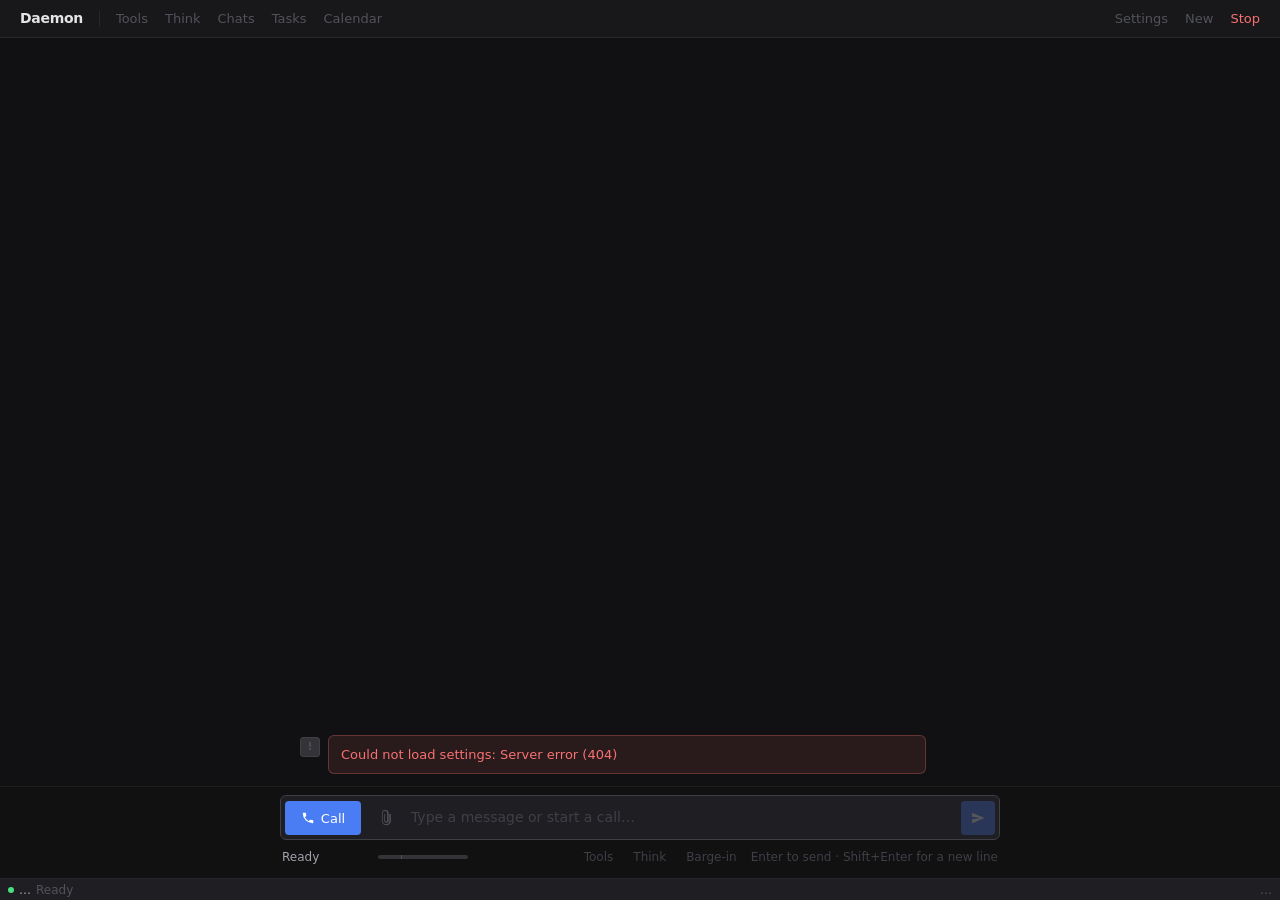
==== commit a2249190: "Pre-release audit: remove Google Fonts, fix deploy default, third-party notes" ====
--- a/index.html
+++ b/index.html
@@ -15,9 +15,6 @@
 <meta name="format-detection" content="telephone=no">
 <title>Daemon</title>
 <link rel="icon" href="data:image/svg+xml,<svg xmlns='http://www.w3.org/2000/svg' viewBox='0 0 100 100'><text y='.9em' font-size='90'>👾</text></svg>">
-<link rel="preconnect" href="https://fonts.googleapis.com">
-<link rel="preconnect" href="https://fonts.gstatic.com" crossorigin>
-<link href="https://fonts.googleapis.com/css2?family=Inter:wght@400;500;600&display=swap" rel="stylesheet">
 <link rel="stylesheet" href="/static/lib/github-dark.min.css">
 <script src="/static/lib/highlight.min.js"></script>
 <script src="/static/lib/marked.min.js"></script>
